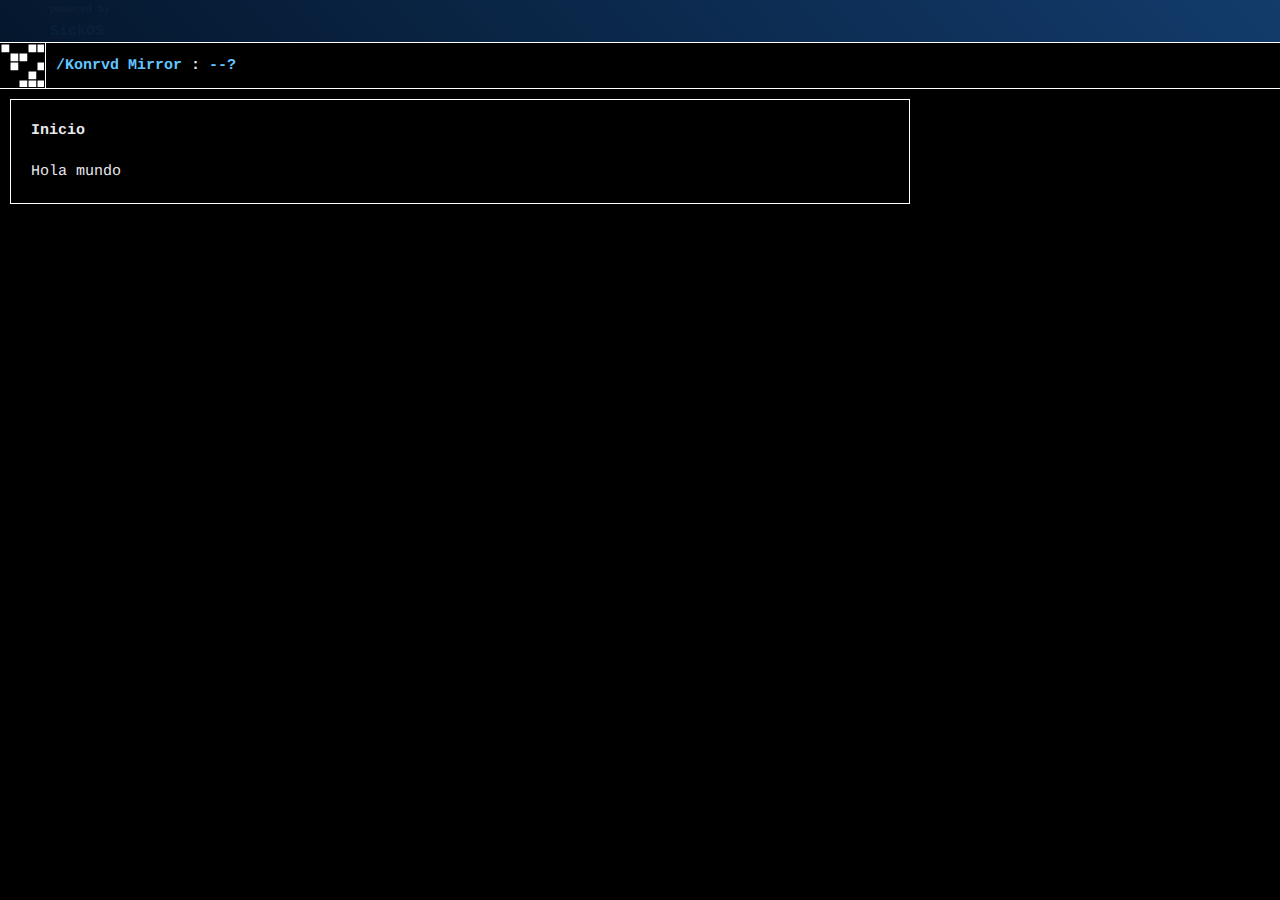
==== index.html @ f7f0498c "yeah" ====
<!DOCTYPE html>
<html>
	<head>
		<meta charset='utf-8'>
		<meta name="viewport" content="width=device-width, initial-scale=1.0">
		<script src="/jquery.min.js"></script>
		<script src="/flatdoc.js"></script>
		<script src="/sickos/apps/rando.js"></script>		
		<script>
			console.log("Si estas viendo esto me caes bien");

			window.addEventListener("load", () => {
				loadContent();
				generatePattern();				
			});
			window.addEventListener('popstate', (event) => {
				loadContent();
				generatePattern();
			});
			window.addEventListener('hashchange', function() {
				window.scrollTo(0, 0);
			});			
			function capitalizeString(title) {
				return title
					.toLowerCase()
					.replace(/\b\w/g, char => char.toUpperCase());
			}			
			function loadContent() {
				const mainTitle = "Konrvd Mirror";
				document.title = mainTitle;
				if (window.location.hash) {
					const page = window.location.hash.substring(1);
					Flatdoc.run({ fetcher: Flatdoc.file("/pages/" + page + ".md") });
					$(document).on('flatdoc:ready', function() {
						document.title = mainTitle +" - "+ capitalizeString(page);
					});
				} else {
					Flatdoc.run({ fetcher: Flatdoc.file('/pages/index.md') });
					$(document).on('flatdoc:ready', function() {
						document.title = mainTitle + " - Inicio";
					});					
				}
			}
		</script>		
		<link rel="stylesheet" type="text/css" href="/css/normalize.css"/>
		<link rel="stylesheet" type="text/css" href="/css/terminal.min.css"/>
		<link rel="stylesheet" type="text/css" href="/css/theme.css"/>
	</head>
	<body class="terminal" role='flatdoc'>
		<div class="colorbar gradient">
			<div class="pixelart-to-css"></div>
			<span id="sickos">powered by<br><strong><a href="/sickos">SickOS</a></strong></span>
		</div>
		<div class="terminal-nav">
			<div id="rando"></div>
			<div class="logo"> 
				<a href="/" target="_top">/Konrvd Mirror</a> :
				<a href="#bio">--?</a>
			</div>
		</div>
		<div class="container main" role='flatdoc-content'></div>
		</body>
		

</html>
---- css/terminal.min.css ----
:root{--global-font-size:15px;--global-line-height:1.4em;--global-space:10px;--font-stack:Menlo,Monaco,Lucida Console,Liberation Mono,DejaVu Sans Mono,Bitstream Vera Sans Mono,Courier New,monospace,serif;--mono-font-stack:Menlo,Monaco,Lucida Console,Liberation Mono,DejaVu Sans Mono,Bitstream Vera Sans Mono,Courier New,monospace,serif;--background-color:#fff;--page-width:60em;--font-color:#151515;--invert-font-color:#fff;--primary-color:#1a95e0;--secondary-color:#727578;--error-color:#d20962;--progress-bar-background:#727578;--progress-bar-fill:#151515;--code-bg-color:#e8eff2;--input-style:solid;--display-h1-decoration:none}*{box-sizing:border-box;text-rendering:geometricPrecision}::-moz-selection{background:var(--primary-color);color:var(--invert-font-color)}::selection{background:var(--primary-color);color:var(--invert-font-color)}body{font-size:var(--global-font-size);color:var(--font-color);line-height:var(--global-line-height);margin:0;font-family:var(--font-stack);word-wrap:break-word;background-color:var(--background-color)}.logo,h1,h2,h3,h4,h5,h6{line-height:var(--global-line-height)}a{cursor:pointer;color:var(--primary-color);text-decoration:none}a:hover{background-color:var(--primary-color);color:var(--invert-font-color)}em{font-size:var(--global-font-size);font-style:italic;font-family:var(--font-stack);color:var(--font-color)}blockquote,code,em,strong{line-height:var(--global-line-height)}.logo,blockquote,code,footer,h1,h2,h3,h4,h5,h6,header,li,ol,p,section,ul{float:none;margin:0;padding:0}.logo,blockquote,h1,ol,p,ul{margin-top:calc(var(--global-space) * 2);margin-bottom:calc(var(--global-space) * 2)}.logo,h1{position:relative;display:inline-block;display:table-cell;padding:calc(var(--global-space) * 2) 0 calc(var(--global-space) * 2);margin:0;overflow:hidden;font-weight:600}h1::after{content:"====================================================================================================";position:absolute;bottom:5px;left:0;display:var(--display-h1-decoration)}.logo+*,h1+*{margin-top:0}h2,h3,h4,h5,h6{position:relative;margin-bottom:var(--global-line-height);font-weight:600}blockquote{position:relative;padding-left:calc(var(--global-space) * 2);padding-left:2ch;overflow:hidden}blockquote::after{content:">\A>\A>\A>\A>\A>\A>\A>\A>\A>\A>\A>\A>\A>\A>\A>\A>\A>\A>\A>\A>\A>\A>\A>\A>\A>\A>\A>\A>\A>\A>\A>\A>\A>\A>\A>\A>\A>\A>\A>\A>\A>\A>\A>\A>\A>\A>\A>\A>\A>\A>\A>\A>\A>\A>\A>\A>\A>\A>\A>\A>\A>\A>\A>\A>\A>\A>\A>\A>\A>\A>\A>\A>\A>\A>\A>\A>\A>\A>\A>\A>\A>\A>\A>\A>\A>\A>\A>\A>\A>\A>\A>\A>\A>\A>\A>\A>\A>\A>\A>";white-space:pre;position:absolute;top:0;left:0;line-height:var(--global-line-height);color:#9ca2ab}code{font-weight:inherit;background-color:var(--code-bg-color);font-family:var(--mono-font-stack)}code::after,code::before{content:"`";display:inline}pre code::after,pre code::before{content:""}pre{display:block;word-break:break-all;word-wrap:break-word;color:var(--secondary-color);background-color:var(--background-color);border:1px solid var(--secondary-color);padding:var(--global-space);white-space:pre-wrap;white-space:-moz-pre-wrap;white-space:-pre-wrap;white-space:-o-pre-wrap}pre code{overflow-x:scroll;padding:0;margin:0;display:inline-block;min-width:100%;font-family:var(--mono-font-stack)}.terminal .logo,.terminal blockquote,.terminal code,.terminal h1,.terminal h2,.terminal h3,.terminal h4,.terminal h5,.terminal h6,.terminal strong{font-size:var(--global-font-size);font-style:normal;font-family:var(--font-stack);color:var(--font-color)}.terminal-prompt{position:relative;white-space:nowrap}.terminal-prompt::before{content:"> "}.terminal-prompt::after{content:"";-webkit-animation:cursor .8s infinite;animation:cursor .8s infinite;background:var(--primary-color);border-radius:0;display:inline-block;height:1em;margin-left:.2em;width:3px;bottom:-2px;position:relative}@-webkit-keyframes cursor{0%{opacity:0}50%{opacity:1}to{opacity:0}}@keyframes cursor{0%{opacity:0}50%{opacity:1}to{opacity:0}}li,li>ul>li{position:relative;display:block;padding-left:calc(var(--global-space) * 2)}nav>ul>li{padding-left:0}li::after{position:absolute;top:0;left:0}ul>li::after{content:"-"}nav ul>li::after{content:""}ol li::before{content:counters(item, ".") ". ";counter-increment:item}ol ol li::before{content:counters(item, ".") " ";counter-increment:item}.terminal-menu li::after,.terminal-menu li::before{display:none}ol{counter-reset:item}ol li:nth-child(n+10)::after{left:-7px}ol ol{margin-top:0;margin-bottom:0}.terminal-menu{width:100%}.terminal-nav{display:flex;flex-direction:column;align-items:flex-start}ul ul{margin-top:0;margin-bottom:0}.terminal-menu ul{list-style-type:none;padding:0!important;display:flex;flex-direction:column;width:100%;flex-grow:1;font-size:var(--global-font-size);margin-top:0}.terminal-menu li{display:flex;margin:0 0 .5em 0;padding:0}ol.terminal-toc li{border-bottom:1px dotted var(--secondary-color);padding:0;margin-bottom:15px}.terminal-menu li:last-child{margin-bottom:0}ol.terminal-toc li a{margin:4px 4px 4px 0;background:var(--background-color);position:relative;top:6px;text-align:left;padding-right:4px}.terminal-menu li a:not(.btn){text-decoration:none;display:block;width:100%;border:none;color:var(--secondary-color)}.terminal-menu li a.active{color:var(--font-color)}.terminal-menu li a:hover{background:0 0;color:inherit}ol.terminal-toc li::before{content:counters(item, ".") ". ";counter-increment:item;position:absolute;right:0;background:var(--background-color);padding:4px 0 4px 4px;bottom:-8px}ol.terminal-toc li a:hover{background:var(--primary-color);color:var(--invert-font-color)}hr{position:relative;overflow:hidden;margin:calc(var(--global-space) * 4) 0;border:0;border-bottom:1px dashed var(--secondary-color)}p{margin:0 0 var(--global-line-height);color:var(--global-font-color)}.container{max-width:var(--page-width)}.container,.container-fluid{margin:0 auto;padding:0 calc(var(--global-space) * 2)}img{width:100%}.progress-bar{height:8px;background-color:var(--progress-bar-background);margin:12px 0}.progress-bar.progress-bar-show-percent{margin-top:38px}.progress-bar-filled{background-color:var(--progress-bar-fill);height:100%;transition:width .3s ease;position:relative;width:0}.progress-bar-filled::before{content:"";border:6px solid transparent;border-top-color:var(--progress-bar-fill);position:absolute;top:-12px;right:-6px}.progress-bar-filled::after{color:var(--progress-bar-fill);content:attr(data-filled);display:block;font-size:12px;white-space:nowrap;position:absolute;border:6px solid transparent;top:-38px;right:0;transform:translateX(50%)}.progress-bar-no-arrow>.progress-bar-filled::after,.progress-bar-no-arrow>.progress-bar-filled::before{content:"";display:none;visibility:hidden;opacity:0}table{width:100%;border-collapse:collapse;margin:var(--global-line-height) 0;color:var(--font-color);font-size:var(--global-font-size)}table td,table th{vertical-align:top;border:1px solid var(--font-color);line-height:var(--global-line-height);padding:calc(var(--global-space)/ 2);font-size:1em}table thead th{font-size:1em}table tfoot tr th{font-weight:500}table caption{font-size:1em;margin:0 0 1em 0}table tbody td:first-child{font-weight:700;color:var(--secondary-color)}.form{width:100%}fieldset{border:1px solid var(--font-color);padding:1em}label{font-size:1em;color:var(--font-color)}input[type=email],input[type=number],input[type=password],input[type=search],input[type=text]{border:1px var(--input-style) var(--font-color);width:100%;padding:.7em .5em;font-size:1em;font-family:var(--font-stack);-webkit-appearance:none;border-radius:0}input[type=email]:active,input[type=email]:focus,input[type=number]:active,input[type=number]:focus,input[type=password]:active,input[type=password]:focus,input[type=search]:active,input[type=search]:focus,input[type=text]:active,input[type=text]:focus{outline:0;-webkit-appearance:none;border:1px solid var(--font-color)}input[type=email]:not(:placeholder-shown):invalid,input[type=number]:not(:placeholder-shown):invalid,input[type=password]:not(:placeholder-shown):invalid,input[type=search]:not(:placeholder-shown):invalid,input[type=text]:not(:placeholder-shown):invalid{border-color:var(--error-color)}input,textarea{color:var(--font-color);background-color:var(--background-color)}input::-webkit-input-placeholder,textarea::-webkit-input-placeholder{color:var(--secondary-color)!important;opacity:1}input::-moz-placeholder,textarea::-moz-placeholder{color:var(--secondary-color)!important;opacity:1}input:-ms-input-placeholder,textarea:-ms-input-placeholder{color:var(--secondary-color)!important;opacity:1}input::-ms-input-placeholder,textarea::-ms-input-placeholder{color:var(--secondary-color)!important;opacity:1}input::placeholder,textarea::placeholder{color:var(--secondary-color)!important;opacity:1}textarea{height:auto;width:100%;resize:none;border:1px var(--input-style) var(--font-color);padding:.5em;font-size:1em;font-family:var(--font-stack);-webkit-appearance:none;border-radius:0}textarea:focus{outline:0;-webkit-appearance:none;border:1px solid var(--font-color)}textarea:not(:placeholder-shown):invalid{border-color:var(--error-color)}input:-webkit-autofill,input:-webkit-autofill:focus textarea:-webkit-autofill,input:-webkit-autofill:hover,select:-webkit-autofill,select:-webkit-autofill:focus,select:-webkit-autofill:hover,textarea:-webkit-autofill:hover textarea:-webkit-autofill:focus{border:1px solid var(--font-color);-webkit-text-fill-color:var(--font-color);box-shadow:0 0 0 1000px var(--invert-font-color) inset;-webkit-box-shadow:0 0 0 1000px var(--invert-font-color) inset;transition:background-color 5000s ease-in-out 0s}.form-group{margin-bottom:var(--global-line-height);overflow:auto}.btn{border-style:solid;border-width:1px;display:inline-flex;align-items:center;justify-content:center;cursor:pointer;outline:0;padding:.65em 2em;font-size:1em;font-family:inherit;-webkit-user-select:none;-moz-user-select:none;-ms-user-select:none;user-select:none;position:relative;z-index:1}.btn:active{box-shadow:none}.btn.btn-ghost{border-color:var(--font-color);color:var(--font-color);background-color:transparent}.btn.btn-ghost:focus,.btn.btn-ghost:hover{border-color:var(--tertiary-color);color:var(--tertiary-color);z-index:2}.btn.btn-ghost:hover{background-color:transparent}.btn-block{width:100%;display:flex}.btn-default{background-color:var(--font-color);border-color:var(--invert-font-color);color:var(--invert-font-color)}.btn-default:focus:not(.btn-ghost),.btn-default:hover{background-color:var(--secondary-color);color:var(--invert-font-color)}.btn-default.btn-ghost:focus,.btn-default.btn-ghost:hover{border-color:var(--secondary-color);color:var(--secondary-color);z-index:2}.btn-error{color:var(--invert-font-color);background-color:var(--error-color);border:1px solid var(--error-color)}.btn-error:focus:not(.btn-ghost),.btn-error:hover{background-color:var(--error-color);border-color:var(--error-color)}.btn-error.btn-ghost{border-color:var(--error-color);color:var(--error-color)}.btn-error.btn-ghost:focus,.btn-error.btn-ghost:hover{border-color:var(--error-color);color:var(--error-color);z-index:2}.btn-primary{color:var(--invert-font-color);background-color:var(--primary-color);border:1px solid var(--primary-color)}.btn-primary:focus:not(.btn-ghost),.btn-primary:hover{background-color:var(--primary-color);border-color:var(--primary-color)}.btn-primary.btn-ghost{border-color:var(--primary-color);color:var(--primary-color)}.btn-primary.btn-ghost:focus,.btn-primary.btn-ghost:hover{border-color:var(--primary-color);color:var(--primary-color);z-index:2}.btn-small{padding:.5em 1.3em!important;font-size:.9em!important}.btn-group{overflow:auto}.btn-group .btn{float:left}.btn-group .btn-ghost:not(:first-child){margin-left:-1px}.terminal-card{border:1px solid var(--secondary-color)}.terminal-card>header{color:var(--invert-font-color);text-align:center;background-color:var(--secondary-color);padding:.5em 0}.terminal-card>div:first-of-type{padding:var(--global-space)}.terminal-timeline{position:relative;padding-left:70px}.terminal-timeline::before{content:' ';background:var(--secondary-color);display:inline-block;position:absolute;left:35px;width:2px;height:100%;z-index:400}.terminal-timeline .terminal-card{margin-bottom:25px}.terminal-timeline .terminal-card::before{content:' ';background:var(--invert-font-color);border:2px solid var(--secondary-color);display:inline-block;position:absolute;margin-top:25px;left:26px;width:15px;height:15px;z-index:400}.terminal-alert{color:var(--font-color);padding:1em;border:1px solid var(--font-color);margin-bottom:var(--global-space)}.terminal-alert-error{color:var(--error-color);border-color:var(--error-color)}.terminal-alert-primary{color:var(--primary-color);border-color:var(--primary-color)}@media screen and (max-width:960px){label{display:block;width:100%}pre::-webkit-scrollbar{height:3px}}@media screen and (max-width:480px){form{width:100%}}@media only screen and (min-width:30em){.terminal-nav{flex-direction:row;align-items:center}.terminal-menu ul{flex-direction:row;justify-items:flex-end;align-items:center;justify-content:flex-end;margin-top:calc(var(--global-space) * 2)}.terminal-menu li{margin:0;margin-right:2em}.terminal-menu li:last-child{margin-right:0}}.terminal-media:not(:last-child){margin-bottom:1.25rem}.terminal-media-left{padding-right:var(--global-space)}.terminal-media-left,.terminal-media-right{display:table-cell;vertical-align:top}.terminal-media-right{padding-left:var(--global-space)}.terminal-media-body{display:table-cell;vertical-align:top}.terminal-media-heading{font-size:1em;font-weight:700}.terminal-media-content{margin-top:.3rem}.terminal-placeholder{background-color:var(--secondary-color);text-align:center;color:var(--font-color);font-size:1rem;border:1px solid var(--secondary-color)}figure>img{padding:0}.terminal-avatarholder{width:calc(var(--global-space) * 5);height:calc(var(--global-space) * 5)}.terminal-avatarholder img{padding:0}figure{margin:0}figure>figcaption{color:var(--secondary-color);text-align:center}.hljs{display:block;overflow-x:auto;padding:.5em;background:var(--block-background-color);color:var(--font-color)}.hljs-comment,.hljs-quote{color:var(--secondary-color)}.hljs-variable{color:var(--font-color)}.hljs-built_in,.hljs-keyword,.hljs-name,.hljs-selector-tag,.hljs-tag{color:var(--primary-color)}.hljs-addition,.hljs-attribute,.hljs-literal,.hljs-section,.hljs-string,.hljs-template-tag,.hljs-template-variable,.hljs-title,.hljs-type{color:var(--secondary-color)}.hljs-string{color:var(--secondary-color)}.hljs-deletion,.hljs-meta,.hljs-selector-attr,.hljs-selector-pseudo{color:var(--primary-color)}.hljs-doctag{color:var(--secondary-color)}.hljs-attr{color:var(--primary-color)}.hljs-bullet,.hljs-link,.hljs-symbol{color:var(--primary-color)}.hljs-emphasis{font-style:italic}.hljs-strong{font-weight:700}
---- css/theme.css ----
@media screen and (max-width: 480px) {
	.logo{
		position:absolute;
		margin-top:12px;
		margin-left:50px;
	}
}

:root {
	--global-font-size: 15px;
	--global-line-height: 1.4em;
	--global-space: 10px;
	--font-stack: Menlo, Monaco, Lucida Console, Liberation Mono,
	DejaVu Sans Mono, Bitstream Vera Sans Mono, Courier New, monospace,
	serif;
	--mono-font-stack: Menlo, Monaco, Lucida Console, Liberation Mono,
	DejaVu Sans Mono, Bitstream Vera Sans Mono, Courier New, monospace,
	serif;
	--background-color: #000000;
	--page-width: 60em;
	--font-color: #e8e9ed;
	--invert-font-color: #222225;
	--secondary-color: #a3abba;
	--tertiary-color: #2596be;
	--primary-color: #62c4ff;
	--error-color: #ff3c74;
	--progress-bar-background: #3f3f44;
	--progress-bar-fill: #62c4ff;
	--code-bg-color: #3f3f44;
	--input-style: solid;
	--display-h1-decoration: none;
}

.terminal-card { border-color:var(--primary-color); }
.terminal-card header {	background-color:var(--primary-color); }
.terminal-card header a { color:var(--background-color); }

.meta {	font-size:var(--global-font-size); }
body {
  /* display: flex; */
  height: 100vh;
  margin: 0;
}

@keyframes gradient-animation {
  0% {
    background-position: 0% 50%;
  }
  50% {
    background-position: 100% 50%;
  }
  100% {
    background-position: 
 0% 50%;
  }
}

blockquote p:last-child { margin-block-end: 0em; }
hr { margin:30px 0px; }
.main { 
	border:1px solid #fff;
	margin:10px 10px;
}
.gradient {
  width: 100%;
  height: 43px;
  background: linear-gradient(45deg, #031326, #113866, #2b5e9b, #5885bc, #9bafc7);
  background-size: 400% 400%;
  animation: gradient-animation 4s ease-in-out infinite;
  border-bottom:1px solid #fff;
}
.terminal-nav { border-bottom:1px solid #fff; }
.logo { padding:0px 10px; }
.pixelart-to-css {
  position: absolute;
  animation: x 1.6s infinite;
  -webkit-animation: x 1.6s infinite;
  -moz-animation: x 1.6s infinite;
  -o-animation: x 1.6s infinite;
}

.pixelart-to-css {
  position: absolute;
  animation: x 1.6s infinite;
  -webkit-animation: x 1.6s infinite;
  -moz-animation: x 1.6s infinite;
  -o-animation: x 1.6s infinite;
}
@keyframes x {
0%, 10%{
  box-shadow: 8px 2px 0 0 rgba(255, 255, 255, 1), 10px 2px 0 0 rgba(255, 255, 255, 1), 12px 2px 0 0 rgba(255, 255, 255, 1), 14px 2px 0 0 rgba(255, 255, 255, 1), 16px 2px 0 0 rgba(255, 255, 255, 1), 18px 2px 0 0 rgba(255, 255, 255, 1), 20px 2px 0 0 rgba(255, 255, 255, 1), 22px 2px 0 0 rgba(255, 255, 255, 1), 24px 2px 0 0 rgba(255, 255, 255, 1), 26px 2px 0 0 rgba(255, 255, 255, 1), 28px 2px 0 0 rgba(255, 255, 255, 1), 30px 2px 0 0 rgba(255, 255, 255, 1), 32px 2px 0 0 rgba(255, 255, 255, 1), 6px 4px 0 0 rgba(255, 255, 255, 1), 8px 4px 0 0 rgba(98,98,98,1), 10px 4px 0 0 rgba(98,98,98,1), 12px 4px 0 0 rgba(98,98,98,1), 14px 4px 0 0 rgba(98,98,98,1), 16px 4px 0 0 rgba(98,98,98,1), 18px 4px 0 0 rgba(98,98,98,1), 20px 4px 0 0 rgba(98,98,98,1), 22px 4px 0 0 rgba(98,98,98,1), 24px 4px 0 0 rgba(98,98,98,1), 26px 4px 0 0 rgba(98,98,98,1), 28px 4px 0 0 rgba(98,98,98,1), 30px 4px 0 0 rgba(98,98,98,1), 32px 4px 0 0 rgba(255, 255, 255, 1), 34px 4px 0 0 rgba(255, 255, 255, 1), 6px 6px 0 0 rgba(255, 255, 255, 1), 8px 6px 0 0 rgba(98,98,98,1), 10px 6px 0 0 rgba(98,98,98,1), 12px 6px 0 0 rgba(255, 255, 255, 1), 14px 6px 0 0 rgba(255, 255, 255, 1), 16px 6px 0 0 rgba(255, 255, 255, 1), 18px 6px 0 0 rgba(255, 255, 255, 1), 20px 6px 0 0 rgba(255, 255, 255, 1), 22px 6px 0 0 rgba(255, 255, 255, 1), 24px 6px 0 0 rgba(255, 255, 255, 1), 26px 6px 0 0 rgba(255, 255, 255, 1), 28px 6px 0 0 rgba(98,98,98,1), 30px 6px 0 0 rgba(98,98,98,1), 32px 6px 0 0 rgba(255, 255, 255, 1), 34px 6px 0 0 rgba(98,98,98,1), 36px 6px 0 0 rgba(255, 255, 255, 1), 6px 8px 0 0 rgba(255, 255, 255, 1), 8px 8px 0 0 rgba(98,98,98,1), 10px 8px 0 0 rgba(255, 255, 255, 1), 12px 8px 0 0 rgba(255, 0, 0, 1), 14px 8px 0 0 rgba(255, 0, 0, 1), 16px 8px 0 0 rgba(255, 0, 0, 1), 18px 8px 0 0 rgba(255, 0, 0, 1), 20px 8px 0 0 rgba(255, 0, 0, 1), 22px 8px 0 0 rgba(255, 0, 0, 1), 24px 8px 0 0 rgba(255, 0, 0, 1), 26px 8px 0 0 rgba(255, 0, 0, 1), 28px 8px 0 0 rgba(255, 255, 255, 1), 30px 8px 0 0 rgba(98,98,98,1), 32px 8px 0 0 rgba(255, 255, 255, 1), 34px 8px 0 0 rgba(98,98,98,1), 36px 8px 0 0 rgba(98,98,98,1), 38px 8px 0 0 rgba(255, 255, 255, 1), 6px 10px 0 0 rgba(255, 255, 255, 1), 8px 10px 0 0 rgba(98,98,98,1), 10px 10px 0 0 rgba(255, 255, 255, 1), 12px 10px 0 0 rgba(255, 0, 0, 1), 14px 10px 0 0 rgba(255, 0, 0, 1), 16px 10px 0 0 rgba(251,251,0,1), 18px 10px 0 0 rgba(255, 0, 0, 1), 20px 10px 0 0 rgba(255, 0, 0, 1), 22px 10px 0 0 rgba(255, 0, 0, 1), 24px 10px 0 0 rgba(255, 0, 0, 1), 26px 10px 0 0 rgba(255, 0, 0, 1), 28px 10px 0 0 rgba(255, 255, 255, 1), 30px 10px 0 0 rgba(98,98,98,1), 32px 10px 0 0 rgba(255, 255, 255, 1), 34px 10px 0 0 rgba(98,98,98,1), 36px 10px 0 0 rgba(255, 255, 255, 1), 38px 10px 0 0 rgba(255, 255, 255, 1), 6px 12px 0 0 rgba(255, 255, 255, 1), 8px 12px 0 0 rgba(98,98,98,1), 10px 12px 0 0 rgba(255, 255, 255, 1), 12px 12px 0 0 rgba(255, 0, 0, 1), 14px 12px 0 0 rgba(251,251,0,1), 16px 12px 0 0 rgba(251,251,0,1), 18px 12px 0 0 rgba(251,251,0,1), 20px 12px 0 0 rgba(255, 0, 0, 1), 22px 12px 0 0 rgba(251,251,0,1), 24px 12px 0 0 rgba(255, 0, 0, 1), 26px 12px 0 0 rgba(255, 0, 0, 1), 28px 12px 0 0 rgba(255, 255, 255, 1), 30px 12px 0 0 rgba(98,98,98,1), 32px 12px 0 0 rgba(255, 255, 255, 1), 34px 12px 0 0 rgba(98,98,98,1), 36px 12px 0 0 rgba(98,98,98,1), 38px 12px 0 0 rgba(255, 255, 255, 1), 6px 14px 0 0 rgba(255, 255, 255, 1), 8px 14px 0 0 rgba(98,98,98,1), 10px 14px 0 0 rgba(255, 255, 255, 1), 12px 14px 0 0 rgba(255, 0, 0, 1), 14px 14px 0 0 rgba(255, 0, 0, 1), 16px 14px 0 0 rgba(251,251,0,1), 18px 14px 0 0 rgba(255, 0, 0, 1), 20px 14px 0 0 rgba(255, 0, 0, 1), 22px 14px 0 0 rgba(255, 0, 0, 1), 24px 14px 0 0 rgba(255, 0, 0, 1), 26px 14px 0 0 rgba(255, 0, 0, 1), 28px 14px 0 0 rgba(255, 255, 255, 1), 30px 14px 0 0 rgba(98,98,98,1), 32px 14px 0 0 rgba(255, 255, 255, 1), 34px 14px 0 0 rgba(98,98,98,1), 36px 14px 0 0 rgba(255, 255, 255, 1), 38px 14px 0 0 rgba(255, 255, 255, 1), 6px 16px 0 0 rgba(255, 255, 255, 1), 8px 16px 0 0 rgba(98,98,98,1), 10px 16px 0 0 rgba(255, 255, 255, 1), 12px 16px 0 0 rgba(255, 0, 0, 1), 14px 16px 0 0 rgba(255, 0, 0, 1), 16px 16px 0 0 rgba(255, 0, 0, 1), 18px 16px 0 0 rgba(255, 0, 0, 1), 20px 16px 0 0 rgba(251,251,0,1), 22px 16px 0 0 rgba(255, 0, 0, 1), 24px 16px 0 0 rgba(255, 0, 0, 1), 26px 16px 0 0 rgba(255, 0, 0, 1), 28px 16px 0 0 rgba(255, 255, 255, 1), 30px 16px 0 0 rgba(98,98,98,1), 32px 16px 0 0 rgba(255, 255, 255, 1), 34px 16px 0 0 rgba(98,98,98,1), 36px 16px 0 0 rgba(98,98,98,1), 38px 16px 0 0 rgba(255, 255, 255, 1), 6px 18px 0 0 rgba(255, 255, 255, 1), 8px 18px 0 0 rgba(98,98,98,1), 10px 18px 0 0 rgba(255, 255, 255, 1), 12px 18px 0 0 rgba(255, 0, 0, 1), 14px 18px 0 0 rgba(255, 0, 0, 1), 16px 18px 0 0 rgba(251,251,0,1), 18px 18px 0 0 rgba(255, 0, 0, 1), 20px 18px 0 0 rgba(255, 0, 0, 1), 22px 18px 0 0 rgba(255, 0, 0, 1), 24px 18px 0 0 rgba(255, 0, 0, 1), 26px 18px 0 0 rgba(255, 0, 0, 1), 28px 18px 0 0 rgba(255, 255, 255, 1), 30px 18px 0 0 rgba(98,98,98,1), 32px 18px 0 0 rgba(255, 255, 255, 1), 34px 18px 0 0 rgba(98,98,98,1), 36px 18px 0 0 rgba(255, 255, 255, 1), 38px 18px 0 0 rgba(255, 255, 255, 1), 6px 20px 0 0 rgba(255, 255, 255, 1), 8px 20px 0 0 rgba(98,98,98,1), 10px 20px 0 0 rgba(255, 255, 255, 1), 12px 20px 0 0 rgba(255, 0, 0, 1), 14px 20px 0 0 rgba(255, 0, 0, 1), 16px 20px 0 0 rgba(255, 0, 0, 1), 18px 20px 0 0 rgba(255, 0, 0, 1), 20px 20px 0 0 rgba(255, 0, 0, 1), 22px 20px 0 0 rgba(255, 0, 0, 1), 24px 20px 0 0 rgba(255, 0, 0, 1), 26px 20px 0 0 rgba(255, 0, 0, 1), 28px 20px 0 0 rgba(255, 255, 255, 1), 30px 20px 0 0 rgba(98,98,98,1), 32px 20px 0 0 rgba(255, 255, 255, 1), 34px 20px 0 0 rgba(98,98,98,1), 36px 20px 0 0 rgba(98,98,98,1), 38px 20px 0 0 rgba(255, 255, 255, 1), 6px 22px 0 0 rgba(255, 255, 255, 1), 8px 22px 0 0 rgba(98,98,98,1), 10px 22px 0 0 rgba(255, 255, 255, 1), 12px 22px 0 0 rgba(255, 0, 0, 1), 14px 22px 0 0 rgba(255, 0, 0, 1), 16px 22px 0 0 rgba(255, 0, 0, 1), 18px 22px 0 0 rgba(255, 0, 0, 1), 20px 22px 0 0 rgba(255, 0, 0, 1), 22px 22px 0 0 rgba(255, 0, 0, 1), 24px 22px 0 0 rgba(255, 0, 0, 1), 26px 22px 0 0 rgba(255, 0, 0, 1), 28px 22px 0 0 rgba(255, 255, 255, 1), 30px 22px 0 0 rgba(98,98,98,1), 32px 22px 0 0 rgba(255, 255, 255, 1), 34px 22px 0 0 rgba(98,98,98,1), 36px 22px 0 0 rgba(98,98,98,1), 38px 22px 0 0 rgba(255, 255, 255, 1), 6px 24px 0 0 rgba(255, 255, 255, 1), 8px 24px 0 0 rgba(98,98,98,1), 10px 24px 0 0 rgba(255, 255, 255, 1), 12px 24px 0 0 rgba(255, 0, 0, 1), 14px 24px 0 0 rgba(255, 0, 0, 1), 16px 24px 0 0 rgba(255, 0, 0, 1), 18px 24px 0 0 rgba(255, 0, 0, 1), 20px 24px 0 0 rgba(255, 0, 0, 1), 22px 24px 0 0 rgba(255, 0, 0, 1), 24px 24px 0 0 rgba(255, 0, 0, 1), 26px 24px 0 0 rgba(255, 0, 0, 1), 28px 24px 0 0 rgba(255, 255, 255, 1), 30px 24px 0 0 rgba(98,98,98,1), 32px 24px 0 0 rgba(255, 255, 255, 1), 34px 24px 0 0 rgba(98,98,98,1), 36px 24px 0 0 rgba(255, 255, 255, 1), 38px 24px 0 0 rgba(255, 255, 255, 1), 6px 26px 0 0 rgba(255, 255, 255, 1), 8px 26px 0 0 rgba(98,98,98,1), 10px 26px 0 0 rgba(98,98,98,1), 12px 26px 0 0 rgba(255, 255, 255, 1), 14px 26px 0 0 rgba(255, 255, 255, 1), 16px 26px 0 0 rgba(255, 255, 255, 1), 18px 26px 0 0 rgba(255, 255, 255, 1), 20px 26px 0 0 rgba(255, 255, 255, 1), 22px 26px 0 0 rgba(255, 255, 255, 1), 24px 26px 0 0 rgba(255, 255, 255, 1), 26px 26px 0 0 rgba(255, 255, 255, 1), 28px 26px 0 0 rgba(98,98,98,1), 30px 26px 0 0 rgba(98,98,98,1), 32px 26px 0 0 rgba(255, 255, 255, 1), 34px 26px 0 0 rgba(98,98,98,1), 36px 26px 0 0 rgba(255, 255, 255, 1), 38px 26px 0 0 rgba(255, 255, 255, 1), 6px 28px 0 0 rgba(255, 255, 255, 1), 8px 28px 0 0 rgba(98,98,98,1), 10px 28px 0 0 rgba(98,98,98,1), 12px 28px 0 0 rgba(98,98,98,1), 14px 28px 0 0 rgba(98,98,98,1), 16px 28px 0 0 rgba(98,98,98,1), 18px 28px 0 0 rgba(98,98,98,1), 20px 28px 0 0 rgba(98,98,98,1), 22px 28px 0 0 rgba(98,98,98,1), 24px 28px 0 0 rgba(98,98,98,1), 26px 28px 0 0 rgba(98,98,98,1), 28px 28px 0 0 rgba(98,98,98,1), 30px 28px 0 0 rgba(98,98,98,1), 32px 28px 0 0 rgba(255, 255, 255, 1), 34px 28px 0 0 rgba(98,98,98,1), 36px 28px 0 0 rgba(255, 255, 255, 1), 38px 28px 0 0 rgba(255, 255, 255, 1), 6px 30px 0 0 rgba(255, 255, 255, 1), 8px 30px 0 0 rgba(255, 255, 255, 1), 10px 30px 0 0 rgba(255, 255, 255, 1), 12px 30px 0 0 rgba(255, 255, 255, 1), 14px 30px 0 0 rgba(255, 255, 255, 1), 16px 30px 0 0 rgba(255, 255, 255, 1), 18px 30px 0 0 rgba(255, 255, 255, 1), 20px 30px 0 0 rgba(255, 255, 255, 1), 22px 30px 0 0 rgba(255, 255, 255, 1), 24px 30px 0 0 rgba(255, 255, 255, 1), 26px 30px 0 0 rgba(255, 255, 255, 1), 28px 30px 0 0 rgba(255, 255, 255, 1), 30px 30px 0 0 rgba(255, 255, 255, 1), 32px 30px 0 0 rgba(255, 255, 255, 1), 34px 30px 0 0 rgba(255, 255, 255, 1), 36px 30px 0 0 rgba(255, 255, 255, 1), 38px 30px 0 0 rgba(255, 255, 255, 1), 40px 30px 0 0 rgba(255, 255, 255, 1), 4px 32px 0 0 rgba(255, 255, 255, 1), 6px 32px 0 0 rgba(98,98,98,1), 8px 32px 0 0 rgba(98,98,98,1), 10px 32px 0 0 rgba(98,98,98,1), 12px 32px 0 0 rgba(98,98,98,1), 14px 32px 0 0 rgba(98,98,98,1), 16px 32px 0 0 rgba(98,98,98,1), 18px 32px 0 0 rgba(98,98,98,1), 20px 32px 0 0 rgba(98,98,98,1), 22px 32px 0 0 rgba(98,98,98,1), 24px 32px 0 0 rgba(98,98,98,1), 26px 32px 0 0 rgba(98,98,98,1), 28px 32px 0 0 rgba(98,98,98,1), 30px 32px 0 0 rgba(98,98,98,1), 32px 32px 0 0 rgba(98,98,98,1), 34px 32px 0 0 rgba(255, 255, 255, 1), 36px 32px 0 0 rgba(98,98,98,1), 38px 32px 0 0 rgba(98,98,98,1), 40px 32px 0 0 rgba(255, 255, 255, 1), 4px 34px 0 0 rgba(255, 255, 255, 1), 6px 34px 0 0 rgba(98,98,98,1), 8px 34px 0 0 rgba(98,98,98,1), 10px 34px 0 0 rgba(98,98,98,1), 12px 34px 0 0 rgba(98,98,98,1), 14px 34px 0 0 rgba(98,98,98,1), 16px 34px 0 0 rgba(98,98,98,1), 18px 34px 0 0 rgba(255, 152, 0, 1), 20px 34px 0 0 rgba(98,98,98,1), 22px 34px 0 0 rgba(139, 195, 74, 1), 24px 34px 0 0 rgba(98,98,98,1), 26px 34px 0 0 rgba(255, 255, 255, 1), 28px 34px 0 0 rgba(255, 255, 255, 1), 30px 34px 0 0 rgba(255, 255, 255, 1), 32px 34px 0 0 rgba(98,98,98,1), 34px 34px 0 0 rgba(255, 255, 255, 1), 36px 34px 0 0 rgba(98,98,98,1), 38px 34px 0 0 rgba(98,98,98,1), 40px 34px 0 0 rgba(255, 255, 255, 1), 2px 36px 0 0 rgba(255, 255, 255, 1), 4px 36px 0 0 rgba(98,98,98,1), 6px 36px 0 0 rgba(98,98,98,1), 8px 36px 0 0 rgba(98,98,98,1), 10px 36px 0 0 rgba(98,98,98,1), 12px 36px 0 0 rgba(98,98,98,1), 14px 36px 0 0 rgba(98,98,98,1), 16px 36px 0 0 rgba(98,98,98,1), 18px 36px 0 0 rgba(98,98,98,1), 20px 36px 0 0 rgba(98,98,98,1), 22px 36px 0 0 rgba(98,98,98,1), 24px 36px 0 0 rgba(98,98,98,1), 26px 36px 0 0 rgba(98,98,98,1), 28px 36px 0 0 rgba(98,98,98,1), 30px 36px 0 0 rgba(98,98,98,1), 32px 36px 0 0 rgba(98,98,98,1), 34px 36px 0 0 rgba(255, 255, 255, 1), 36px 36px 0 0 rgba(98,98,98,1), 38px 36px 0 0 rgba(98,98,98,1), 40px 36px 0 0 rgba(255, 255, 255, 1), 2px 38px 0 0 rgba(255, 255, 255, 1), 4px 38px 0 0 rgba(255, 255, 255, 1), 6px 38px 0 0 rgba(255, 255, 255, 1), 8px 38px 0 0 rgba(255, 255, 255, 1), 10px 38px 0 0 rgba(255, 255, 255, 1), 12px 38px 0 0 rgba(255, 255, 255, 1), 14px 38px 0 0 rgba(255, 255, 255, 1), 16px 38px 0 0 rgba(255, 255, 255, 1), 18px 38px 0 0 rgba(255, 255, 255, 1), 20px 38px 0 0 rgba(255, 255, 255, 1), 22px 38px 0 0 rgba(255, 255, 255, 1), 24px 38px 0 0 rgba(255, 255, 255, 1), 26px 38px 0 0 rgba(255, 255, 255, 1), 28px 38px 0 0 rgba(255, 255, 255, 1), 30px 38px 0 0 rgba(255, 255, 255, 1), 32px 38px 0 0 rgba(255, 255, 255, 1), 34px 38px 0 0 rgba(255, 255, 255, 1), 36px 38px 0 0 rgba(255, 255, 255, 1), 38px 38px 0 0 rgba(255, 255, 255, 1), 40px 38px 0 0 rgba(255, 255, 255, 1);height: 2px; width: 2px;
  }
10.01%, 20%{
  box-shadow: 8px 2px 0 0 rgba(255, 255, 255, 1), 10px 2px 0 0 rgba(255, 255, 255, 1), 12px 2px 0 0 rgba(255, 255, 255, 1), 14px 2px 0 0 rgba(255, 255, 255, 1), 16px 2px 0 0 rgba(255, 255, 255, 1), 18px 2px 0 0 rgba(255, 255, 255, 1), 20px 2px 0 0 rgba(255, 255, 255, 1), 22px 2px 0 0 rgba(255, 255, 255, 1), 24px 2px 0 0 rgba(255, 255, 255, 1), 26px 2px 0 0 rgba(255, 255, 255, 1), 28px 2px 0 0 rgba(255, 255, 255, 1), 30px 2px 0 0 rgba(255, 255, 255, 1), 32px 2px 0 0 rgba(255, 255, 255, 1), 6px 4px 0 0 rgba(255, 255, 255, 1), 8px 4px 0 0 rgba(98,98,98,1), 10px 4px 0 0 rgba(98,98,98,1), 12px 4px 0 0 rgba(98,98,98,1), 14px 4px 0 0 rgba(98,98,98,1), 16px 4px 0 0 rgba(98,98,98,1), 18px 4px 0 0 rgba(98,98,98,1), 20px 4px 0 0 rgba(98,98,98,1), 22px 4px 0 0 rgba(98,98,98,1), 24px 4px 0 0 rgba(98,98,98,1), 26px 4px 0 0 rgba(98,98,98,1), 28px 4px 0 0 rgba(98,98,98,1), 30px 4px 0 0 rgba(98,98,98,1), 32px 4px 0 0 rgba(255, 255, 255, 1), 34px 4px 0 0 rgba(255, 255, 255, 1), 6px 6px 0 0 rgba(255, 255, 255, 1), 8px 6px 0 0 rgba(98,98,98,1), 10px 6px 0 0 rgba(98,98,98,1), 12px 6px 0 0 rgba(255, 255, 255, 1), 14px 6px 0 0 rgba(255, 255, 255, 1), 16px 6px 0 0 rgba(255, 255, 255, 1), 18px 6px 0 0 rgba(255, 255, 255, 1), 20px 6px 0 0 rgba(255, 255, 255, 1), 22px 6px 0 0 rgba(255, 255, 255, 1), 24px 6px 0 0 rgba(255, 255, 255, 1), 26px 6px 0 0 rgba(255, 255, 255, 1), 28px 6px 0 0 rgba(98,98,98,1), 30px 6px 0 0 rgba(98,98,98,1), 32px 6px 0 0 rgba(255, 255, 255, 1), 34px 6px 0 0 rgba(98,98,98,1), 36px 6px 0 0 rgba(255, 255, 255, 1), 6px 8px 0 0 rgba(255, 255, 255, 1), 8px 8px 0 0 rgba(98,98,98,1), 10px 8px 0 0 rgba(255, 255, 255, 1), 12px 8px 0 0 rgba(0, 0, 0, 1), 14px 8px 0 0 rgba(0, 0, 0, 1), 16px 8px 0 0 rgba(0, 0, 0, 1), 18px 8px 0 0 rgba(0, 0, 0, 1), 20px 8px 0 0 rgba(0, 0, 0, 1), 22px 8px 0 0 rgba(0, 0, 0, 1), 24px 8px 0 0 rgba(255, 255, 255, 1), 26px 8px 0 0 rgba(255, 255, 255, 1), 28px 8px 0 0 rgba(255, 255, 255, 1), 30px 8px 0 0 rgba(98,98,98,1), 32px 8px 0 0 rgba(255, 255, 255, 1), 34px 8px 0 0 rgba(98,98,98,1), 36px 8px 0 0 rgba(98,98,98,1), 38px 8px 0 0 rgba(255, 255, 255, 1), 6px 10px 0 0 rgba(255, 255, 255, 1), 8px 10px 0 0 rgba(98,98,98,1), 10px 10px 0 0 rgba(255, 255, 255, 1), 12px 10px 0 0 rgba(0, 0, 0, 1), 14px 10px 0 0 rgba(0, 0, 0, 1), 16px 10px 0 0 rgba(255, 255, 255, 1), 18px 10px 0 0 rgba(255, 255, 255, 1), 20px 10px 0 0 rgba(255, 255, 255, 1), 22px 10px 0 0 rgba(255, 255, 255, 1), 24px 10px 0 0 rgba(255, 255, 255, 1), 26px 10px 0 0 rgba(255, 255, 255, 1), 28px 10px 0 0 rgba(255, 255, 255, 1), 30px 10px 0 0 rgba(98,98,98,1), 32px 10px 0 0 rgba(255, 255, 255, 1), 34px 10px 0 0 rgba(98,98,98,1), 36px 10px 0 0 rgba(255, 255, 255, 1), 38px 10px 0 0 rgba(255, 255, 255, 1), 6px 12px 0 0 rgba(255, 255, 255, 1), 8px 12px 0 0 rgba(98,98,98,1), 10px 12px 0 0 rgba(255, 255, 255, 1), 12px 12px 0 0 rgba(0, 0, 0, 1), 14px 12px 0 0 rgba(255, 255, 255, 1), 16px 12px 0 0 rgba(0, 0, 0, 1), 18px 12px 0 0 rgba(0, 0, 0, 1), 20px 12px 0 0 rgba(255, 255, 255, 1), 22px 12px 0 0 rgba(0, 0, 0, 1), 24px 12px 0 0 rgba(0, 0, 0, 1), 26px 12px 0 0 rgba(255, 255, 255, 1), 28px 12px 0 0 rgba(255, 255, 255, 1), 30px 12px 0 0 rgba(98,98,98,1), 32px 12px 0 0 rgba(255, 255, 255, 1), 34px 12px 0 0 rgba(98,98,98,1), 36px 12px 0 0 rgba(98,98,98,1), 38px 12px 0 0 rgba(255, 255, 255, 1), 6px 14px 0 0 rgba(255, 255, 255, 1), 8px 14px 0 0 rgba(98,98,98,1), 10px 14px 0 0 rgba(255, 255, 255, 1), 12px 14px 0 0 rgba(0, 0, 0, 1), 14px 14px 0 0 rgba(0, 0, 0, 1), 16px 14px 0 0 rgba(255, 255, 255, 1), 18px 14px 0 0 rgba(0, 0, 0, 1), 20px 14px 0 0 rgba(0, 0, 0, 1), 22px 14px 0 0 rgba(255, 255, 255, 1), 24px 14px 0 0 rgba(0, 0, 0, 1), 26px 14px 0 0 rgba(255, 255, 255, 1), 28px 14px 0 0 rgba(255, 255, 255, 1), 30px 14px 0 0 rgba(98,98,98,1), 32px 14px 0 0 rgba(255, 255, 255, 1), 34px 14px 0 0 rgba(98,98,98,1), 36px 14px 0 0 rgba(255, 255, 255, 1), 38px 14px 0 0 rgba(255, 255, 255, 1), 6px 16px 0 0 rgba(255, 255, 255, 1), 8px 16px 0 0 rgba(98,98,98,1), 10px 16px 0 0 rgba(255, 255, 255, 1), 12px 16px 0 0 rgba(0, 0, 0, 1), 14px 16px 0 0 rgba(0, 0, 0, 1), 16px 16px 0 0 rgba(255, 255, 255, 1), 18px 16px 0 0 rgba(0, 0, 0, 1), 20px 16px 0 0 rgba(255, 255, 255, 1), 22px 16px 0 0 rgba(255, 255, 255, 1), 24px 16px 0 0 rgba(255, 255, 255, 1), 26px 16px 0 0 rgba(255, 255, 255, 1), 28px 16px 0 0 rgba(255, 255, 255, 1), 30px 16px 0 0 rgba(98,98,98,1), 32px 16px 0 0 rgba(255, 255, 255, 1), 34px 16px 0 0 rgba(98,98,98,1), 36px 16px 0 0 rgba(98,98,98,1), 38px 16px 0 0 rgba(255, 255, 255, 1), 6px 18px 0 0 rgba(255, 255, 255, 1), 8px 18px 0 0 rgba(98,98,98,1), 10px 18px 0 0 rgba(255, 255, 255, 1), 12px 18px 0 0 rgba(0, 0, 0, 1), 14px 18px 0 0 rgba(0, 0, 0, 1), 16px 18px 0 0 rgba(0, 0, 0, 1), 18px 18px 0 0 rgba(255, 255, 255, 1), 20px 18px 0 0 rgba(0, 0, 0, 1), 22px 18px 0 0 rgba(0, 0, 0, 1), 24px 18px 0 0 rgba(0, 0, 0, 1), 26px 18px 0 0 rgba(255, 255, 255, 1), 28px 18px 0 0 rgba(255, 255, 255, 1), 30px 18px 0 0 rgba(98,98,98,1), 32px 18px 0 0 rgba(255, 255, 255, 1), 34px 18px 0 0 rgba(98,98,98,1), 36px 18px 0 0 rgba(255, 255, 255, 1), 38px 18px 0 0 rgba(255, 255, 255, 1), 6px 20px 0 0 rgba(255, 255, 255, 1), 8px 20px 0 0 rgba(98,98,98,1), 10px 20px 0 0 rgba(255, 255, 255, 1), 12px 20px 0 0 rgba(0, 0, 0, 1), 14px 20px 0 0 rgba(0, 0, 0, 1), 16px 20px 0 0 rgba(0, 0, 0, 1), 18px 20px 0 0 rgba(255, 255, 255, 1), 20px 20px 0 0 rgba(255, 255, 255, 1), 22px 20px 0 0 rgba(255, 255, 255, 1), 24px 20px 0 0 rgba(255, 255, 255, 1), 26px 20px 0 0 rgba(255, 255, 255, 1), 28px 20px 0 0 rgba(255, 255, 255, 1), 30px 20px 0 0 rgba(98,98,98,1), 32px 20px 0 0 rgba(255, 255, 255, 1), 34px 20px 0 0 rgba(98,98,98,1), 36px 20px 0 0 rgba(98,98,98,1), 38px 20px 0 0 rgba(255, 255, 255, 1), 6px 22px 0 0 rgba(255, 255, 255, 1), 8px 22px 0 0 rgba(98,98,98,1), 10px 22px 0 0 rgba(255, 255, 255, 1), 12px 22px 0 0 rgba(0, 0, 0, 1), 14px 22px 0 0 rgba(255, 255, 255, 1), 16px 22px 0 0 rgba(255, 255, 255, 1), 18px 22px 0 0 rgba(0, 0, 0, 1), 20px 22px 0 0 rgba(255, 255, 255, 1), 22px 22px 0 0 rgba(255, 255, 255, 1), 24px 22px 0 0 rgba(255, 255, 255, 1), 26px 22px 0 0 rgba(255, 255, 255, 1), 28px 22px 0 0 rgba(255, 255, 255, 1), 30px 22px 0 0 rgba(98,98,98,1), 32px 22px 0 0 rgba(255, 255, 255, 1), 34px 22px 0 0 rgba(98,98,98,1), 36px 22px 0 0 rgba(98,98,98,1), 38px 22px 0 0 rgba(255, 255, 255, 1), 6px 24px 0 0 rgba(255, 255, 255, 1), 8px 24px 0 0 rgba(98,98,98,1), 10px 24px 0 0 rgba(255, 255, 255, 1), 12px 24px 0 0 rgba(255, 255, 255, 1), 14px 24px 0 0 rgba(0, 0, 0, 1), 16px 24px 0 0 rgba(0, 0, 0, 1), 18px 24px 0 0 rgba(0, 0, 0, 1), 20px 24px 0 0 rgba(0, 0, 0, 1), 22px 24px 0 0 rgba(0, 0, 0, 1), 24px 24px 0 0 rgba(255, 255, 255, 1), 26px 24px 0 0 rgba(255, 255, 255, 1), 28px 24px 0 0 rgba(255, 255, 255, 1), 30px 24px 0 0 rgba(98,98,98,1), 32px 24px 0 0 rgba(255, 255, 255, 1), 34px 24px 0 0 rgba(98,98,98,1), 36px 24px 0 0 rgba(255, 255, 255, 1), 38px 24px 0 0 rgba(255, 255, 255, 1), 6px 26px 0 0 rgba(255, 255, 255, 1), 8px 26px 0 0 rgba(98,98,98,1), 10px 26px 0 0 rgba(98,98,98,1), 12px 26px 0 0 rgba(255, 255, 255, 1), 14px 26px 0 0 rgba(255, 255, 255, 1), 16px 26px 0 0 rgba(255, 255, 255, 1), 18px 26px 0 0 rgba(255, 255, 255, 1), 20px 26px 0 0 rgba(255, 255, 255, 1), 22px 26px 0 0 rgba(255, 255, 255, 1), 24px 26px 0 0 rgba(255, 255, 255, 1), 26px 26px 0 0 rgba(255, 255, 255, 1), 28px 26px 0 0 rgba(98,98,98,1), 30px 26px 0 0 rgba(98,98,98,1), 32px 26px 0 0 rgba(255, 255, 255, 1), 34px 26px 0 0 rgba(98,98,98,1), 36px 26px 0 0 rgba(255, 255, 255, 1), 38px 26px 0 0 rgba(255, 255, 255, 1), 6px 28px 0 0 rgba(255, 255, 255, 1), 8px 28px 0 0 rgba(98,98,98,1), 10px 28px 0 0 rgba(98,98,98,1), 12px 28px 0 0 rgba(98,98,98,1), 14px 28px 0 0 rgba(98,98,98,1), 16px 28px 0 0 rgba(98,98,98,1), 18px 28px 0 0 rgba(98,98,98,1), 20px 28px 0 0 rgba(98,98,98,1), 22px 28px 0 0 rgba(98,98,98,1), 24px 28px 0 0 rgba(98,98,98,1), 26px 28px 0 0 rgba(98,98,98,1), 28px 28px 0 0 rgba(98,98,98,1), 30px 28px 0 0 rgba(98,98,98,1), 32px 28px 0 0 rgba(255, 255, 255, 1), 34px 28px 0 0 rgba(98,98,98,1), 36px 28px 0 0 rgba(255, 255, 255, 1), 38px 28px 0 0 rgba(255, 255, 255, 1), 6px 30px 0 0 rgba(255, 255, 255, 1), 8px 30px 0 0 rgba(255, 255, 255, 1), 10px 30px 0 0 rgba(255, 255, 255, 1), 12px 30px 0 0 rgba(255, 255, 255, 1), 14px 30px 0 0 rgba(255, 255, 255, 1), 16px 30px 0 0 rgba(255, 255, 255, 1), 18px 30px 0 0 rgba(255, 255, 255, 1), 20px 30px 0 0 rgba(255, 255, 255, 1), 22px 30px 0 0 rgba(255, 255, 255, 1), 24px 30px 0 0 rgba(255, 255, 255, 1), 26px 30px 0 0 rgba(255, 255, 255, 1), 28px 30px 0 0 rgba(255, 255, 255, 1), 30px 30px 0 0 rgba(255, 255, 255, 1), 32px 30px 0 0 rgba(255, 255, 255, 1), 34px 30px 0 0 rgba(255, 255, 255, 1), 36px 30px 0 0 rgba(255, 255, 255, 1), 38px 30px 0 0 rgba(255, 255, 255, 1), 40px 30px 0 0 rgba(255, 255, 255, 1), 4px 32px 0 0 rgba(255, 255, 255, 1), 6px 32px 0 0 rgba(98,98,98,1), 8px 32px 0 0 rgba(98,98,98,1), 10px 32px 0 0 rgba(98,98,98,1), 12px 32px 0 0 rgba(98,98,98,1), 14px 32px 0 0 rgba(98,98,98,1), 16px 32px 0 0 rgba(98,98,98,1), 18px 32px 0 0 rgba(98,98,98,1), 20px 32px 0 0 rgba(98,98,98,1), 22px 32px 0 0 rgba(98,98,98,1), 24px 32px 0 0 rgba(98,98,98,1), 26px 32px 0 0 rgba(98,98,98,1), 28px 32px 0 0 rgba(98,98,98,1), 30px 32px 0 0 rgba(98,98,98,1), 32px 32px 0 0 rgba(98,98,98,1), 34px 32px 0 0 rgba(255, 255, 255, 1), 36px 32px 0 0 rgba(98,98,98,1), 38px 32px 0 0 rgba(98,98,98,1), 40px 32px 0 0 rgba(255, 255, 255, 1), 4px 34px 0 0 rgba(255, 255, 255, 1), 6px 34px 0 0 rgba(98,98,98,1), 8px 34px 0 0 rgba(98,98,98,1), 10px 34px 0 0 rgba(98,98,98,1), 12px 34px 0 0 rgba(98,98,98,1), 14px 34px 0 0 rgba(98,98,98,1), 16px 34px 0 0 rgba(98,98,98,1), 18px 34px 0 0 rgba(255, 152, 0, 1), 20px 34px 0 0 rgba(98,98,98,1), 22px 34px 0 0 rgba(139, 195, 74, 1), 24px 34px 0 0 rgba(98,98,98,1), 26px 34px 0 0 rgba(255, 255, 255, 1), 28px 34px 0 0 rgba(255, 255, 255, 1), 30px 34px 0 0 rgba(255, 255, 255, 1), 32px 34px 0 0 rgba(98,98,98,1), 34px 34px 0 0 rgba(255, 255, 255, 1), 36px 34px 0 0 rgba(98,98,98,1), 38px 34px 0 0 rgba(98,98,98,1), 40px 34px 0 0 rgba(255, 255, 255, 1), 2px 36px 0 0 rgba(255, 255, 255, 1), 4px 36px 0 0 rgba(98,98,98,1), 6px 36px 0 0 rgba(98,98,98,1), 8px 36px 0 0 rgba(98,98,98,1), 10px 36px 0 0 rgba(98,98,98,1), 12px 36px 0 0 rgba(98,98,98,1), 14px 36px 0 0 rgba(98,98,98,1), 16px 36px 0 0 rgba(98,98,98,1), 18px 36px 0 0 rgba(98,98,98,1), 20px 36px 0 0 rgba(98,98,98,1), 22px 36px 0 0 rgba(98,98,98,1), 24px 36px 0 0 rgba(98,98,98,1), 26px 36px 0 0 rgba(98,98,98,1), 28px 36px 0 0 rgba(98,98,98,1), 30px 36px 0 0 rgba(98,98,98,1), 32px 36px 0 0 rgba(98,98,98,1), 34px 36px 0 0 rgba(255, 255, 255, 1), 36px 36px 0 0 rgba(98,98,98,1), 38px 36px 0 0 rgba(98,98,98,1), 40px 36px 0 0 rgba(255, 255, 255, 1), 2px 38px 0 0 rgba(255, 255, 255, 1), 4px 38px 0 0 rgba(255, 255, 255, 1), 6px 38px 0 0 rgba(255, 255, 255, 1), 8px 38px 0 0 rgba(255, 255, 255, 1), 10px 38px 0 0 rgba(255, 255, 255, 1), 12px 38px 0 0 rgba(255, 255, 255, 1), 14px 38px 0 0 rgba(255, 255, 255, 1), 16px 38px 0 0 rgba(255, 255, 255, 1), 18px 38px 0 0 rgba(255, 255, 255, 1), 20px 38px 0 0 rgba(255, 255, 255, 1), 22px 38px 0 0 rgba(255, 255, 255, 1), 24px 38px 0 0 rgba(255, 255, 255, 1), 26px 38px 0 0 rgba(255, 255, 255, 1), 28px 38px 0 0 rgba(255, 255, 255, 1), 30px 38px 0 0 rgba(255, 255, 255, 1), 32px 38px 0 0 rgba(255, 255, 255, 1), 34px 38px 0 0 rgba(255, 255, 255, 1), 36px 38px 0 0 rgba(255, 255, 255, 1), 38px 38px 0 0 rgba(255, 255, 255, 1), 40px 38px 0 0 rgba(255, 255, 255, 1);height: 2px; width: 2px;
  }
20.01%, 30%{
  box-shadow: 8px 2px 0 0 rgba(255, 255, 255, 1), 10px 2px 0 0 rgba(255, 255, 255, 1), 12px 2px 0 0 rgba(255, 255, 255, 1), 14px 2px 0 0 rgba(255, 255, 255, 1), 16px 2px 0 0 rgba(255, 255, 255, 1), 18px 2px 0 0 rgba(255, 255, 255, 1), 20px 2px 0 0 rgba(255, 255, 255, 1), 22px 2px 0 0 rgba(255, 255, 255, 1), 24px 2px 0 0 rgba(255, 255, 255, 1), 26px 2px 0 0 rgba(255, 255, 255, 1), 28px 2px 0 0 rgba(255, 255, 255, 1), 30px 2px 0 0 rgba(255, 255, 255, 1), 32px 2px 0 0 rgba(255, 255, 255, 1), 6px 4px 0 0 rgba(255, 255, 255, 1), 8px 4px 0 0 rgba(98,98,98,1), 10px 4px 0 0 rgba(98,98,98,1), 12px 4px 0 0 rgba(98,98,98,1), 14px 4px 0 0 rgba(98,98,98,1), 16px 4px 0 0 rgba(98,98,98,1), 18px 4px 0 0 rgba(98,98,98,1), 20px 4px 0 0 rgba(98,98,98,1), 22px 4px 0 0 rgba(98,98,98,1), 24px 4px 0 0 rgba(98,98,98,1), 26px 4px 0 0 rgba(98,98,98,1), 28px 4px 0 0 rgba(98,98,98,1), 30px 4px 0 0 rgba(98,98,98,1), 32px 4px 0 0 rgba(255, 255, 255, 1), 34px 4px 0 0 rgba(255, 255, 255, 1), 6px 6px 0 0 rgba(255, 255, 255, 1), 8px 6px 0 0 rgba(98,98,98,1), 10px 6px 0 0 rgba(98,98,98,1), 12px 6px 0 0 rgba(255, 255, 255, 1), 14px 6px 0 0 rgba(255, 255, 255, 1), 16px 6px 0 0 rgba(255, 255, 255, 1), 18px 6px 0 0 rgba(255, 255, 255, 1), 20px 6px 0 0 rgba(255, 255, 255, 1), 22px 6px 0 0 rgba(255, 255, 255, 1), 24px 6px 0 0 rgba(255, 255, 255, 1), 26px 6px 0 0 rgba(255, 255, 255, 1), 28px 6px 0 0 rgba(98,98,98,1), 30px 6px 0 0 rgba(98,98,98,1), 32px 6px 0 0 rgba(255, 255, 255, 1), 34px 6px 0 0 rgba(98,98,98,1), 36px 6px 0 0 rgba(255, 255, 255, 1), 6px 8px 0 0 rgba(255, 255, 255, 1), 8px 8px 0 0 rgba(98,98,98,1), 10px 8px 0 0 rgba(255, 255, 255, 1), 12px 8px 0 0 rgba(96, 125, 139, 1), 14px 8px 0 0 rgba(96, 125, 139, 1), 16px 8px 0 0 rgba(96, 125, 139, 1), 18px 8px 0 0 rgba(96, 125, 139, 1), 20px 8px 0 0 rgba(96, 125, 139, 1), 22px 8px 0 0 rgba(48, 63, 70, 1), 24px 8px 0 0 rgba(48, 63, 70, 1), 26px 8px 0 0 rgba(48, 63, 70, 1), 28px 8px 0 0 rgba(255, 255, 255, 1), 30px 8px 0 0 rgba(98,98,98,1), 32px 8px 0 0 rgba(255, 255, 255, 1), 34px 8px 0 0 rgba(98,98,98,1), 36px 8px 0 0 rgba(98,98,98,1), 38px 8px 0 0 rgba(255, 255, 255, 1), 6px 10px 0 0 rgba(255, 255, 255, 1), 8px 10px 0 0 rgba(98,98,98,1), 10px 10px 0 0 rgba(255, 255, 255, 1), 12px 10px 0 0 rgba(224,130,108,1), 14px 10px 0 0 rgba(224,130,108,1), 16px 10px 0 0 rgba(255, 0, 0, 1), 18px 10px 0 0 rgba(224,130,108,1), 20px 10px 0 0 rgba(255, 0, 0, 1), 22px 10px 0 0 rgba(96, 125, 139, 1), 24px 10px 0 0 rgba(48, 63, 70, 1), 26px 10px 0 0 rgba(48, 63, 70, 1), 28px 10px 0 0 rgba(255, 255, 255, 1), 30px 10px 0 0 rgba(98,98,98,1), 32px 10px 0 0 rgba(255, 255, 255, 1), 34px 10px 0 0 rgba(98,98,98,1), 36px 10px 0 0 rgba(255, 255, 255, 1), 38px 10px 0 0 rgba(255, 255, 255, 1), 6px 12px 0 0 rgba(255, 255, 255, 1), 8px 12px 0 0 rgba(98,98,98,1), 10px 12px 0 0 rgba(255, 255, 255, 1), 12px 12px 0 0 rgba(224,130,108,1), 14px 12px 0 0 rgba(0, 0, 0, 1), 16px 12px 0 0 rgba(255, 0, 0, 1), 18px 12px 0 0 rgba(0, 0, 0, 1), 20px 12px 0 0 rgba(224,130,108,1), 22px 12px 0 0 rgba(96, 125, 139, 1), 24px 12px 0 0 rgba(96, 125, 139, 1), 26px 12px 0 0 rgba(48, 63, 70, 1), 28px 12px 0 0 rgba(255, 255, 255, 1), 30px 12px 0 0 rgba(98,98,98,1), 32px 12px 0 0 rgba(255, 255, 255, 1), 34px 12px 0 0 rgba(98,98,98,1), 36px 12px 0 0 rgba(98,98,98,1), 38px 12px 0 0 rgba(255, 255, 255, 1), 6px 14px 0 0 rgba(255, 255, 255, 1), 8px 14px 0 0 rgba(98,98,98,1), 10px 14px 0 0 rgba(255, 255, 255, 1), 12px 14px 0 0 rgba(224,130,108,1), 14px 14px 0 0 rgba(255, 0, 0, 1), 16px 14px 0 0 rgba(255, 0, 0, 1), 18px 14px 0 0 rgba(251,251,0,1), 20px 14px 0 0 rgba(255, 0, 0, 1), 22px 14px 0 0 rgba(96, 125, 139, 1), 24px 14px 0 0 rgba(96, 125, 139, 1), 26px 14px 0 0 rgba(96, 125, 139, 1), 28px 14px 0 0 rgba(255, 255, 255, 1), 30px 14px 0 0 rgba(98,98,98,1), 32px 14px 0 0 rgba(255, 255, 255, 1), 34px 14px 0 0 rgba(98,98,98,1), 36px 14px 0 0 rgba(255, 255, 255, 1), 38px 14px 0 0 rgba(255, 255, 255, 1), 6px 16px 0 0 rgba(255, 255, 255, 1), 8px 16px 0 0 rgba(98,98,98,1), 10px 16px 0 0 rgba(255, 255, 255, 1), 12px 16px 0 0 rgba(224,130,108,1), 14px 16px 0 0 rgba(224,130,108,1), 16px 16px 0 0 rgba(255, 0, 0, 1), 18px 16px 0 0 rgba(251,251,0,1), 20px 16px 0 0 rgba(56, 53, 53, 1), 22px 16px 0 0 rgba(0, 0, 0, 1), 24px 16px 0 0 rgba(96, 125, 139, 1), 26px 16px 0 0 rgba(96, 125, 139, 1), 28px 16px 0 0 rgba(255, 255, 255, 1), 30px 16px 0 0 rgba(98,98,98,1), 32px 16px 0 0 rgba(255, 255, 255, 1), 34px 16px 0 0 rgba(98,98,98,1), 36px 16px 0 0 rgba(98,98,98,1), 38px 16px 0 0 rgba(255, 255, 255, 1), 6px 18px 0 0 rgba(255, 255, 255, 1), 8px 18px 0 0 rgba(98,98,98,1), 10px 18px 0 0 rgba(255, 255, 255, 1), 12px 18px 0 0 rgba(224,130,108,1), 14px 18px 0 0 rgba(224,130,108,1), 16px 18px 0 0 rgba(255, 0, 0, 1), 18px 18px 0 0 rgba(224,130,108,1), 20px 18px 0 0 rgba(56, 53, 53, 1), 22px 18px 0 0 rgba(56, 53, 53, 1), 24px 18px 0 0 rgba(0, 0, 0, 1), 26px 18px 0 0 rgba(96, 125, 139, 1), 28px 18px 0 0 rgba(255, 255, 255, 1), 30px 18px 0 0 rgba(98,98,98,1), 32px 18px 0 0 rgba(255, 255, 255, 1), 34px 18px 0 0 rgba(98,98,98,1), 36px 18px 0 0 rgba(255, 255, 255, 1), 38px 18px 0 0 rgba(255, 255, 255, 1), 6px 20px 0 0 rgba(255, 255, 255, 1), 8px 20px 0 0 rgba(98,98,98,1), 10px 20px 0 0 rgba(255, 255, 255, 1), 12px 20px 0 0 rgba(224,130,108,1), 14px 20px 0 0 rgba(96, 125, 139, 1), 16px 20px 0 0 rgba(96, 125, 139, 1), 18px 20px 0 0 rgba(224,130,108,1), 20px 20px 0 0 rgba(0, 0, 0, 1), 22px 20px 0 0 rgba(56, 53, 53, 1), 24px 20px 0 0 rgba(0, 0, 0, 1), 26px 20px 0 0 rgba(96, 125, 139, 1), 28px 20px 0 0 rgba(255, 255, 255, 1), 30px 20px 0 0 rgba(98,98,98,1), 32px 20px 0 0 rgba(255, 255, 255, 1), 34px 20px 0 0 rgba(98,98,98,1), 36px 20px 0 0 rgba(98,98,98,1), 38px 20px 0 0 rgba(255, 255, 255, 1), 6px 22px 0 0 rgba(255, 255, 255, 1), 8px 22px 0 0 rgba(98,98,98,1), 10px 22px 0 0 rgba(255, 255, 255, 1), 12px 22px 0 0 rgba(158, 158, 158, 1), 14px 22px 0 0 rgba(255, 0, 0, 1), 16px 22px 0 0 rgba(158, 158, 158, 1), 18px 22px 0 0 rgba(0, 0, 0, 1), 20px 22px 0 0 rgba(121, 85, 72, 1), 22px 22px 0 0 rgba(0, 0, 0, 1), 24px 22px 0 0 rgba(158, 158, 158, 1), 26px 22px 0 0 rgba(255, 0, 0, 1), 28px 22px 0 0 rgba(255, 255, 255, 1), 30px 22px 0 0 rgba(98,98,98,1), 32px 22px 0 0 rgba(255, 255, 255, 1), 34px 22px 0 0 rgba(98,98,98,1), 36px 22px 0 0 rgba(98,98,98,1), 38px 22px 0 0 rgba(255, 255, 255, 1), 6px 24px 0 0 rgba(255, 255, 255, 1), 8px 24px 0 0 rgba(98,98,98,1), 10px 24px 0 0 rgba(255, 255, 255, 1), 12px 24px 0 0 rgba(158, 158, 158, 1), 14px 24px 0 0 rgba(158, 158, 158, 1), 16px 24px 0 0 rgba(158, 158, 158, 1), 18px 24px 0 0 rgba(0, 0, 0, 1), 20px 24px 0 0 rgba(255, 152, 0, 1), 22px 24px 0 0 rgba(0, 0, 0, 1), 24px 24px 0 0 rgba(158, 158, 158, 1), 26px 24px 0 0 rgba(158, 158, 158, 1), 28px 24px 0 0 rgba(255, 255, 255, 1), 30px 24px 0 0 rgba(98,98,98,1), 32px 24px 0 0 rgba(255, 255, 255, 1), 34px 24px 0 0 rgba(98,98,98,1), 36px 24px 0 0 rgba(255, 255, 255, 1), 38px 24px 0 0 rgba(255, 255, 255, 1), 6px 26px 0 0 rgba(255, 255, 255, 1), 8px 26px 0 0 rgba(98,98,98,1), 10px 26px 0 0 rgba(98,98,98,1), 12px 26px 0 0 rgba(255, 255, 255, 1), 14px 26px 0 0 rgba(255, 255, 255, 1), 16px 26px 0 0 rgba(255, 255, 255, 1), 18px 26px 0 0 rgba(255, 255, 255, 1), 20px 26px 0 0 rgba(255, 255, 255, 1), 22px 26px 0 0 rgba(255, 255, 255, 1), 24px 26px 0 0 rgba(255, 255, 255, 1), 26px 26px 0 0 rgba(255, 255, 255, 1), 28px 26px 0 0 rgba(98,98,98,1), 30px 26px 0 0 rgba(98,98,98,1), 32px 26px 0 0 rgba(255, 255, 255, 1), 34px 26px 0 0 rgba(98,98,98,1), 36px 26px 0 0 rgba(255, 255, 255, 1), 38px 26px 0 0 rgba(255, 255, 255, 1), 6px 28px 0 0 rgba(255, 255, 255, 1), 8px 28px 0 0 rgba(98,98,98,1), 10px 28px 0 0 rgba(98,98,98,1), 12px 28px 0 0 rgba(98,98,98,1), 14px 28px 0 0 rgba(98,98,98,1), 16px 28px 0 0 rgba(98,98,98,1), 18px 28px 0 0 rgba(98,98,98,1), 20px 28px 0 0 rgba(98,98,98,1), 22px 28px 0 0 rgba(98,98,98,1), 24px 28px 0 0 rgba(98,98,98,1), 26px 28px 0 0 rgba(98,98,98,1), 28px 28px 0 0 rgba(98,98,98,1), 30px 28px 0 0 rgba(98,98,98,1), 32px 28px 0 0 rgba(255, 255, 255, 1), 34px 28px 0 0 rgba(98,98,98,1), 36px 28px 0 0 rgba(255, 255, 255, 1), 38px 28px 0 0 rgba(255, 255, 255, 1), 6px 30px 0 0 rgba(255, 255, 255, 1), 8px 30px 0 0 rgba(255, 255, 255, 1), 10px 30px 0 0 rgba(255, 255, 255, 1), 12px 30px 0 0 rgba(255, 255, 255, 1), 14px 30px 0 0 rgba(255, 255, 255, 1), 16px 30px 0 0 rgba(255, 255, 255, 1), 18px 30px 0 0 rgba(255, 255, 255, 1), 20px 30px 0 0 rgba(255, 255, 255, 1), 22px 30px 0 0 rgba(255, 255, 255, 1), 24px 30px 0 0 rgba(255, 255, 255, 1), 26px 30px 0 0 rgba(255, 255, 255, 1), 28px 30px 0 0 rgba(255, 255, 255, 1), 30px 30px 0 0 rgba(255, 255, 255, 1), 32px 30px 0 0 rgba(255, 255, 255, 1), 34px 30px 0 0 rgba(255, 255, 255, 1), 36px 30px 0 0 rgba(255, 255, 255, 1), 38px 30px 0 0 rgba(255, 255, 255, 1), 40px 30px 0 0 rgba(255, 255, 255, 1), 4px 32px 0 0 rgba(255, 255, 255, 1), 6px 32px 0 0 rgba(98,98,98,1), 8px 32px 0 0 rgba(98,98,98,1), 10px 32px 0 0 rgba(98,98,98,1), 12px 32px 0 0 rgba(98,98,98,1), 14px 32px 0 0 rgba(98,98,98,1), 16px 32px 0 0 rgba(98,98,98,1), 18px 32px 0 0 rgba(98,98,98,1), 20px 32px 0 0 rgba(98,98,98,1), 22px 32px 0 0 rgba(98,98,98,1), 24px 32px 0 0 rgba(98,98,98,1), 26px 32px 0 0 rgba(98,98,98,1), 28px 32px 0 0 rgba(98,98,98,1), 30px 32px 0 0 rgba(98,98,98,1), 32px 32px 0 0 rgba(98,98,98,1), 34px 32px 0 0 rgba(255, 255, 255, 1), 36px 32px 0 0 rgba(98,98,98,1), 38px 32px 0 0 rgba(98,98,98,1), 40px 32px 0 0 rgba(255, 255, 255, 1), 4px 34px 0 0 rgba(255, 255, 255, 1), 6px 34px 0 0 rgba(98,98,98,1), 8px 34px 0 0 rgba(98,98,98,1), 10px 34px 0 0 rgba(98,98,98,1), 12px 34px 0 0 rgba(98,98,98,1), 14px 34px 0 0 rgba(98,98,98,1), 16px 34px 0 0 rgba(98,98,98,1), 18px 34px 0 0 rgba(0, 0, 0, 1), 20px 34px 0 0 rgba(98,98,98,1), 22px 34px 0 0 rgba(139, 195, 74, 1), 24px 34px 0 0 rgba(98,98,98,1), 26px 34px 0 0 rgba(255, 255, 255, 1), 28px 34px 0 0 rgba(255, 255, 255, 1), 30px 34px 0 0 rgba(255, 255, 255, 1), 32px 34px 0 0 rgba(98,98,98,1), 34px 34px 0 0 rgba(255, 255, 255, 1), 36px 34px 0 0 rgba(98,98,98,1), 38px 34px 0 0 rgba(98,98,98,1), 40px 34px 0 0 rgba(255, 255, 255, 1), 2px 36px 0 0 rgba(255, 255, 255, 1), 4px 36px 0 0 rgba(98,98,98,1), 6px 36px 0 0 rgba(98,98,98,1), 8px 36px 0 0 rgba(98,98,98,1), 10px 36px 0 0 rgba(98,98,98,1), 12px 36px 0 0 rgba(98,98,98,1), 14px 36px 0 0 rgba(98,98,98,1), 16px 36px 0 0 rgba(98,98,98,1), 18px 36px 0 0 rgba(98,98,98,1), 20px 36px 0 0 rgba(98,98,98,1), 22px 36px 0 0 rgba(98,98,98,1), 24px 36px 0 0 rgba(98,98,98,1), 26px 36px 0 0 rgba(98,98,98,1), 28px 36px 0 0 rgba(98,98,98,1), 30px 36px 0 0 rgba(98,98,98,1), 32px 36px 0 0 rgba(98,98,98,1), 34px 36px 0 0 rgba(255, 255, 255, 1), 36px 36px 0 0 rgba(98,98,98,1), 38px 36px 0 0 rgba(98,98,98,1), 40px 36px 0 0 rgba(255, 255, 255, 1), 2px 38px 0 0 rgba(255, 255, 255, 1), 4px 38px 0 0 rgba(255, 255, 255, 1), 6px 38px 0 0 rgba(255, 255, 255, 1), 8px 38px 0 0 rgba(255, 255, 255, 1), 10px 38px 0 0 rgba(255, 255, 255, 1), 12px 38px 0 0 rgba(255, 255, 255, 1), 14px 38px 0 0 rgba(255, 255, 255, 1), 16px 38px 0 0 rgba(255, 255, 255, 1), 18px 38px 0 0 rgba(255, 255, 255, 1), 20px 38px 0 0 rgba(255, 255, 255, 1), 22px 38px 0 0 rgba(255, 255, 255, 1), 24px 38px 0 0 rgba(255, 255, 255, 1), 26px 38px 0 0 rgba(255, 255, 255, 1), 28px 38px 0 0 rgba(255, 255, 255, 1), 30px 38px 0 0 rgba(255, 255, 255, 1), 32px 38px 0 0 rgba(255, 255, 255, 1), 34px 38px 0 0 rgba(255, 255, 255, 1), 36px 38px 0 0 rgba(255, 255, 255, 1), 38px 38px 0 0 rgba(255, 255, 255, 1), 40px 38px 0 0 rgba(255, 255, 255, 1);height: 2px; width: 2px;
  }
30.01%, 40%{
  box-shadow: 8px 2px 0 0 rgba(255, 255, 255, 1), 10px 2px 0 0 rgba(255, 255, 255, 1), 12px 2px 0 0 rgba(255, 255, 255, 1), 14px 2px 0 0 rgba(255, 255, 255, 1), 16px 2px 0 0 rgba(255, 255, 255, 1), 18px 2px 0 0 rgba(255, 255, 255, 1), 20px 2px 0 0 rgba(255, 255, 255, 1), 22px 2px 0 0 rgba(255, 255, 255, 1), 24px 2px 0 0 rgba(255, 255, 255, 1), 26px 2px 0 0 rgba(255, 255, 255, 1), 28px 2px 0 0 rgba(255, 255, 255, 1), 30px 2px 0 0 rgba(255, 255, 255, 1), 32px 2px 0 0 rgba(255, 255, 255, 1), 6px 4px 0 0 rgba(255, 255, 255, 1), 8px 4px 0 0 rgba(98,98,98,1), 10px 4px 0 0 rgba(98,98,98,1), 12px 4px 0 0 rgba(98,98,98,1), 14px 4px 0 0 rgba(98,98,98,1), 16px 4px 0 0 rgba(98,98,98,1), 18px 4px 0 0 rgba(98,98,98,1), 20px 4px 0 0 rgba(98,98,98,1), 22px 4px 0 0 rgba(98,98,98,1), 24px 4px 0 0 rgba(98,98,98,1), 26px 4px 0 0 rgba(98,98,98,1), 28px 4px 0 0 rgba(98,98,98,1), 30px 4px 0 0 rgba(98,98,98,1), 32px 4px 0 0 rgba(255, 255, 255, 1), 34px 4px 0 0 rgba(255, 255, 255, 1), 6px 6px 0 0 rgba(255, 255, 255, 1), 8px 6px 0 0 rgba(98,98,98,1), 10px 6px 0 0 rgba(98,98,98,1), 12px 6px 0 0 rgba(255, 255, 255, 1), 14px 6px 0 0 rgba(255, 255, 255, 1), 16px 6px 0 0 rgba(255, 255, 255, 1), 18px 6px 0 0 rgba(255, 255, 255, 1), 20px 6px 0 0 rgba(255, 255, 255, 1), 22px 6px 0 0 rgba(255, 255, 255, 1), 24px 6px 0 0 rgba(255, 255, 255, 1), 26px 6px 0 0 rgba(255, 255, 255, 1), 28px 6px 0 0 rgba(98,98,98,1), 30px 6px 0 0 rgba(98,98,98,1), 32px 6px 0 0 rgba(255, 255, 255, 1), 34px 6px 0 0 rgba(98,98,98,1), 36px 6px 0 0 rgba(255, 255, 255, 1), 6px 8px 0 0 rgba(255, 255, 255, 1), 8px 8px 0 0 rgba(98,98,98,1), 10px 8px 0 0 rgba(255, 255, 255, 1), 12px 8px 0 0 rgba(255, 0, 0, 1), 14px 8px 0 0 rgba(255, 0, 0, 1), 16px 8px 0 0 rgba(255, 0, 0, 1), 18px 8px 0 0 rgba(255, 0, 0, 1), 20px 8px 0 0 rgba(255, 0, 0, 1), 22px 8px 0 0 rgba(255, 0, 0, 1), 24px 8px 0 0 rgba(255, 0, 0, 1), 26px 8px 0 0 rgba(158, 158, 158, 1), 28px 8px 0 0 rgba(255, 255, 255, 1), 30px 8px 0 0 rgba(98,98,98,1), 32px 8px 0 0 rgba(255, 255, 255, 1), 34px 8px 0 0 rgba(98,98,98,1), 36px 8px 0 0 rgba(98,98,98,1), 38px 8px 0 0 rgba(255, 255, 255, 1), 6px 10px 0 0 rgba(255, 255, 255, 1), 8px 10px 0 0 rgba(98,98,98,1), 10px 10px 0 0 rgba(255, 255, 255, 1), 12px 10px 0 0 rgba(255, 0, 0, 1), 14px 10px 0 0 rgba(255, 193, 7, 1), 16px 10px 0 0 rgba(255, 0, 0, 1), 18px 10px 0 0 rgba(255, 193, 7, 1), 20px 10px 0 0 rgba(255, 0, 0, 1), 22px 10px 0 0 rgba(255, 193, 7, 1), 24px 10px 0 0 rgba(255, 0, 0, 1), 26px 10px 0 0 rgba(158, 158, 158, 1), 28px 10px 0 0 rgba(255, 255, 255, 1), 30px 10px 0 0 rgba(98,98,98,1), 32px 10px 0 0 rgba(255, 255, 255, 1), 34px 10px 0 0 rgba(98,98,98,1), 36px 10px 0 0 rgba(255, 255, 255, 1), 38px 10px 0 0 rgba(255, 255, 255, 1), 6px 12px 0 0 rgba(255, 255, 255, 1), 8px 12px 0 0 rgba(98,98,98,1), 10px 12px 0 0 rgba(255, 255, 255, 1), 12px 12px 0 0 rgba(255, 0, 0, 1), 14px 12px 0 0 rgba(255, 193, 7, 1), 16px 12px 0 0 rgba(255, 193, 7, 1), 18px 12px 0 0 rgba(255, 193, 7, 1), 20px 12px 0 0 rgba(255, 193, 7, 1), 22px 12px 0 0 rgba(255, 193, 7, 1), 24px 12px 0 0 rgba(255, 0, 0, 1), 26px 12px 0 0 rgba(158, 158, 158, 1), 28px 12px 0 0 rgba(255, 255, 255, 1), 30px 12px 0 0 rgba(98,98,98,1), 32px 12px 0 0 rgba(255, 255, 255, 1), 34px 12px 0 0 rgba(98,98,98,1), 36px 12px 0 0 rgba(98,98,98,1), 38px 12px 0 0 rgba(255, 255, 255, 1), 6px 14px 0 0 rgba(255, 255, 255, 1), 8px 14px 0 0 rgba(98,98,98,1), 10px 14px 0 0 rgba(255, 255, 255, 1), 12px 14px 0 0 rgba(255, 0, 0, 1), 14px 14px 0 0 rgba(255, 193, 7, 1), 16px 14px 0 0 rgba(0, 188, 212, 1), 18px 14px 0 0 rgba(255, 193, 7, 1), 20px 14px 0 0 rgba(255, 193, 7, 1), 22px 14px 0 0 rgba(255, 193, 7, 1), 24px 14px 0 0 rgba(255, 0, 0, 1), 26px 14px 0 0 rgba(158, 158, 158, 1), 28px 14px 0 0 rgba(255, 255, 255, 1), 30px 14px 0 0 rgba(98,98,98,1), 32px 14px 0 0 rgba(255, 255, 255, 1), 34px 14px 0 0 rgba(98,98,98,1), 36px 14px 0 0 rgba(255, 255, 255, 1), 38px 14px 0 0 rgba(255, 255, 255, 1), 6px 16px 0 0 rgba(255, 255, 255, 1), 8px 16px 0 0 rgba(98,98,98,1), 10px 16px 0 0 rgba(255, 255, 255, 1), 12px 16px 0 0 rgba(255, 0, 0, 1), 14px 16px 0 0 rgba(0, 0, 0, 1), 16px 16px 0 0 rgba(255, 205, 210, 1), 18px 16px 0 0 rgba(0, 0, 0, 1), 20px 16px 0 0 rgba(251,251,0,1), 22px 16px 0 0 rgba(251,251,0,1), 24px 16px 0 0 rgba(255, 0, 0, 1), 26px 16px 0 0 rgba(158, 158, 158, 1), 28px 16px 0 0 rgba(255, 255, 255, 1), 30px 16px 0 0 rgba(98,98,98,1), 32px 16px 0 0 rgba(255, 255, 255, 1), 34px 16px 0 0 rgba(98,98,98,1), 36px 16px 0 0 rgba(98,98,98,1), 38px 16px 0 0 rgba(255, 255, 255, 1), 6px 18px 0 0 rgba(255, 255, 255, 1), 8px 18px 0 0 rgba(98,98,98,1), 10px 18px 0 0 rgba(255, 255, 255, 1), 12px 18px 0 0 rgba(67,33,33,1), 14px 18px 0 0 rgba(255, 205, 210, 1), 16px 18px 0 0 rgba(255, 205, 210, 1), 18px 18px 0 0 rgba(255, 205, 210, 1), 20px 18px 0 0 rgba(255, 205, 210, 1), 22px 18px 0 0 rgba(251,251,0,1), 24px 18px 0 0 rgba(67,33,33,1), 26px 18px 0 0 rgba(158, 158, 158, 1), 28px 18px 0 0 rgba(255, 255, 255, 1), 30px 18px 0 0 rgba(98,98,98,1), 32px 18px 0 0 rgba(255, 255, 255, 1), 34px 18px 0 0 rgba(98,98,98,1), 36px 18px 0 0 rgba(255, 255, 255, 1), 38px 18px 0 0 rgba(255, 255, 255, 1), 6px 20px 0 0 rgba(255, 255, 255, 1), 8px 20px 0 0 rgba(98,98,98,1), 10px 20px 0 0 rgba(255, 255, 255, 1), 12px 20px 0 0 rgba(67,33,33,1), 14px 20px 0 0 rgba(96, 125, 139, 1), 16px 20px 0 0 rgba(96, 125, 139, 1), 18px 20px 0 0 rgba(96, 125, 139, 1), 20px 20px 0 0 rgba(48, 63, 70, 1), 22px 20px 0 0 rgba(48, 63, 70, 1), 24px 20px 0 0 rgba(158, 158, 158, 1), 26px 20px 0 0 rgba(158, 158, 158, 1), 28px 20px 0 0 rgba(255, 255, 255, 1), 30px 20px 0 0 rgba(98,98,98,1), 32px 20px 0 0 rgba(255, 255, 255, 1), 34px 20px 0 0 rgba(98,98,98,1), 36px 20px 0 0 rgba(98,98,98,1), 38px 20px 0 0 rgba(255, 255, 255, 1), 6px 22px 0 0 rgba(255, 255, 255, 1), 8px 22px 0 0 rgba(98,98,98,1), 10px 22px 0 0 rgba(255, 255, 255, 1), 12px 22px 0 0 rgba(67,33,33,1), 14px 22px 0 0 rgba(96, 125, 139, 1), 16px 22px 0 0 rgba(96, 125, 139, 1), 18px 22px 0 0 rgba(96, 125, 139, 1), 20px 22px 0 0 rgba(96, 125, 139, 1), 22px 22px 0 0 rgba(96, 125, 139, 1), 24px 22px 0 0 rgba(96, 125, 139, 1), 26px 22px 0 0 rgba(96, 125, 139, 1), 28px 22px 0 0 rgba(255, 255, 255, 1), 30px 22px 0 0 rgba(98,98,98,1), 32px 22px 0 0 rgba(255, 255, 255, 1), 34px 22px 0 0 rgba(98,98,98,1), 36px 22px 0 0 rgba(98,98,98,1), 38px 22px 0 0 rgba(255, 255, 255, 1), 6px 24px 0 0 rgba(255, 255, 255, 1), 8px 24px 0 0 rgba(98,98,98,1), 10px 24px 0 0 rgba(255, 255, 255, 1), 12px 24px 0 0 rgba(67,33,33,1), 14px 24px 0 0 rgba(96, 125, 139, 1), 16px 24px 0 0 rgba(48, 63, 70, 1), 18px 24px 0 0 rgba(48, 63, 70, 1), 20px 24px 0 0 rgba(48, 63, 70, 1), 22px 24px 0 0 rgba(48, 63, 70, 1), 24px 24px 0 0 rgba(48, 63, 70, 1), 26px 24px 0 0 rgba(158, 158, 158, 1), 28px 24px 0 0 rgba(255, 255, 255, 1), 30px 24px 0 0 rgba(98,98,98,1), 32px 24px 0 0 rgba(255, 255, 255, 1), 34px 24px 0 0 rgba(98,98,98,1), 36px 24px 0 0 rgba(255, 255, 255, 1), 38px 24px 0 0 rgba(255, 255, 255, 1), 6px 26px 0 0 rgba(255, 255, 255, 1), 8px 26px 0 0 rgba(98,98,98,1), 10px 26px 0 0 rgba(98,98,98,1), 12px 26px 0 0 rgba(255, 255, 255, 1), 14px 26px 0 0 rgba(255, 255, 255, 1), 16px 26px 0 0 rgba(255, 255, 255, 1), 18px 26px 0 0 rgba(255, 255, 255, 1), 20px 26px 0 0 rgba(255, 255, 255, 1), 22px 26px 0 0 rgba(255, 255, 255, 1), 24px 26px 0 0 rgba(255, 255, 255, 1), 26px 26px 0 0 rgba(255, 255, 255, 1), 28px 26px 0 0 rgba(98,98,98,1), 30px 26px 0 0 rgba(98,98,98,1), 32px 26px 0 0 rgba(255, 255, 255, 1), 34px 26px 0 0 rgba(98,98,98,1), 36px 26px 0 0 rgba(255, 255, 255, 1), 38px 26px 0 0 rgba(255, 255, 255, 1), 6px 28px 0 0 rgba(255, 255, 255, 1), 8px 28px 0 0 rgba(98,98,98,1), 10px 28px 0 0 rgba(98,98,98,1), 12px 28px 0 0 rgba(98,98,98,1), 14px 28px 0 0 rgba(98,98,98,1), 16px 28px 0 0 rgba(98,98,98,1), 18px 28px 0 0 rgba(98,98,98,1), 20px 28px 0 0 rgba(98,98,98,1), 22px 28px 0 0 rgba(98,98,98,1), 24px 28px 0 0 rgba(98,98,98,1), 26px 28px 0 0 rgba(98,98,98,1), 28px 28px 0 0 rgba(98,98,98,1), 30px 28px 0 0 rgba(98,98,98,1), 32px 28px 0 0 rgba(255, 255, 255, 1), 34px 28px 0 0 rgba(98,98,98,1), 36px 28px 0 0 rgba(255, 255, 255, 1), 38px 28px 0 0 rgba(255, 255, 255, 1), 6px 30px 0 0 rgba(255, 255, 255, 1), 8px 30px 0 0 rgba(255, 255, 255, 1), 10px 30px 0 0 rgba(255, 255, 255, 1), 12px 30px 0 0 rgba(255, 255, 255, 1), 14px 30px 0 0 rgba(255, 255, 255, 1), 16px 30px 0 0 rgba(255, 255, 255, 1), 18px 30px 0 0 rgba(255, 255, 255, 1), 20px 30px 0 0 rgba(255, 255, 255, 1), 22px 30px 0 0 rgba(255, 255, 255, 1), 24px 30px 0 0 rgba(255, 255, 255, 1), 26px 30px 0 0 rgba(255, 255, 255, 1), 28px 30px 0 0 rgba(255, 255, 255, 1), 30px 30px 0 0 rgba(255, 255, 255, 1), 32px 30px 0 0 rgba(255, 255, 255, 1), 34px 30px 0 0 rgba(255, 255, 255, 1), 36px 30px 0 0 rgba(255, 255, 255, 1), 38px 30px 0 0 rgba(255, 255, 255, 1), 40px 30px 0 0 rgba(255, 255, 255, 1), 4px 32px 0 0 rgba(255, 255, 255, 1), 6px 32px 0 0 rgba(98,98,98,1), 8px 32px 0 0 rgba(98,98,98,1), 10px 32px 0 0 rgba(98,98,98,1), 12px 32px 0 0 rgba(98,98,98,1), 14px 32px 0 0 rgba(98,98,98,1), 16px 32px 0 0 rgba(98,98,98,1), 18px 32px 0 0 rgba(98,98,98,1), 20px 32px 0 0 rgba(98,98,98,1), 22px 32px 0 0 rgba(98,98,98,1), 24px 32px 0 0 rgba(98,98,98,1), 26px 32px 0 0 rgba(98,98,98,1), 28px 32px 0 0 rgba(98,98,98,1), 30px 32px 0 0 rgba(98,98,98,1), 32px 32px 0 0 rgba(98,98,98,1), 34px 32px 0 0 rgba(255, 255, 255, 1), 36px 32px 0 0 rgba(98,98,98,1), 38px 32px 0 0 rgba(98,98,98,1), 40px 32px 0 0 rgba(255, 255, 255, 1), 4px 34px 0 0 rgba(255, 255, 255, 1), 6px 34px 0 0 rgba(98,98,98,1), 8px 34px 0 0 rgba(98,98,98,1), 10px 34px 0 0 rgba(98,98,98,1), 12px 34px 0 0 rgba(98,98,98,1), 14px 34px 0 0 rgba(98,98,98,1), 16px 34px 0 0 rgba(98,98,98,1), 18px 34px 0 0 rgba(0, 0, 0, 1), 20px 34px 0 0 rgba(98,98,98,1), 22px 34px 0 0 rgba(139, 195, 74, 1), 24px 34px 0 0 rgba(98,98,98,1), 26px 34px 0 0 rgba(255, 255, 255, 1), 28px 34px 0 0 rgba(255, 255, 255, 1), 30px 34px 0 0 rgba(255, 255, 255, 1), 32px 34px 0 0 rgba(98,98,98,1), 34px 34px 0 0 rgba(255, 255, 255, 1), 36px 34px 0 0 rgba(98,98,98,1), 38px 34px 0 0 rgba(98,98,98,1), 40px 34px 0 0 rgba(255, 255, 255, 1), 2px 36px 0 0 rgba(255, 255, 255, 1), 4px 36px 0 0 rgba(98,98,98,1), 6px 36px 0 0 rgba(98,98,98,1), 8px 36px 0 0 rgba(98,98,98,1), 10px 36px 0 0 rgba(98,98,98,1), 12px 36px 0 0 rgba(98,98,98,1), 14px 36px 0 0 rgba(98,98,98,1), 16px 36px 0 0 rgba(98,98,98,1), 18px 36px 0 0 rgba(98,98,98,1), 20px 36px 0 0 rgba(98,98,98,1), 22px 36px 0 0 rgba(98,98,98,1), 24px 36px 0 0 rgba(98,98,98,1), 26px 36px 0 0 rgba(98,98,98,1), 28px 36px 0 0 rgba(98,98,98,1), 30px 36px 0 0 rgba(98,98,98,1), 32px 36px 0 0 rgba(98,98,98,1), 34px 36px 0 0 rgba(255, 255, 255, 1), 36px 36px 0 0 rgba(98,98,98,1), 38px 36px 0 0 rgba(98,98,98,1), 40px 36px 0 0 rgba(255, 255, 255, 1), 2px 38px 0 0 rgba(255, 255, 255, 1), 4px 38px 0 0 rgba(255, 255, 255, 1), 6px 38px 0 0 rgba(255, 255, 255, 1), 8px 38px 0 0 rgba(255, 255, 255, 1), 10px 38px 0 0 rgba(255, 255, 255, 1), 12px 38px 0 0 rgba(255, 255, 255, 1), 14px 38px 0 0 rgba(255, 255, 255, 1), 16px 38px 0 0 rgba(255, 255, 255, 1), 18px 38px 0 0 rgba(255, 255, 255, 1), 20px 38px 0 0 rgba(255, 255, 255, 1), 22px 38px 0 0 rgba(255, 255, 255, 1), 24px 38px 0 0 rgba(255, 255, 255, 1), 26px 38px 0 0 rgba(255, 255, 255, 1), 28px 38px 0 0 rgba(255, 255, 255, 1), 30px 38px 0 0 rgba(255, 255, 255, 1), 32px 38px 0 0 rgba(255, 255, 255, 1), 34px 38px 0 0 rgba(255, 255, 255, 1), 36px 38px 0 0 rgba(255, 255, 255, 1), 38px 38px 0 0 rgba(255, 255, 255, 1), 40px 38px 0 0 rgba(255, 255, 255, 1);height: 2px; width: 2px;
  }
40.01%, 50%{
  box-shadow: 8px 2px 0 0 rgba(255, 255, 255, 1), 10px 2px 0 0 rgba(255, 255, 255, 1), 12px 2px 0 0 rgba(255, 255, 255, 1), 14px 2px 0 0 rgba(255, 255, 255, 1), 16px 2px 0 0 rgba(255, 255, 255, 1), 18px 2px 0 0 rgba(255, 255, 255, 1), 20px 2px 0 0 rgba(255, 255, 255, 1), 22px 2px 0 0 rgba(255, 255, 255, 1), 24px 2px 0 0 rgba(255, 255, 255, 1), 26px 2px 0 0 rgba(255, 255, 255, 1), 28px 2px 0 0 rgba(255, 255, 255, 1), 30px 2px 0 0 rgba(255, 255, 255, 1), 32px 2px 0 0 rgba(255, 255, 255, 1), 6px 4px 0 0 rgba(255, 255, 255, 1), 8px 4px 0 0 rgba(98,98,98,1), 10px 4px 0 0 rgba(98,98,98,1), 12px 4px 0 0 rgba(98,98,98,1), 14px 4px 0 0 rgba(98,98,98,1), 16px 4px 0 0 rgba(98,98,98,1), 18px 4px 0 0 rgba(98,98,98,1), 20px 4px 0 0 rgba(98,98,98,1), 22px 4px 0 0 rgba(98,98,98,1), 24px 4px 0 0 rgba(98,98,98,1), 26px 4px 0 0 rgba(98,98,98,1), 28px 4px 0 0 rgba(98,98,98,1), 30px 4px 0 0 rgba(98,98,98,1), 32px 4px 0 0 rgba(255, 255, 255, 1), 34px 4px 0 0 rgba(255, 255, 255, 1), 6px 6px 0 0 rgba(255, 255, 255, 1), 8px 6px 0 0 rgba(98,98,98,1), 10px 6px 0 0 rgba(98,98,98,1), 12px 6px 0 0 rgba(255, 255, 255, 1), 14px 6px 0 0 rgba(255, 255, 255, 1), 16px 6px 0 0 rgba(255, 255, 255, 1), 18px 6px 0 0 rgba(255, 255, 255, 1), 20px 6px 0 0 rgba(255, 255, 255, 1), 22px 6px 0 0 rgba(255, 255, 255, 1), 24px 6px 0 0 rgba(255, 255, 255, 1), 26px 6px 0 0 rgba(255, 255, 255, 1), 28px 6px 0 0 rgba(98,98,98,1), 30px 6px 0 0 rgba(98,98,98,1), 32px 6px 0 0 rgba(255, 255, 255, 1), 34px 6px 0 0 rgba(98,98,98,1), 36px 6px 0 0 rgba(255, 255, 255, 1), 6px 8px 0 0 rgba(255, 255, 255, 1), 8px 8px 0 0 rgba(98,98,98,1), 10px 8px 0 0 rgba(255, 255, 255, 1), 12px 8px 0 0 rgba(255, 255, 255, 1), 14px 8px 0 0 rgba(251,251,0,1), 16px 8px 0 0 rgba(0, 188, 212, 1), 18px 8px 0 0 rgba(76, 175, 80, 1), 20px 8px 0 0 rgba(233, 30, 99, 1), 22px 8px 0 0 rgba(255, 0, 0, 1), 24px 8px 0 0 rgba(63, 81, 181, 1), 26px 8px 0 0 rgba(0, 0, 0, 1), 28px 8px 0 0 rgba(255, 255, 255, 1), 30px 8px 0 0 rgba(98,98,98,1), 32px 8px 0 0 rgba(255, 255, 255, 1), 34px 8px 0 0 rgba(98,98,98,1), 36px 8px 0 0 rgba(98,98,98,1), 38px 8px 0 0 rgba(255, 255, 255, 1), 6px 10px 0 0 rgba(255, 255, 255, 1), 8px 10px 0 0 rgba(98,98,98,1), 10px 10px 0 0 rgba(255, 255, 255, 1), 12px 10px 0 0 rgba(255, 255, 255, 1), 14px 10px 0 0 rgba(251,251,0,1), 16px 10px 0 0 rgba(0, 188, 212, 1), 18px 10px 0 0 rgba(76, 175, 80, 1), 20px 10px 0 0 rgba(233, 30, 99, 1), 22px 10px 0 0 rgba(255, 0, 0, 1), 24px 10px 0 0 rgba(63, 81, 181, 1), 26px 10px 0 0 rgba(0, 0, 0, 1), 28px 10px 0 0 rgba(255, 255, 255, 1), 30px 10px 0 0 rgba(98,98,98,1), 32px 10px 0 0 rgba(255, 255, 255, 1), 34px 10px 0 0 rgba(98,98,98,1), 36px 10px 0 0 rgba(255, 255, 255, 1), 38px 10px 0 0 rgba(255, 255, 255, 1), 6px 12px 0 0 rgba(255, 255, 255, 1), 8px 12px 0 0 rgba(98,98,98,1), 10px 12px 0 0 rgba(255, 255, 255, 1), 12px 12px 0 0 rgba(255, 255, 255, 1), 14px 12px 0 0 rgba(251,251,0,1), 16px 12px 0 0 rgba(0, 188, 212, 1), 18px 12px 0 0 rgba(76, 175, 80, 1), 20px 12px 0 0 rgba(233, 30, 99, 1), 22px 12px 0 0 rgba(255, 0, 0, 1), 24px 12px 0 0 rgba(63, 81, 181, 1), 26px 12px 0 0 rgba(0, 0, 0, 1), 28px 12px 0 0 rgba(255, 255, 255, 1), 30px 12px 0 0 rgba(98,98,98,1), 32px 12px 0 0 rgba(255, 255, 255, 1), 34px 12px 0 0 rgba(98,98,98,1), 36px 12px 0 0 rgba(98,98,98,1), 38px 12px 0 0 rgba(255, 255, 255, 1), 6px 14px 0 0 rgba(255, 255, 255, 1), 8px 14px 0 0 rgba(98,98,98,1), 10px 14px 0 0 rgba(255, 255, 255, 1), 12px 14px 0 0 rgba(255, 255, 255, 1), 14px 14px 0 0 rgba(251,251,0,1), 16px 14px 0 0 rgba(0, 188, 212, 1), 18px 14px 0 0 rgba(76, 175, 80, 1), 20px 14px 0 0 rgba(233, 30, 99, 1), 22px 14px 0 0 rgba(255, 0, 0, 1), 24px 14px 0 0 rgba(63, 81, 181, 1), 26px 14px 0 0 rgba(0, 0, 0, 1), 28px 14px 0 0 rgba(255, 255, 255, 1), 30px 14px 0 0 rgba(98,98,98,1), 32px 14px 0 0 rgba(255, 255, 255, 1), 34px 14px 0 0 rgba(98,98,98,1), 36px 14px 0 0 rgba(255, 255, 255, 1), 38px 14px 0 0 rgba(255, 255, 255, 1), 6px 16px 0 0 rgba(255, 255, 255, 1), 8px 16px 0 0 rgba(98,98,98,1), 10px 16px 0 0 rgba(255, 255, 255, 1), 12px 16px 0 0 rgba(255, 255, 255, 1), 14px 16px 0 0 rgba(251,251,0,1), 16px 16px 0 0 rgba(0, 188, 212, 1), 18px 16px 0 0 rgba(76, 175, 80, 1), 20px 16px 0 0 rgba(233, 30, 99, 1), 22px 16px 0 0 rgba(255, 0, 0, 1), 24px 16px 0 0 rgba(63, 81, 181, 1), 26px 16px 0 0 rgba(0, 0, 0, 1), 28px 16px 0 0 rgba(255, 255, 255, 1), 30px 16px 0 0 rgba(98,98,98,1), 32px 16px 0 0 rgba(255, 255, 255, 1), 34px 16px 0 0 rgba(98,98,98,1), 36px 16px 0 0 rgba(98,98,98,1), 38px 16px 0 0 rgba(255, 255, 255, 1), 6px 18px 0 0 rgba(255, 255, 255, 1), 8px 18px 0 0 rgba(98,98,98,1), 10px 18px 0 0 rgba(255, 255, 255, 1), 12px 18px 0 0 rgba(255, 255, 255, 1), 14px 18px 0 0 rgba(251,251,0,1), 16px 18px 0 0 rgba(0, 188, 212, 1), 18px 18px 0 0 rgba(76, 175, 80, 1), 20px 18px 0 0 rgba(233, 30, 99, 1), 22px 18px 0 0 rgba(255, 0, 0, 1), 24px 18px 0 0 rgba(63, 81, 181, 1), 26px 18px 0 0 rgba(0, 0, 0, 1), 28px 18px 0 0 rgba(255, 255, 255, 1), 30px 18px 0 0 rgba(98,98,98,1), 32px 18px 0 0 rgba(255, 255, 255, 1), 34px 18px 0 0 rgba(98,98,98,1), 36px 18px 0 0 rgba(255, 255, 255, 1), 38px 18px 0 0 rgba(255, 255, 255, 1), 6px 20px 0 0 rgba(255, 255, 255, 1), 8px 20px 0 0 rgba(98,98,98,1), 10px 20px 0 0 rgba(255, 255, 255, 1), 12px 20px 0 0 rgba(63, 81, 181, 1), 14px 20px 0 0 rgba(0, 0, 0, 1), 16px 20px 0 0 rgba(233, 30, 99, 1), 18px 20px 0 0 rgba(0, 0, 0, 1), 20px 20px 0 0 rgba(255, 255, 255, 1), 22px 20px 0 0 rgba(0, 0, 0, 1), 24px 20px 0 0 rgba(158, 158, 158, 1), 26px 20px 0 0 rgba(0, 0, 0, 1), 28px 20px 0 0 rgba(255, 255, 255, 1), 30px 20px 0 0 rgba(98,98,98,1), 32px 20px 0 0 rgba(255, 255, 255, 1), 34px 20px 0 0 rgba(98,98,98,1), 36px 20px 0 0 rgba(98,98,98,1), 38px 20px 0 0 rgba(255, 255, 255, 1), 6px 22px 0 0 rgba(255, 255, 255, 1), 8px 22px 0 0 rgba(98,98,98,1), 10px 22px 0 0 rgba(255, 255, 255, 1), 12px 22px 0 0 rgba(158, 158, 158, 1), 14px 22px 0 0 rgba(63, 81, 181, 1), 16px 22px 0 0 rgba(63, 81, 181, 1), 18px 22px 0 0 rgba(48, 63, 70, 1), 20px 22px 0 0 rgba(48, 63, 70, 1), 22px 22px 0 0 rgba(0, 0, 0, 1), 24px 22px 0 0 rgba(0, 0, 0, 1), 26px 22px 0 0 rgba(0, 0, 0, 1), 28px 22px 0 0 rgba(255, 255, 255, 1), 30px 22px 0 0 rgba(98,98,98,1), 32px 22px 0 0 rgba(255, 255, 255, 1), 34px 22px 0 0 rgba(98,98,98,1), 36px 22px 0 0 rgba(98,98,98,1), 38px 22px 0 0 rgba(255, 255, 255, 1), 6px 24px 0 0 rgba(255, 255, 255, 1), 8px 24px 0 0 rgba(98,98,98,1), 10px 24px 0 0 rgba(255, 255, 255, 1), 12px 24px 0 0 rgba(158, 158, 158, 1), 14px 24px 0 0 rgba(63, 81, 181, 1), 16px 24px 0 0 rgba(63, 81, 181, 1), 18px 24px 0 0 rgba(48, 63, 70, 1), 20px 24px 0 0 rgba(48, 63, 70, 1), 22px 24px 0 0 rgba(0, 0, 0, 1), 24px 24px 0 0 rgba(0, 0, 0, 1), 26px 24px 0 0 rgba(0, 0, 0, 1), 28px 24px 0 0 rgba(255, 255, 255, 1), 30px 24px 0 0 rgba(98,98,98,1), 32px 24px 0 0 rgba(255, 255, 255, 1), 34px 24px 0 0 rgba(98,98,98,1), 36px 24px 0 0 rgba(255, 255, 255, 1), 38px 24px 0 0 rgba(255, 255, 255, 1), 6px 26px 0 0 rgba(255, 255, 255, 1), 8px 26px 0 0 rgba(98,98,98,1), 10px 26px 0 0 rgba(98,98,98,1), 12px 26px 0 0 rgba(255, 255, 255, 1), 14px 26px 0 0 rgba(255, 255, 255, 1), 16px 26px 0 0 rgba(255, 255, 255, 1), 18px 26px 0 0 rgba(255, 255, 255, 1), 20px 26px 0 0 rgba(255, 255, 255, 1), 22px 26px 0 0 rgba(255, 255, 255, 1), 24px 26px 0 0 rgba(255, 255, 255, 1), 26px 26px 0 0 rgba(255, 255, 255, 1), 28px 26px 0 0 rgba(98,98,98,1), 30px 26px 0 0 rgba(98,98,98,1), 32px 26px 0 0 rgba(255, 255, 255, 1), 34px 26px 0 0 rgba(98,98,98,1), 36px 26px 0 0 rgba(255, 255, 255, 1), 38px 26px 0 0 rgba(255, 255, 255, 1), 6px 28px 0 0 rgba(255, 255, 255, 1), 8px 28px 0 0 rgba(98,98,98,1), 10px 28px 0 0 rgba(98,98,98,1), 12px 28px 0 0 rgba(98,98,98,1), 14px 28px 0 0 rgba(98,98,98,1), 16px 28px 0 0 rgba(98,98,98,1), 18px 28px 0 0 rgba(98,98,98,1), 20px 28px 0 0 rgba(98,98,98,1), 22px 28px 0 0 rgba(98,98,98,1), 24px 28px 0 0 rgba(98,98,98,1), 26px 28px 0 0 rgba(98,98,98,1), 28px 28px 0 0 rgba(98,98,98,1), 30px 28px 0 0 rgba(98,98,98,1), 32px 28px 0 0 rgba(255, 255, 255, 1), 34px 28px 0 0 rgba(98,98,98,1), 36px 28px 0 0 rgba(255, 255, 255, 1), 38px 28px 0 0 rgba(255, 255, 255, 1), 6px 30px 0 0 rgba(255, 255, 255, 1), 8px 30px 0 0 rgba(255, 255, 255, 1), 10px 30px 0 0 rgba(255, 255, 255, 1), 12px 30px 0 0 rgba(255, 255, 255, 1), 14px 30px 0 0 rgba(255, 255, 255, 1), 16px 30px 0 0 rgba(255, 255, 255, 1), 18px 30px 0 0 rgba(255, 255, 255, 1), 20px 30px 0 0 rgba(255, 255, 255, 1), 22px 30px 0 0 rgba(255, 255, 255, 1), 24px 30px 0 0 rgba(255, 255, 255, 1), 26px 30px 0 0 rgba(255, 255, 255, 1), 28px 30px 0 0 rgba(255, 255, 255, 1), 30px 30px 0 0 rgba(255, 255, 255, 1), 32px 30px 0 0 rgba(255, 255, 255, 1), 34px 30px 0 0 rgba(255, 255, 255, 1), 36px 30px 0 0 rgba(255, 255, 255, 1), 38px 30px 0 0 rgba(255, 255, 255, 1), 40px 30px 0 0 rgba(255, 255, 255, 1), 4px 32px 0 0 rgba(255, 255, 255, 1), 6px 32px 0 0 rgba(98,98,98,1), 8px 32px 0 0 rgba(98,98,98,1), 10px 32px 0 0 rgba(98,98,98,1), 12px 32px 0 0 rgba(98,98,98,1), 14px 32px 0 0 rgba(98,98,98,1), 16px 32px 0 0 rgba(98,98,98,1), 18px 32px 0 0 rgba(98,98,98,1), 20px 32px 0 0 rgba(98,98,98,1), 22px 32px 0 0 rgba(98,98,98,1), 24px 32px 0 0 rgba(98,98,98,1), 26px 32px 0 0 rgba(98,98,98,1), 28px 32px 0 0 rgba(98,98,98,1), 30px 32px 0 0 rgba(98,98,98,1), 32px 32px 0 0 rgba(98,98,98,1), 34px 32px 0 0 rgba(255, 255, 255, 1), 36px 32px 0 0 rgba(98,98,98,1), 38px 32px 0 0 rgba(98,98,98,1), 40px 32px 0 0 rgba(255, 255, 255, 1), 4px 34px 0 0 rgba(255, 255, 255, 1), 6px 34px 0 0 rgba(98,98,98,1), 8px 34px 0 0 rgba(98,98,98,1), 10px 34px 0 0 rgba(98,98,98,1), 12px 34px 0 0 rgba(98,98,98,1), 14px 34px 0 0 rgba(98,98,98,1), 16px 34px 0 0 rgba(98,98,98,1), 18px 34px 0 0 rgba(255, 152, 0, 1), 20px 34px 0 0 rgba(98,98,98,1), 22px 34px 0 0 rgba(139, 195, 74, 1), 24px 34px 0 0 rgba(98,98,98,1), 26px 34px 0 0 rgba(255, 255, 255, 1), 28px 34px 0 0 rgba(255, 255, 255, 1), 30px 34px 0 0 rgba(255, 255, 255, 1), 32px 34px 0 0 rgba(98,98,98,1), 34px 34px 0 0 rgba(255, 255, 255, 1), 36px 34px 0 0 rgba(98,98,98,1), 38px 34px 0 0 rgba(98,98,98,1), 40px 34px 0 0 rgba(255, 255, 255, 1), 2px 36px 0 0 rgba(255, 255, 255, 1), 4px 36px 0 0 rgba(98,98,98,1), 6px 36px 0 0 rgba(98,98,98,1), 8px 36px 0 0 rgba(98,98,98,1), 10px 36px 0 0 rgba(98,98,98,1), 12px 36px 0 0 rgba(98,98,98,1), 14px 36px 0 0 rgba(98,98,98,1), 16px 36px 0 0 rgba(98,98,98,1), 18px 36px 0 0 rgba(98,98,98,1), 20px 36px 0 0 rgba(98,98,98,1), 22px 36px 0 0 rgba(98,98,98,1), 24px 36px 0 0 rgba(98,98,98,1), 26px 36px 0 0 rgba(98,98,98,1), 28px 36px 0 0 rgba(98,98,98,1), 30px 36px 0 0 rgba(98,98,98,1), 32px 36px 0 0 rgba(98,98,98,1), 34px 36px 0 0 rgba(255, 255, 255, 1), 36px 36px 0 0 rgba(98,98,98,1), 38px 36px 0 0 rgba(98,98,98,1), 40px 36px 0 0 rgba(255, 255, 255, 1), 2px 38px 0 0 rgba(255, 255, 255, 1), 4px 38px 0 0 rgba(255, 255, 255, 1), 6px 38px 0 0 rgba(255, 255, 255, 1), 8px 38px 0 0 rgba(255, 255, 255, 1), 10px 38px 0 0 rgba(255, 255, 255, 1), 12px 38px 0 0 rgba(255, 255, 255, 1), 14px 38px 0 0 rgba(255, 255, 255, 1), 16px 38px 0 0 rgba(255, 255, 255, 1), 18px 38px 0 0 rgba(255, 255, 255, 1), 20px 38px 0 0 rgba(255, 255, 255, 1), 22px 38px 0 0 rgba(255, 255, 255, 1), 24px 38px 0 0 rgba(255, 255, 255, 1), 26px 38px 0 0 rgba(255, 255, 255, 1), 28px 38px 0 0 rgba(255, 255, 255, 1), 30px 38px 0 0 rgba(255, 255, 255, 1), 32px 38px 0 0 rgba(255, 255, 255, 1), 34px 38px 0 0 rgba(255, 255, 255, 1), 36px 38px 0 0 rgba(255, 255, 255, 1), 38px 38px 0 0 rgba(255, 255, 255, 1), 40px 38px 0 0 rgba(255, 255, 255, 1);height: 2px; width: 2px;
  }
50.01%, 60%{
  box-shadow: 8px 2px 0 0 rgba(255, 255, 255, 1), 10px 2px 0 0 rgba(255, 255, 255, 1), 12px 2px 0 0 rgba(255, 255, 255, 1), 14px 2px 0 0 rgba(255, 255, 255, 1), 16px 2px 0 0 rgba(255, 255, 255, 1), 18px 2px 0 0 rgba(255, 255, 255, 1), 20px 2px 0 0 rgba(255, 255, 255, 1), 22px 2px 0 0 rgba(255, 255, 255, 1), 24px 2px 0 0 rgba(255, 255, 255, 1), 26px 2px 0 0 rgba(255, 255, 255, 1), 28px 2px 0 0 rgba(255, 255, 255, 1), 30px 2px 0 0 rgba(255, 255, 255, 1), 32px 2px 0 0 rgba(255, 255, 255, 1), 6px 4px 0 0 rgba(255, 255, 255, 1), 8px 4px 0 0 rgba(98,98,98,1), 10px 4px 0 0 rgba(98,98,98,1), 12px 4px 0 0 rgba(98,98,98,1), 14px 4px 0 0 rgba(98,98,98,1), 16px 4px 0 0 rgba(98,98,98,1), 18px 4px 0 0 rgba(98,98,98,1), 20px 4px 0 0 rgba(98,98,98,1), 22px 4px 0 0 rgba(98,98,98,1), 24px 4px 0 0 rgba(98,98,98,1), 26px 4px 0 0 rgba(98,98,98,1), 28px 4px 0 0 rgba(98,98,98,1), 30px 4px 0 0 rgba(98,98,98,1), 32px 4px 0 0 rgba(255, 255, 255, 1), 34px 4px 0 0 rgba(255, 255, 255, 1), 6px 6px 0 0 rgba(255, 255, 255, 1), 8px 6px 0 0 rgba(98,98,98,1), 10px 6px 0 0 rgba(98,98,98,1), 12px 6px 0 0 rgba(255, 255, 255, 1), 14px 6px 0 0 rgba(255, 255, 255, 1), 16px 6px 0 0 rgba(255, 255, 255, 1), 18px 6px 0 0 rgba(255, 255, 255, 1), 20px 6px 0 0 rgba(255, 255, 255, 1), 22px 6px 0 0 rgba(255, 255, 255, 1), 24px 6px 0 0 rgba(255, 255, 255, 1), 26px 6px 0 0 rgba(255, 255, 255, 1), 28px 6px 0 0 rgba(98,98,98,1), 30px 6px 0 0 rgba(98,98,98,1), 32px 6px 0 0 rgba(255, 255, 255, 1), 34px 6px 0 0 rgba(98,98,98,1), 36px 6px 0 0 rgba(255, 255, 255, 1), 6px 8px 0 0 rgba(255, 255, 255, 1), 8px 8px 0 0 rgba(98,98,98,1), 10px 8px 0 0 rgba(255, 255, 255, 1), 12px 8px 0 0 rgba(33, 150, 243, 1), 14px 8px 0 0 rgba(255, 255, 255, 1), 16px 8px 0 0 rgba(255, 255, 255, 1), 18px 8px 0 0 rgba(33, 150, 243, 1), 20px 8px 0 0 rgba(33, 150, 243, 1), 22px 8px 0 0 rgba(33, 150, 243, 1), 24px 8px 0 0 rgba(255, 255, 255, 1), 26px 8px 0 0 rgba(255, 255, 255, 1), 28px 8px 0 0 rgba(255, 255, 255, 1), 30px 8px 0 0 rgba(98,98,98,1), 32px 8px 0 0 rgba(255, 255, 255, 1), 34px 8px 0 0 rgba(98,98,98,1), 36px 8px 0 0 rgba(98,98,98,1), 38px 8px 0 0 rgba(255, 255, 255, 1), 6px 10px 0 0 rgba(255, 255, 255, 1), 8px 10px 0 0 rgba(98,98,98,1), 10px 10px 0 0 rgba(255, 255, 255, 1), 12px 10px 0 0 rgba(33, 150, 243, 1), 14px 10px 0 0 rgba(33, 150, 243, 1), 16px 10px 0 0 rgba(33, 150, 243, 1), 18px 10px 0 0 rgba(255, 255, 255, 1), 20px 10px 0 0 rgba(33, 150, 243, 1), 22px 10px 0 0 rgba(33, 150, 243, 1), 24px 10px 0 0 rgba(33, 150, 243, 1), 26px 10px 0 0 rgba(255, 255, 255, 1), 28px 10px 0 0 rgba(255, 255, 255, 1), 30px 10px 0 0 rgba(98,98,98,1), 32px 10px 0 0 rgba(255, 255, 255, 1), 34px 10px 0 0 rgba(98,98,98,1), 36px 10px 0 0 rgba(255, 255, 255, 1), 38px 10px 0 0 rgba(255, 255, 255, 1), 6px 12px 0 0 rgba(255, 255, 255, 1), 8px 12px 0 0 rgba(98,98,98,1), 10px 12px 0 0 rgba(255, 255, 255, 1), 12px 12px 0 0 rgba(255, 255, 255, 1), 14px 12px 0 0 rgba(33, 150, 243, 1), 16px 12px 0 0 rgba(33, 150, 243, 1), 18px 12px 0 0 rgba(33, 150, 243, 1), 20px 12px 0 0 rgba(33, 150, 243, 1), 22px 12px 0 0 rgba(33, 150, 243, 1), 24px 12px 0 0 rgba(33, 150, 243, 1), 26px 12px 0 0 rgba(33, 150, 243, 1), 28px 12px 0 0 rgba(255, 255, 255, 1), 30px 12px 0 0 rgba(98,98,98,1), 32px 12px 0 0 rgba(255, 255, 255, 1), 34px 12px 0 0 rgba(98,98,98,1), 36px 12px 0 0 rgba(98,98,98,1), 38px 12px 0 0 rgba(255, 255, 255, 1), 6px 14px 0 0 rgba(255, 255, 255, 1), 8px 14px 0 0 rgba(98,98,98,1), 10px 14px 0 0 rgba(255, 255, 255, 1), 12px 14px 0 0 rgba(33, 150, 243, 1), 14px 14px 0 0 rgba(33, 150, 243, 1), 16px 14px 0 0 rgba(33, 150, 243, 1), 18px 14px 0 0 rgba(255, 255, 255, 1), 20px 14px 0 0 rgba(33, 150, 243, 1), 22px 14px 0 0 rgba(33, 150, 243, 1), 24px 14px 0 0 rgba(33, 150, 243, 1), 26px 14px 0 0 rgba(33, 150, 243, 1), 28px 14px 0 0 rgba(255, 255, 255, 1), 30px 14px 0 0 rgba(98,98,98,1), 32px 14px 0 0 rgba(255, 255, 255, 1), 34px 14px 0 0 rgba(98,98,98,1), 36px 14px 0 0 rgba(255, 255, 255, 1), 38px 14px 0 0 rgba(255, 255, 255, 1), 6px 16px 0 0 rgba(255, 255, 255, 1), 8px 16px 0 0 rgba(98,98,98,1), 10px 16px 0 0 rgba(255, 255, 255, 1), 12px 16px 0 0 rgba(33, 150, 243, 1), 14px 16px 0 0 rgba(255, 255, 255, 1), 16px 16px 0 0 rgba(33, 150, 243, 1), 18px 16px 0 0 rgba(33, 150, 243, 1), 20px 16px 0 0 rgba(255, 255, 255, 1), 22px 16px 0 0 rgba(33, 150, 243, 1), 24px 16px 0 0 rgba(255, 255, 255, 1), 26px 16px 0 0 rgba(33, 150, 243, 1), 28px 16px 0 0 rgba(255, 255, 255, 1), 30px 16px 0 0 rgba(98,98,98,1), 32px 16px 0 0 rgba(255, 255, 255, 1), 34px 16px 0 0 rgba(98,98,98,1), 36px 16px 0 0 rgba(98,98,98,1), 38px 16px 0 0 rgba(255, 255, 255, 1), 6px 18px 0 0 rgba(255, 255, 255, 1), 8px 18px 0 0 rgba(98,98,98,1), 10px 18px 0 0 rgba(255, 255, 255, 1), 12px 18px 0 0 rgba(33, 150, 243, 1), 14px 18px 0 0 rgba(139, 195, 74, 1), 16px 18px 0 0 rgba(76, 175, 80, 1), 18px 18px 0 0 rgba(76, 175, 80, 1), 20px 18px 0 0 rgba(33, 150, 243, 1), 22px 18px 0 0 rgba(255, 255, 255, 1), 24px 18px 0 0 rgba(255, 255, 255, 1), 26px 18px 0 0 rgba(255, 255, 255, 1), 28px 18px 0 0 rgba(255, 255, 255, 1), 30px 18px 0 0 rgba(98,98,98,1), 32px 18px 0 0 rgba(255, 255, 255, 1), 34px 18px 0 0 rgba(98,98,98,1), 36px 18px 0 0 rgba(255, 255, 255, 1), 38px 18px 0 0 rgba(255, 255, 255, 1), 6px 20px 0 0 rgba(255, 255, 255, 1), 8px 20px 0 0 rgba(98,98,98,1), 10px 20px 0 0 rgba(255, 255, 255, 1), 12px 20px 0 0 rgba(139, 195, 74, 1), 14px 20px 0 0 rgba(139, 195, 74, 1), 16px 20px 0 0 rgba(139, 195, 74, 1), 18px 20px 0 0 rgba(139, 195, 74, 1), 20px 20px 0 0 rgba(76, 175, 80, 1), 22px 20px 0 0 rgba(76, 175, 80, 1), 24px 20px 0 0 rgba(255, 255, 255, 1), 26px 20px 0 0 rgba(255, 255, 255, 1), 28px 20px 0 0 rgba(255, 255, 255, 1), 30px 20px 0 0 rgba(98,98,98,1), 32px 20px 0 0 rgba(255, 255, 255, 1), 34px 20px 0 0 rgba(98,98,98,1), 36px 20px 0 0 rgba(98,98,98,1), 38px 20px 0 0 rgba(255, 255, 255, 1), 6px 22px 0 0 rgba(255, 255, 255, 1), 8px 22px 0 0 rgba(98,98,98,1), 10px 22px 0 0 rgba(255, 255, 255, 1), 12px 22px 0 0 rgba(139, 195, 74, 1), 14px 22px 0 0 rgba(139, 195, 74, 1), 16px 22px 0 0 rgba(139, 195, 74, 1), 18px 22px 0 0 rgba(76, 175, 80, 1), 20px 22px 0 0 rgba(139, 195, 74, 1), 22px 22px 0 0 rgba(139, 195, 74, 1), 24px 22px 0 0 rgba(139, 195, 74, 1), 26px 22px 0 0 rgba(139, 195, 74, 1), 28px 22px 0 0 rgba(255, 255, 255, 1), 30px 22px 0 0 rgba(98,98,98,1), 32px 22px 0 0 rgba(255, 255, 255, 1), 34px 22px 0 0 rgba(98,98,98,1), 36px 22px 0 0 rgba(98,98,98,1), 38px 22px 0 0 rgba(255, 255, 255, 1), 6px 24px 0 0 rgba(255, 255, 255, 1), 8px 24px 0 0 rgba(98,98,98,1), 10px 24px 0 0 rgba(255, 255, 255, 1), 12px 24px 0 0 rgba(139, 195, 74, 1), 14px 24px 0 0 rgba(76, 175, 80, 1), 16px 24px 0 0 rgba(76, 175, 80, 1), 18px 24px 0 0 rgba(76, 175, 80, 1), 20px 24px 0 0 rgba(76, 175, 80, 1), 22px 24px 0 0 rgba(76, 175, 80, 1), 24px 24px 0 0 rgba(76, 175, 80, 1), 26px 24px 0 0 rgba(76, 175, 80, 1), 28px 24px 0 0 rgba(255, 255, 255, 1), 30px 24px 0 0 rgba(98,98,98,1), 32px 24px 0 0 rgba(255, 255, 255, 1), 34px 24px 0 0 rgba(98,98,98,1), 36px 24px 0 0 rgba(255, 255, 255, 1), 38px 24px 0 0 rgba(255, 255, 255, 1), 6px 26px 0 0 rgba(255, 255, 255, 1), 8px 26px 0 0 rgba(98,98,98,1), 10px 26px 0 0 rgba(98,98,98,1), 12px 26px 0 0 rgba(255, 255, 255, 1), 14px 26px 0 0 rgba(255, 255, 255, 1), 16px 26px 0 0 rgba(255, 255, 255, 1), 18px 26px 0 0 rgba(255, 255, 255, 1), 20px 26px 0 0 rgba(255, 255, 255, 1), 22px 26px 0 0 rgba(255, 255, 255, 1), 24px 26px 0 0 rgba(255, 255, 255, 1), 26px 26px 0 0 rgba(255, 255, 255, 1), 28px 26px 0 0 rgba(98,98,98,1), 30px 26px 0 0 rgba(98,98,98,1), 32px 26px 0 0 rgba(255, 255, 255, 1), 34px 26px 0 0 rgba(98,98,98,1), 36px 26px 0 0 rgba(255, 255, 255, 1), 38px 26px 0 0 rgba(255, 255, 255, 1), 6px 28px 0 0 rgba(255, 255, 255, 1), 8px 28px 0 0 rgba(98,98,98,1), 10px 28px 0 0 rgba(98,98,98,1), 12px 28px 0 0 rgba(98,98,98,1), 14px 28px 0 0 rgba(98,98,98,1), 16px 28px 0 0 rgba(98,98,98,1), 18px 28px 0 0 rgba(98,98,98,1), 20px 28px 0 0 rgba(98,98,98,1), 22px 28px 0 0 rgba(98,98,98,1), 24px 28px 0 0 rgba(98,98,98,1), 26px 28px 0 0 rgba(98,98,98,1), 28px 28px 0 0 rgba(98,98,98,1), 30px 28px 0 0 rgba(98,98,98,1), 32px 28px 0 0 rgba(255, 255, 255, 1), 34px 28px 0 0 rgba(98,98,98,1), 36px 28px 0 0 rgba(255, 255, 255, 1), 38px 28px 0 0 rgba(255, 255, 255, 1), 6px 30px 0 0 rgba(255, 255, 255, 1), 8px 30px 0 0 rgba(255, 255, 255, 1), 10px 30px 0 0 rgba(255, 255, 255, 1), 12px 30px 0 0 rgba(255, 255, 255, 1), 14px 30px 0 0 rgba(255, 255, 255, 1), 16px 30px 0 0 rgba(255, 255, 255, 1), 18px 30px 0 0 rgba(255, 255, 255, 1), 20px 30px 0 0 rgba(255, 255, 255, 1), 22px 30px 0 0 rgba(255, 255, 255, 1), 24px 30px 0 0 rgba(255, 255, 255, 1), 26px 30px 0 0 rgba(255, 255, 255, 1), 28px 30px 0 0 rgba(255, 255, 255, 1), 30px 30px 0 0 rgba(255, 255, 255, 1), 32px 30px 0 0 rgba(255, 255, 255, 1), 34px 30px 0 0 rgba(255, 255, 255, 1), 36px 30px 0 0 rgba(255, 255, 255, 1), 38px 30px 0 0 rgba(255, 255, 255, 1), 40px 30px 0 0 rgba(255, 255, 255, 1), 4px 32px 0 0 rgba(255, 255, 255, 1), 6px 32px 0 0 rgba(98,98,98,1), 8px 32px 0 0 rgba(98,98,98,1), 10px 32px 0 0 rgba(98,98,98,1), 12px 32px 0 0 rgba(98,98,98,1), 14px 32px 0 0 rgba(98,98,98,1), 16px 32px 0 0 rgba(98,98,98,1), 18px 32px 0 0 rgba(98,98,98,1), 20px 32px 0 0 rgba(98,98,98,1), 22px 32px 0 0 rgba(98,98,98,1), 24px 32px 0 0 rgba(98,98,98,1), 26px 32px 0 0 rgba(98,98,98,1), 28px 32px 0 0 rgba(98,98,98,1), 30px 32px 0 0 rgba(98,98,98,1), 32px 32px 0 0 rgba(98,98,98,1), 34px 32px 0 0 rgba(255, 255, 255, 1), 36px 32px 0 0 rgba(98,98,98,1), 38px 32px 0 0 rgba(98,98,98,1), 40px 32px 0 0 rgba(255, 255, 255, 1), 4px 34px 0 0 rgba(255, 255, 255, 1), 6px 34px 0 0 rgba(98,98,98,1), 8px 34px 0 0 rgba(98,98,98,1), 10px 34px 0 0 rgba(98,98,98,1), 12px 34px 0 0 rgba(98,98,98,1), 14px 34px 0 0 rgba(98,98,98,1), 16px 34px 0 0 rgba(98,98,98,1), 18px 34px 0 0 rgba(255, 152, 0, 1), 20px 34px 0 0 rgba(98,98,98,1), 22px 34px 0 0 rgba(139, 195, 74, 1), 24px 34px 0 0 rgba(98,98,98,1), 26px 34px 0 0 rgba(255, 255, 255, 1), 28px 34px 0 0 rgba(255, 255, 255, 1), 30px 34px 0 0 rgba(255, 255, 255, 1), 32px 34px 0 0 rgba(98,98,98,1), 34px 34px 0 0 rgba(255, 255, 255, 1), 36px 34px 0 0 rgba(98,98,98,1), 38px 34px 0 0 rgba(98,98,98,1), 40px 34px 0 0 rgba(255, 255, 255, 1), 2px 36px 0 0 rgba(255, 255, 255, 1), 4px 36px 0 0 rgba(98,98,98,1), 6px 36px 0 0 rgba(98,98,98,1), 8px 36px 0 0 rgba(98,98,98,1), 10px 36px 0 0 rgba(98,98,98,1), 12px 36px 0 0 rgba(98,98,98,1), 14px 36px 0 0 rgba(98,98,98,1), 16px 36px 0 0 rgba(98,98,98,1), 18px 36px 0 0 rgba(98,98,98,1), 20px 36px 0 0 rgba(98,98,98,1), 22px 36px 0 0 rgba(98,98,98,1), 24px 36px 0 0 rgba(98,98,98,1), 26px 36px 0 0 rgba(98,98,98,1), 28px 36px 0 0 rgba(98,98,98,1), 30px 36px 0 0 rgba(98,98,98,1), 32px 36px 0 0 rgba(98,98,98,1), 34px 36px 0 0 rgba(255, 255, 255, 1), 36px 36px 0 0 rgba(98,98,98,1), 38px 36px 0 0 rgba(98,98,98,1), 40px 36px 0 0 rgba(255, 255, 255, 1), 2px 38px 0 0 rgba(255, 255, 255, 1), 4px 38px 0 0 rgba(255, 255, 255, 1), 6px 38px 0 0 rgba(255, 255, 255, 1), 8px 38px 0 0 rgba(255, 255, 255, 1), 10px 38px 0 0 rgba(255, 255, 255, 1), 12px 38px 0 0 rgba(255, 255, 255, 1), 14px 38px 0 0 rgba(255, 255, 255, 1), 16px 38px 0 0 rgba(255, 255, 255, 1), 18px 38px 0 0 rgba(255, 255, 255, 1), 20px 38px 0 0 rgba(255, 255, 255, 1), 22px 38px 0 0 rgba(255, 255, 255, 1), 24px 38px 0 0 rgba(255, 255, 255, 1), 26px 38px 0 0 rgba(255, 255, 255, 1), 28px 38px 0 0 rgba(255, 255, 255, 1), 30px 38px 0 0 rgba(255, 255, 255, 1), 32px 38px 0 0 rgba(255, 255, 255, 1), 34px 38px 0 0 rgba(255, 255, 255, 1), 36px 38px 0 0 rgba(255, 255, 255, 1), 38px 38px 0 0 rgba(255, 255, 255, 1), 40px 38px 0 0 rgba(255, 255, 255, 1);height: 2px; width: 2px;
  }
60.01%, 70%{
  box-shadow: 8px 2px 0 0 rgba(255, 255, 255, 1), 10px 2px 0 0 rgba(255, 255, 255, 1), 12px 2px 0 0 rgba(255, 255, 255, 1), 14px 2px 0 0 rgba(255, 255, 255, 1), 16px 2px 0 0 rgba(255, 255, 255, 1), 18px 2px 0 0 rgba(255, 255, 255, 1), 20px 2px 0 0 rgba(255, 255, 255, 1), 22px 2px 0 0 rgba(255, 255, 255, 1), 24px 2px 0 0 rgba(255, 255, 255, 1), 26px 2px 0 0 rgba(255, 255, 255, 1), 28px 2px 0 0 rgba(255, 255, 255, 1), 30px 2px 0 0 rgba(255, 255, 255, 1), 32px 2px 0 0 rgba(255, 255, 255, 1), 6px 4px 0 0 rgba(255, 255, 255, 1), 8px 4px 0 0 rgba(98,98,98,1), 10px 4px 0 0 rgba(98,98,98,1), 12px 4px 0 0 rgba(98,98,98,1), 14px 4px 0 0 rgba(98,98,98,1), 16px 4px 0 0 rgba(98,98,98,1), 18px 4px 0 0 rgba(98,98,98,1), 20px 4px 0 0 rgba(98,98,98,1), 22px 4px 0 0 rgba(98,98,98,1), 24px 4px 0 0 rgba(98,98,98,1), 26px 4px 0 0 rgba(98,98,98,1), 28px 4px 0 0 rgba(98,98,98,1), 30px 4px 0 0 rgba(98,98,98,1), 32px 4px 0 0 rgba(255, 255, 255, 1), 34px 4px 0 0 rgba(255, 255, 255, 1), 6px 6px 0 0 rgba(255, 255, 255, 1), 8px 6px 0 0 rgba(98,98,98,1), 10px 6px 0 0 rgba(98,98,98,1), 12px 6px 0 0 rgba(255, 255, 255, 1), 14px 6px 0 0 rgba(255, 255, 255, 1), 16px 6px 0 0 rgba(255, 255, 255, 1), 18px 6px 0 0 rgba(255, 255, 255, 1), 20px 6px 0 0 rgba(255, 255, 255, 1), 22px 6px 0 0 rgba(255, 255, 255, 1), 24px 6px 0 0 rgba(255, 255, 255, 1), 26px 6px 0 0 rgba(255, 255, 255, 1), 28px 6px 0 0 rgba(98,98,98,1), 30px 6px 0 0 rgba(98,98,98,1), 32px 6px 0 0 rgba(255, 255, 255, 1), 34px 6px 0 0 rgba(98,98,98,1), 36px 6px 0 0 rgba(255, 255, 255, 1), 6px 8px 0 0 rgba(255, 255, 255, 1), 8px 8px 0 0 rgba(98,98,98,1), 10px 8px 0 0 rgba(255, 255, 255, 1), 12px 8px 0 0 rgba(48, 63, 70, 1), 14px 8px 0 0 rgba(48, 63, 70, 1), 16px 8px 0 0 rgba(48, 63, 70, 1), 18px 8px 0 0 rgba(255, 255, 255, 1), 20px 8px 0 0 rgba(48, 63, 70, 1), 22px 8px 0 0 rgba(48, 63, 70, 1), 24px 8px 0 0 rgba(255, 255, 255, 1), 26px 8px 0 0 rgba(0, 0, 0, 1), 28px 8px 0 0 rgba(255, 255, 255, 1), 30px 8px 0 0 rgba(98,98,98,1), 32px 8px 0 0 rgba(255, 255, 255, 1), 34px 8px 0 0 rgba(98,98,98,1), 36px 8px 0 0 rgba(98,98,98,1), 38px 8px 0 0 rgba(255, 255, 255, 1), 6px 10px 0 0 rgba(255, 255, 255, 1), 8px 10px 0 0 rgba(98,98,98,1), 10px 10px 0 0 rgba(255, 255, 255, 1), 12px 10px 0 0 rgba(48, 63, 70, 1), 14px 10px 0 0 rgba(48, 63, 70, 1), 16px 10px 0 0 rgba(48, 63, 70, 1), 18px 10px 0 0 rgba(255, 255, 255, 1), 20px 10px 0 0 rgba(0, 0, 0, 1), 22px 10px 0 0 rgba(48, 63, 70, 1), 24px 10px 0 0 rgba(48, 63, 70, 1), 26px 10px 0 0 rgba(255, 255, 255, 1), 28px 10px 0 0 rgba(255, 255, 255, 1), 30px 10px 0 0 rgba(98,98,98,1), 32px 10px 0 0 rgba(255, 255, 255, 1), 34px 10px 0 0 rgba(98,98,98,1), 36px 10px 0 0 rgba(255, 255, 255, 1), 38px 10px 0 0 rgba(255, 255, 255, 1), 6px 12px 0 0 rgba(255, 255, 255, 1), 8px 12px 0 0 rgba(98,98,98,1), 10px 12px 0 0 rgba(255, 255, 255, 1), 12px 12px 0 0 rgba(48, 63, 70, 1), 14px 12px 0 0 rgba(255, 255, 255, 1), 16px 12px 0 0 rgba(255, 255, 255, 1), 18px 12px 0 0 rgba(255, 255, 255, 1), 20px 12px 0 0 rgba(255, 255, 255, 1), 22px 12px 0 0 rgba(255, 255, 255, 1), 24px 12px 0 0 rgba(48, 63, 70, 1), 26px 12px 0 0 rgba(48, 63, 70, 1), 28px 12px 0 0 rgba(255, 255, 255, 1), 30px 12px 0 0 rgba(98,98,98,1), 32px 12px 0 0 rgba(255, 255, 255, 1), 34px 12px 0 0 rgba(98,98,98,1), 36px 12px 0 0 rgba(98,98,98,1), 38px 12px 0 0 rgba(255, 255, 255, 1), 6px 14px 0 0 rgba(255, 255, 255, 1), 8px 14px 0 0 rgba(98,98,98,1), 10px 14px 0 0 rgba(255, 255, 255, 1), 12px 14px 0 0 rgba(48, 63, 70, 1), 14px 14px 0 0 rgba(48, 63, 70, 1), 16px 14px 0 0 rgba(0, 0, 0, 1), 18px 14px 0 0 rgba(255, 255, 255, 1), 20px 14px 0 0 rgba(0, 0, 0, 1), 22px 14px 0 0 rgba(0, 0, 0, 1), 24px 14px 0 0 rgba(0, 0, 0, 1), 26px 14px 0 0 rgba(48, 63, 70, 1), 28px 14px 0 0 rgba(255, 255, 255, 1), 30px 14px 0 0 rgba(98,98,98,1), 32px 14px 0 0 rgba(255, 255, 255, 1), 34px 14px 0 0 rgba(98,98,98,1), 36px 14px 0 0 rgba(255, 255, 255, 1), 38px 14px 0 0 rgba(255, 255, 255, 1), 6px 16px 0 0 rgba(255, 255, 255, 1), 8px 16px 0 0 rgba(98,98,98,1), 10px 16px 0 0 rgba(255, 255, 255, 1), 12px 16px 0 0 rgba(48, 63, 70, 1), 14px 16px 0 0 rgba(48, 63, 70, 1), 16px 16px 0 0 rgba(48, 63, 70, 1), 18px 16px 0 0 rgba(255, 255, 255, 1), 20px 16px 0 0 rgba(0, 0, 0, 1), 22px 16px 0 0 rgba(48, 63, 70, 1), 24px 16px 0 0 rgba(48, 63, 70, 1), 26px 16px 0 0 rgba(48, 63, 70, 1), 28px 16px 0 0 rgba(255, 255, 255, 1), 30px 16px 0 0 rgba(98,98,98,1), 32px 16px 0 0 rgba(255, 255, 255, 1), 34px 16px 0 0 rgba(98,98,98,1), 36px 16px 0 0 rgba(98,98,98,1), 38px 16px 0 0 rgba(255, 255, 255, 1), 6px 18px 0 0 rgba(255, 255, 255, 1), 8px 18px 0 0 rgba(98,98,98,1), 10px 18px 0 0 rgba(255, 255, 255, 1), 12px 18px 0 0 rgba(48, 63, 70, 1), 14px 18px 0 0 rgba(255, 255, 255, 1), 16px 18px 0 0 rgba(255, 255, 255, 1), 18px 18px 0 0 rgba(255, 255, 255, 1), 20px 18px 0 0 rgba(255, 255, 255, 1), 22px 18px 0 0 rgba(255, 255, 255, 1), 24px 18px 0 0 rgba(48, 63, 70, 1), 26px 18px 0 0 rgba(48, 63, 70, 1), 28px 18px 0 0 rgba(255, 255, 255, 1), 30px 18px 0 0 rgba(98,98,98,1), 32px 18px 0 0 rgba(255, 255, 255, 1), 34px 18px 0 0 rgba(98,98,98,1), 36px 18px 0 0 rgba(255, 255, 255, 1), 38px 18px 0 0 rgba(255, 255, 255, 1), 6px 20px 0 0 rgba(255, 255, 255, 1), 8px 20px 0 0 rgba(98,98,98,1), 10px 20px 0 0 rgba(255, 255, 255, 1), 12px 20px 0 0 rgba(48, 63, 70, 1), 14px 20px 0 0 rgba(48, 63, 70, 1), 16px 20px 0 0 rgba(0, 0, 0, 1), 18px 20px 0 0 rgba(255, 255, 255, 1), 20px 20px 0 0 rgba(0, 0, 0, 1), 22px 20px 0 0 rgba(0, 0, 0, 1), 24px 20px 0 0 rgba(0, 0, 0, 1), 26px 20px 0 0 rgba(48, 63, 70, 1), 28px 20px 0 0 rgba(255, 255, 255, 1), 30px 20px 0 0 rgba(98,98,98,1), 32px 20px 0 0 rgba(255, 255, 255, 1), 34px 20px 0 0 rgba(98,98,98,1), 36px 20px 0 0 rgba(98,98,98,1), 38px 20px 0 0 rgba(255, 255, 255, 1), 6px 22px 0 0 rgba(255, 255, 255, 1), 8px 22px 0 0 rgba(98,98,98,1), 10px 22px 0 0 rgba(255, 255, 255, 1), 12px 22px 0 0 rgba(255, 255, 255, 1), 14px 22px 0 0 rgba(48, 63, 70, 1), 16px 22px 0 0 rgba(48, 63, 70, 1), 18px 22px 0 0 rgba(255, 255, 255, 1), 20px 22px 0 0 rgba(0, 0, 0, 1), 22px 22px 0 0 rgba(48, 63, 70, 1), 24px 22px 0 0 rgba(48, 63, 70, 1), 26px 22px 0 0 rgba(255, 255, 255, 1), 28px 22px 0 0 rgba(255, 255, 255, 1), 30px 22px 0 0 rgba(98,98,98,1), 32px 22px 0 0 rgba(255, 255, 255, 1), 34px 22px 0 0 rgba(98,98,98,1), 36px 22px 0 0 rgba(98,98,98,1), 38px 22px 0 0 rgba(255, 255, 255, 1), 6px 24px 0 0 rgba(255, 255, 255, 1), 8px 24px 0 0 rgba(98,98,98,1), 10px 24px 0 0 rgba(255, 255, 255, 1), 12px 24px 0 0 rgba(0, 0, 0, 1), 14px 24px 0 0 rgba(255, 255, 255, 1), 16px 24px 0 0 rgba(48, 63, 70, 1), 18px 24px 0 0 rgba(48, 63, 70, 1), 20px 24px 0 0 rgba(0, 0, 0, 1), 22px 24px 0 0 rgba(48, 63, 70, 1), 24px 24px 0 0 rgba(255, 255, 255, 1), 26px 24px 0 0 rgba(0, 0, 0, 1), 28px 24px 0 0 rgba(255, 255, 255, 1), 30px 24px 0 0 rgba(98,98,98,1), 32px 24px 0 0 rgba(255, 255, 255, 1), 34px 24px 0 0 rgba(98,98,98,1), 36px 24px 0 0 rgba(255, 255, 255, 1), 38px 24px 0 0 rgba(255, 255, 255, 1), 6px 26px 0 0 rgba(255, 255, 255, 1), 8px 26px 0 0 rgba(98,98,98,1), 10px 26px 0 0 rgba(98,98,98,1), 12px 26px 0 0 rgba(255, 255, 255, 1), 14px 26px 0 0 rgba(255, 255, 255, 1), 16px 26px 0 0 rgba(255, 255, 255, 1), 18px 26px 0 0 rgba(255, 255, 255, 1), 20px 26px 0 0 rgba(255, 255, 255, 1), 22px 26px 0 0 rgba(255, 255, 255, 1), 24px 26px 0 0 rgba(255, 255, 255, 1), 26px 26px 0 0 rgba(255, 255, 255, 1), 28px 26px 0 0 rgba(98,98,98,1), 30px 26px 0 0 rgba(98,98,98,1), 32px 26px 0 0 rgba(255, 255, 255, 1), 34px 26px 0 0 rgba(98,98,98,1), 36px 26px 0 0 rgba(255, 255, 255, 1), 38px 26px 0 0 rgba(255, 255, 255, 1), 6px 28px 0 0 rgba(255, 255, 255, 1), 8px 28px 0 0 rgba(98,98,98,1), 10px 28px 0 0 rgba(98,98,98,1), 12px 28px 0 0 rgba(98,98,98,1), 14px 28px 0 0 rgba(98,98,98,1), 16px 28px 0 0 rgba(98,98,98,1), 18px 28px 0 0 rgba(98,98,98,1), 20px 28px 0 0 rgba(98,98,98,1), 22px 28px 0 0 rgba(98,98,98,1), 24px 28px 0 0 rgba(98,98,98,1), 26px 28px 0 0 rgba(98,98,98,1), 28px 28px 0 0 rgba(98,98,98,1), 30px 28px 0 0 rgba(98,98,98,1), 32px 28px 0 0 rgba(255, 255, 255, 1), 34px 28px 0 0 rgba(98,98,98,1), 36px 28px 0 0 rgba(255, 255, 255, 1), 38px 28px 0 0 rgba(255, 255, 255, 1), 6px 30px 0 0 rgba(255, 255, 255, 1), 8px 30px 0 0 rgba(255, 255, 255, 1), 10px 30px 0 0 rgba(255, 255, 255, 1), 12px 30px 0 0 rgba(255, 255, 255, 1), 14px 30px 0 0 rgba(255, 255, 255, 1), 16px 30px 0 0 rgba(255, 255, 255, 1), 18px 30px 0 0 rgba(255, 255, 255, 1), 20px 30px 0 0 rgba(255, 255, 255, 1), 22px 30px 0 0 rgba(255, 255, 255, 1), 24px 30px 0 0 rgba(255, 255, 255, 1), 26px 30px 0 0 rgba(255, 255, 255, 1), 28px 30px 0 0 rgba(255, 255, 255, 1), 30px 30px 0 0 rgba(255, 255, 255, 1), 32px 30px 0 0 rgba(255, 255, 255, 1), 34px 30px 0 0 rgba(255, 255, 255, 1), 36px 30px 0 0 rgba(255, 255, 255, 1), 38px 30px 0 0 rgba(255, 255, 255, 1), 40px 30px 0 0 rgba(255, 255, 255, 1), 4px 32px 0 0 rgba(255, 255, 255, 1), 6px 32px 0 0 rgba(98,98,98,1), 8px 32px 0 0 rgba(98,98,98,1), 10px 32px 0 0 rgba(98,98,98,1), 12px 32px 0 0 rgba(98,98,98,1), 14px 32px 0 0 rgba(98,98,98,1), 16px 32px 0 0 rgba(98,98,98,1), 18px 32px 0 0 rgba(98,98,98,1), 20px 32px 0 0 rgba(98,98,98,1), 22px 32px 0 0 rgba(98,98,98,1), 24px 32px 0 0 rgba(98,98,98,1), 26px 32px 0 0 rgba(98,98,98,1), 28px 32px 0 0 rgba(98,98,98,1), 30px 32px 0 0 rgba(98,98,98,1), 32px 32px 0 0 rgba(98,98,98,1), 34px 32px 0 0 rgba(255, 255, 255, 1), 36px 32px 0 0 rgba(98,98,98,1), 38px 32px 0 0 rgba(98,98,98,1), 40px 32px 0 0 rgba(255, 255, 255, 1), 4px 34px 0 0 rgba(255, 255, 255, 1), 6px 34px 0 0 rgba(98,98,98,1), 8px 34px 0 0 rgba(98,98,98,1), 10px 34px 0 0 rgba(98,98,98,1), 12px 34px 0 0 rgba(98,98,98,1), 14px 34px 0 0 rgba(98,98,98,1), 16px 34px 0 0 rgba(98,98,98,1), 18px 34px 0 0 rgba(0, 0, 0, 1), 20px 34px 0 0 rgba(98,98,98,1), 22px 34px 0 0 rgba(139, 195, 74, 1), 24px 34px 0 0 rgba(98,98,98,1), 26px 34px 0 0 rgba(255, 255, 255, 1), 28px 34px 0 0 rgba(255, 255, 255, 1), 30px 34px 0 0 rgba(255, 255, 255, 1), 32px 34px 0 0 rgba(98,98,98,1), 34px 34px 0 0 rgba(255, 255, 255, 1), 36px 34px 0 0 rgba(98,98,98,1), 38px 34px 0 0 rgba(98,98,98,1), 40px 34px 0 0 rgba(255, 255, 255, 1), 2px 36px 0 0 rgba(255, 255, 255, 1), 4px 36px 0 0 rgba(98,98,98,1), 6px 36px 0 0 rgba(98,98,98,1), 8px 36px 0 0 rgba(98,98,98,1), 10px 36px 0 0 rgba(98,98,98,1), 12px 36px 0 0 rgba(98,98,98,1), 14px 36px 0 0 rgba(98,98,98,1), 16px 36px 0 0 rgba(98,98,98,1), 18px 36px 0 0 rgba(98,98,98,1), 20px 36px 0 0 rgba(98,98,98,1), 22px 36px 0 0 rgba(98,98,98,1), 24px 36px 0 0 rgba(98,98,98,1), 26px 36px 0 0 rgba(98,98,98,1), 28px 36px 0 0 rgba(98,98,98,1), 30px 36px 0 0 rgba(98,98,98,1), 32px 36px 0 0 rgba(98,98,98,1), 34px 36px 0 0 rgba(255, 255, 255, 1), 36px 36px 0 0 rgba(98,98,98,1), 38px 36px 0 0 rgba(98,98,98,1), 40px 36px 0 0 rgba(255, 255, 255, 1), 2px 38px 0 0 rgba(255, 255, 255, 1), 4px 38px 0 0 rgba(255, 255, 255, 1), 6px 38px 0 0 rgba(255, 255, 255, 1), 8px 38px 0 0 rgba(255, 255, 255, 1), 10px 38px 0 0 rgba(255, 255, 255, 1), 12px 38px 0 0 rgba(255, 255, 255, 1), 14px 38px 0 0 rgba(255, 255, 255, 1), 16px 38px 0 0 rgba(255, 255, 255, 1), 18px 38px 0 0 rgba(255, 255, 255, 1), 20px 38px 0 0 rgba(255, 255, 255, 1), 22px 38px 0 0 rgba(255, 255, 255, 1), 24px 38px 0 0 rgba(255, 255, 255, 1), 26px 38px 0 0 rgba(255, 255, 255, 1), 28px 38px 0 0 rgba(255, 255, 255, 1), 30px 38px 0 0 rgba(255, 255, 255, 1), 32px 38px 0 0 rgba(255, 255, 255, 1), 34px 38px 0 0 rgba(255, 255, 255, 1), 36px 38px 0 0 rgba(255, 255, 255, 1), 38px 38px 0 0 rgba(255, 255, 255, 1), 40px 38px 0 0 rgba(255, 255, 255, 1);height: 2px; width: 2px;
  }
70.01%, 80%{
  box-shadow: 8px 2px 0 0 rgba(255, 255, 255, 1), 10px 2px 0 0 rgba(255, 255, 255, 1), 12px 2px 0 0 rgba(255, 255, 255, 1), 14px 2px 0 0 rgba(255, 255, 255, 1), 16px 2px 0 0 rgba(255, 255, 255, 1), 18px 2px 0 0 rgba(255, 255, 255, 1), 20px 2px 0 0 rgba(255, 255, 255, 1), 22px 2px 0 0 rgba(255, 255, 255, 1), 24px 2px 0 0 rgba(255, 255, 255, 1), 26px 2px 0 0 rgba(255, 255, 255, 1), 28px 2px 0 0 rgba(255, 255, 255, 1), 30px 2px 0 0 rgba(255, 255, 255, 1), 32px 2px 0 0 rgba(255, 255, 255, 1), 6px 4px 0 0 rgba(255, 255, 255, 1), 8px 4px 0 0 rgba(98,98,98,1), 10px 4px 0 0 rgba(98,98,98,1), 12px 4px 0 0 rgba(98,98,98,1), 14px 4px 0 0 rgba(98,98,98,1), 16px 4px 0 0 rgba(98,98,98,1), 18px 4px 0 0 rgba(98,98,98,1), 20px 4px 0 0 rgba(98,98,98,1), 22px 4px 0 0 rgba(98,98,98,1), 24px 4px 0 0 rgba(98,98,98,1), 26px 4px 0 0 rgba(98,98,98,1), 28px 4px 0 0 rgba(98,98,98,1), 30px 4px 0 0 rgba(98,98,98,1), 32px 4px 0 0 rgba(255, 255, 255, 1), 34px 4px 0 0 rgba(255, 255, 255, 1), 6px 6px 0 0 rgba(255, 255, 255, 1), 8px 6px 0 0 rgba(98,98,98,1), 10px 6px 0 0 rgba(98,98,98,1), 12px 6px 0 0 rgba(255, 255, 255, 1), 14px 6px 0 0 rgba(255, 255, 255, 1), 16px 6px 0 0 rgba(255, 255, 255, 1), 18px 6px 0 0 rgba(255, 255, 255, 1), 20px 6px 0 0 rgba(255, 255, 255, 1), 22px 6px 0 0 rgba(255, 255, 255, 1), 24px 6px 0 0 rgba(255, 255, 255, 1), 26px 6px 0 0 rgba(255, 255, 255, 1), 28px 6px 0 0 rgba(98,98,98,1), 30px 6px 0 0 rgba(98,98,98,1), 32px 6px 0 0 rgba(255, 255, 255, 1), 34px 6px 0 0 rgba(98,98,98,1), 36px 6px 0 0 rgba(255, 255, 255, 1), 6px 8px 0 0 rgba(255, 255, 255, 1), 8px 8px 0 0 rgba(98,98,98,1), 10px 8px 0 0 rgba(255, 255, 255, 1), 12px 8px 0 0 rgba(255, 205, 210, 1), 14px 8px 0 0 rgba(255, 205, 210, 1), 16px 8px 0 0 rgba(255, 205, 210, 1), 18px 8px 0 0 rgba(255, 205, 210, 1), 20px 8px 0 0 rgba(255, 205, 210, 1), 22px 8px 0 0 rgba(255, 205, 210, 1), 24px 8px 0 0 rgba(255, 205, 210, 1), 26px 8px 0 0 rgba(255, 205, 210, 1), 28px 8px 0 0 rgba(255, 255, 255, 1), 30px 8px 0 0 rgba(98,98,98,1), 32px 8px 0 0 rgba(255, 255, 255, 1), 34px 8px 0 0 rgba(98,98,98,1), 36px 8px 0 0 rgba(98,98,98,1), 38px 8px 0 0 rgba(255, 255, 255, 1), 6px 10px 0 0 rgba(255, 255, 255, 1), 8px 10px 0 0 rgba(98,98,98,1), 10px 10px 0 0 rgba(255, 255, 255, 1), 12px 10px 0 0 rgba(255, 205, 210, 1), 14px 10px 0 0 rgba(255, 205, 210, 1), 16px 10px 0 0 rgba(0, 0, 0, 1), 18px 10px 0 0 rgba(255, 205, 210, 1), 20px 10px 0 0 rgba(255, 0, 0, 1), 22px 10px 0 0 rgba(0, 0, 0, 1), 24px 10px 0 0 rgba(255, 205, 210, 1), 26px 10px 0 0 rgba(255, 205, 210, 1), 28px 10px 0 0 rgba(255, 255, 255, 1), 30px 10px 0 0 rgba(98,98,98,1), 32px 10px 0 0 rgba(255, 255, 255, 1), 34px 10px 0 0 rgba(98,98,98,1), 36px 10px 0 0 rgba(255, 255, 255, 1), 38px 10px 0 0 rgba(255, 255, 255, 1), 6px 12px 0 0 rgba(255, 255, 255, 1), 8px 12px 0 0 rgba(98,98,98,1), 10px 12px 0 0 rgba(255, 255, 255, 1), 12px 12px 0 0 rgba(255, 205, 210, 1), 14px 12px 0 0 rgba(0, 0, 0, 1), 16px 12px 0 0 rgba(255, 255, 255, 1), 18px 12px 0 0 rgba(0, 0, 0, 1), 20px 12px 0 0 rgba(0, 0, 0, 1), 22px 12px 0 0 rgba(255, 0, 0, 1), 24px 12px 0 0 rgba(0, 0, 0, 1), 26px 12px 0 0 rgba(255, 205, 210, 1), 28px 12px 0 0 rgba(255, 255, 255, 1), 30px 12px 0 0 rgba(98,98,98,1), 32px 12px 0 0 rgba(255, 255, 255, 1), 34px 12px 0 0 rgba(98,98,98,1), 36px 12px 0 0 rgba(98,98,98,1), 38px 12px 0 0 rgba(255, 255, 255, 1), 6px 14px 0 0 rgba(255, 255, 255, 1), 8px 14px 0 0 rgba(98,98,98,1), 10px 14px 0 0 rgba(255, 255, 255, 1), 12px 14px 0 0 rgba(255, 205, 210, 1), 14px 14px 0 0 rgba(0, 0, 0, 1), 16px 14px 0 0 rgba(255, 255, 255, 1), 18px 14px 0 0 rgba(255, 255, 255, 1), 20px 14px 0 0 rgba(255, 255, 255, 1), 22px 14px 0 0 rgba(255, 255, 255, 1), 24px 14px 0 0 rgba(0, 0, 0, 1), 26px 14px 0 0 rgba(255, 205, 210, 1), 28px 14px 0 0 rgba(255, 255, 255, 1), 30px 14px 0 0 rgba(98,98,98,1), 32px 14px 0 0 rgba(255, 255, 255, 1), 34px 14px 0 0 rgba(98,98,98,1), 36px 14px 0 0 rgba(255, 255, 255, 1), 38px 14px 0 0 rgba(255, 255, 255, 1), 6px 16px 0 0 rgba(255, 255, 255, 1), 8px 16px 0 0 rgba(98,98,98,1), 10px 16px 0 0 rgba(255, 255, 255, 1), 12px 16px 0 0 rgba(255, 205, 210, 1), 14px 16px 0 0 rgba(0, 0, 0, 1), 16px 16px 0 0 rgba(0, 0, 0, 1), 18px 16px 0 0 rgba(255, 255, 255, 1), 20px 16px 0 0 rgba(255, 255, 255, 1), 22px 16px 0 0 rgba(0, 0, 0, 1), 24px 16px 0 0 rgba(0, 0, 0, 1), 26px 16px 0 0 rgba(255, 205, 210, 1), 28px 16px 0 0 rgba(255, 255, 255, 1), 30px 16px 0 0 rgba(98,98,98,1), 32px 16px 0 0 rgba(255, 255, 255, 1), 34px 16px 0 0 rgba(98,98,98,1), 36px 16px 0 0 rgba(98,98,98,1), 38px 16px 0 0 rgba(255, 255, 255, 1), 6px 18px 0 0 rgba(255, 255, 255, 1), 8px 18px 0 0 rgba(98,98,98,1), 10px 18px 0 0 rgba(255, 255, 255, 1), 12px 18px 0 0 rgba(255, 205, 210, 1), 14px 18px 0 0 rgba(0, 0, 0, 1), 16px 18px 0 0 rgba(255, 255, 255, 1), 18px 18px 0 0 rgba(255, 255, 255, 1), 20px 18px 0 0 rgba(255, 255, 255, 1), 22px 18px 0 0 rgba(255, 255, 255, 1), 24px 18px 0 0 rgba(0, 0, 0, 1), 26px 18px 0 0 rgba(255, 205, 210, 1), 28px 18px 0 0 rgba(255, 255, 255, 1), 30px 18px 0 0 rgba(98,98,98,1), 32px 18px 0 0 rgba(255, 255, 255, 1), 34px 18px 0 0 rgba(98,98,98,1), 36px 18px 0 0 rgba(255, 255, 255, 1), 38px 18px 0 0 rgba(255, 255, 255, 1), 6px 20px 0 0 rgba(255, 255, 255, 1), 8px 20px 0 0 rgba(98,98,98,1), 10px 20px 0 0 rgba(255, 255, 255, 1), 12px 20px 0 0 rgba(255, 205, 210, 1), 14px 20px 0 0 rgba(255, 205, 210, 1), 16px 20px 0 0 rgba(0, 0, 0, 1), 18px 20px 0 0 rgba(0, 0, 0, 1), 20px 20px 0 0 rgba(0, 0, 0, 1), 22px 20px 0 0 rgba(0, 0, 0, 1), 24px 20px 0 0 rgba(255, 205, 210, 1), 26px 20px 0 0 rgba(255, 205, 210, 1), 28px 20px 0 0 rgba(255, 255, 255, 1), 30px 20px 0 0 rgba(98,98,98,1), 32px 20px 0 0 rgba(255, 255, 255, 1), 34px 20px 0 0 rgba(98,98,98,1), 36px 20px 0 0 rgba(98,98,98,1), 38px 20px 0 0 rgba(255, 255, 255, 1), 6px 22px 0 0 rgba(255, 255, 255, 1), 8px 22px 0 0 rgba(98,98,98,1), 10px 22px 0 0 rgba(255, 255, 255, 1), 12px 22px 0 0 rgba(255, 205, 210, 1), 14px 22px 0 0 rgba(0, 0, 0, 1), 16px 22px 0 0 rgba(233, 30, 99, 1), 18px 22px 0 0 rgba(255, 255, 255, 1), 20px 22px 0 0 rgba(255, 255, 255, 1), 22px 22px 0 0 rgba(233, 30, 99, 1), 24px 22px 0 0 rgba(0, 0, 0, 1), 26px 22px 0 0 rgba(255, 205, 210, 1), 28px 22px 0 0 rgba(255, 255, 255, 1), 30px 22px 0 0 rgba(98,98,98,1), 32px 22px 0 0 rgba(255, 255, 255, 1), 34px 22px 0 0 rgba(98,98,98,1), 36px 22px 0 0 rgba(98,98,98,1), 38px 22px 0 0 rgba(255, 255, 255, 1), 6px 24px 0 0 rgba(255, 255, 255, 1), 8px 24px 0 0 rgba(98,98,98,1), 10px 24px 0 0 rgba(255, 255, 255, 1), 12px 24px 0 0 rgba(255, 205, 210, 1), 14px 24px 0 0 rgba(0, 0, 0, 1), 16px 24px 0 0 rgba(233, 30, 99, 1), 18px 24px 0 0 rgba(233, 30, 99, 1), 20px 24px 0 0 rgba(233, 30, 99, 1), 22px 24px 0 0 rgba(233, 30, 99, 1), 24px 24px 0 0 rgba(0, 0, 0, 1), 26px 24px 0 0 rgba(255, 205, 210, 1), 28px 24px 0 0 rgba(255, 255, 255, 1), 30px 24px 0 0 rgba(98,98,98,1), 32px 24px 0 0 rgba(255, 255, 255, 1), 34px 24px 0 0 rgba(98,98,98,1), 36px 24px 0 0 rgba(255, 255, 255, 1), 38px 24px 0 0 rgba(255, 255, 255, 1), 6px 26px 0 0 rgba(255, 255, 255, 1), 8px 26px 0 0 rgba(98,98,98,1), 10px 26px 0 0 rgba(98,98,98,1), 12px 26px 0 0 rgba(255, 255, 255, 1), 14px 26px 0 0 rgba(255, 255, 255, 1), 16px 26px 0 0 rgba(255, 255, 255, 1), 18px 26px 0 0 rgba(255, 255, 255, 1), 20px 26px 0 0 rgba(255, 255, 255, 1), 22px 26px 0 0 rgba(255, 255, 255, 1), 24px 26px 0 0 rgba(255, 255, 255, 1), 26px 26px 0 0 rgba(255, 255, 255, 1), 28px 26px 0 0 rgba(98,98,98,1), 30px 26px 0 0 rgba(98,98,98,1), 32px 26px 0 0 rgba(255, 255, 255, 1), 34px 26px 0 0 rgba(98,98,98,1), 36px 26px 0 0 rgba(255, 255, 255, 1), 38px 26px 0 0 rgba(255, 255, 255, 1), 6px 28px 0 0 rgba(255, 255, 255, 1), 8px 28px 0 0 rgba(98,98,98,1), 10px 28px 0 0 rgba(98,98,98,1), 12px 28px 0 0 rgba(98,98,98,1), 14px 28px 0 0 rgba(98,98,98,1), 16px 28px 0 0 rgba(98,98,98,1), 18px 28px 0 0 rgba(98,98,98,1), 20px 28px 0 0 rgba(98,98,98,1), 22px 28px 0 0 rgba(98,98,98,1), 24px 28px 0 0 rgba(98,98,98,1), 26px 28px 0 0 rgba(98,98,98,1), 28px 28px 0 0 rgba(98,98,98,1), 30px 28px 0 0 rgba(98,98,98,1), 32px 28px 0 0 rgba(255, 255, 255, 1), 34px 28px 0 0 rgba(98,98,98,1), 36px 28px 0 0 rgba(255, 255, 255, 1), 38px 28px 0 0 rgba(255, 255, 255, 1), 6px 30px 0 0 rgba(255, 255, 255, 1), 8px 30px 0 0 rgba(255, 255, 255, 1), 10px 30px 0 0 rgba(255, 255, 255, 1), 12px 30px 0 0 rgba(255, 255, 255, 1), 14px 30px 0 0 rgba(255, 255, 255, 1), 16px 30px 0 0 rgba(255, 255, 255, 1), 18px 30px 0 0 rgba(255, 255, 255, 1), 20px 30px 0 0 rgba(255, 255, 255, 1), 22px 30px 0 0 rgba(255, 255, 255, 1), 24px 30px 0 0 rgba(255, 255, 255, 1), 26px 30px 0 0 rgba(255, 255, 255, 1), 28px 30px 0 0 rgba(255, 255, 255, 1), 30px 30px 0 0 rgba(255, 255, 255, 1), 32px 30px 0 0 rgba(255, 255, 255, 1), 34px 30px 0 0 rgba(255, 255, 255, 1), 36px 30px 0 0 rgba(255, 255, 255, 1), 38px 30px 0 0 rgba(255, 255, 255, 1), 40px 30px 0 0 rgba(255, 255, 255, 1), 4px 32px 0 0 rgba(255, 255, 255, 1), 6px 32px 0 0 rgba(98,98,98,1), 8px 32px 0 0 rgba(98,98,98,1), 10px 32px 0 0 rgba(98,98,98,1), 12px 32px 0 0 rgba(98,98,98,1), 14px 32px 0 0 rgba(98,98,98,1), 16px 32px 0 0 rgba(98,98,98,1), 18px 32px 0 0 rgba(98,98,98,1), 20px 32px 0 0 rgba(98,98,98,1), 22px 32px 0 0 rgba(98,98,98,1), 24px 32px 0 0 rgba(98,98,98,1), 26px 32px 0 0 rgba(98,98,98,1), 28px 32px 0 0 rgba(98,98,98,1), 30px 32px 0 0 rgba(98,98,98,1), 32px 32px 0 0 rgba(98,98,98,1), 34px 32px 0 0 rgba(255, 255, 255, 1), 36px 32px 0 0 rgba(98,98,98,1), 38px 32px 0 0 rgba(98,98,98,1), 40px 32px 0 0 rgba(255, 255, 255, 1), 4px 34px 0 0 rgba(255, 255, 255, 1), 6px 34px 0 0 rgba(98,98,98,1), 8px 34px 0 0 rgba(98,98,98,1), 10px 34px 0 0 rgba(98,98,98,1), 12px 34px 0 0 rgba(98,98,98,1), 14px 34px 0 0 rgba(98,98,98,1), 16px 34px 0 0 rgba(98,98,98,1), 18px 34px 0 0 rgba(0, 0, 0, 1), 20px 34px 0 0 rgba(98,98,98,1), 22px 34px 0 0 rgba(139, 195, 74, 1), 24px 34px 0 0 rgba(98,98,98,1), 26px 34px 0 0 rgba(255, 255, 255, 1), 28px 34px 0 0 rgba(255, 255, 255, 1), 30px 34px 0 0 rgba(255, 255, 255, 1), 32px 34px 0 0 rgba(98,98,98,1), 34px 34px 0 0 rgba(255, 255, 255, 1), 36px 34px 0 0 rgba(98,98,98,1), 38px 34px 0 0 rgba(98,98,98,1), 40px 34px 0 0 rgba(255, 255, 255, 1), 2px 36px 0 0 rgba(255, 255, 255, 1), 4px 36px 0 0 rgba(98,98,98,1), 6px 36px 0 0 rgba(98,98,98,1), 8px 36px 0 0 rgba(98,98,98,1), 10px 36px 0 0 rgba(98,98,98,1), 12px 36px 0 0 rgba(98,98,98,1), 14px 36px 0 0 rgba(98,98,98,1), 16px 36px 0 0 rgba(98,98,98,1), 18px 36px 0 0 rgba(98,98,98,1), 20px 36px 0 0 rgba(98,98,98,1), 22px 36px 0 0 rgba(98,98,98,1), 24px 36px 0 0 rgba(98,98,98,1), 26px 36px 0 0 rgba(98,98,98,1), 28px 36px 0 0 rgba(98,98,98,1), 30px 36px 0 0 rgba(98,98,98,1), 32px 36px 0 0 rgba(98,98,98,1), 34px 36px 0 0 rgba(255, 255, 255, 1), 36px 36px 0 0 rgba(98,98,98,1), 38px 36px 0 0 rgba(98,98,98,1), 40px 36px 0 0 rgba(255, 255, 255, 1), 2px 38px 0 0 rgba(255, 255, 255, 1), 4px 38px 0 0 rgba(255, 255, 255, 1), 6px 38px 0 0 rgba(255, 255, 255, 1), 8px 38px 0 0 rgba(255, 255, 255, 1), 10px 38px 0 0 rgba(255, 255, 255, 1), 12px 38px 0 0 rgba(255, 255, 255, 1), 14px 38px 0 0 rgba(255, 255, 255, 1), 16px 38px 0 0 rgba(255, 255, 255, 1), 18px 38px 0 0 rgba(255, 255, 255, 1), 20px 38px 0 0 rgba(255, 255, 255, 1), 22px 38px 0 0 rgba(255, 255, 255, 1), 24px 38px 0 0 rgba(255, 255, 255, 1), 26px 38px 0 0 rgba(255, 255, 255, 1), 28px 38px 0 0 rgba(255, 255, 255, 1), 30px 38px 0 0 rgba(255, 255, 255, 1), 32px 38px 0 0 rgba(255, 255, 255, 1), 34px 38px 0 0 rgba(255, 255, 255, 1), 36px 38px 0 0 rgba(255, 255, 255, 1), 38px 38px 0 0 rgba(255, 255, 255, 1), 40px 38px 0 0 rgba(255, 255, 255, 1);height: 2px; width: 2px;
  }
80.01%, 90%{
  box-shadow: 8px 2px 0 0 rgba(255, 255, 255, 1), 10px 2px 0 0 rgba(255, 255, 255, 1), 12px 2px 0 0 rgba(255, 255, 255, 1), 14px 2px 0 0 rgba(255, 255, 255, 1), 16px 2px 0 0 rgba(255, 255, 255, 1), 18px 2px 0 0 rgba(255, 255, 255, 1), 20px 2px 0 0 rgba(255, 255, 255, 1), 22px 2px 0 0 rgba(255, 255, 255, 1), 24px 2px 0 0 rgba(255, 255, 255, 1), 26px 2px 0 0 rgba(255, 255, 255, 1), 28px 2px 0 0 rgba(255, 255, 255, 1), 30px 2px 0 0 rgba(255, 255, 255, 1), 32px 2px 0 0 rgba(255, 255, 255, 1), 6px 4px 0 0 rgba(255, 255, 255, 1), 8px 4px 0 0 rgba(98,98,98,1), 10px 4px 0 0 rgba(98,98,98,1), 12px 4px 0 0 rgba(98,98,98,1), 14px 4px 0 0 rgba(98,98,98,1), 16px 4px 0 0 rgba(98,98,98,1), 18px 4px 0 0 rgba(98,98,98,1), 20px 4px 0 0 rgba(98,98,98,1), 22px 4px 0 0 rgba(98,98,98,1), 24px 4px 0 0 rgba(98,98,98,1), 26px 4px 0 0 rgba(98,98,98,1), 28px 4px 0 0 rgba(98,98,98,1), 30px 4px 0 0 rgba(98,98,98,1), 32px 4px 0 0 rgba(255, 255, 255, 1), 34px 4px 0 0 rgba(255, 255, 255, 1), 6px 6px 0 0 rgba(255, 255, 255, 1), 8px 6px 0 0 rgba(98,98,98,1), 10px 6px 0 0 rgba(98,98,98,1), 12px 6px 0 0 rgba(255, 255, 255, 1), 14px 6px 0 0 rgba(255, 255, 255, 1), 16px 6px 0 0 rgba(255, 255, 255, 1), 18px 6px 0 0 rgba(255, 255, 255, 1), 20px 6px 0 0 rgba(255, 255, 255, 1), 22px 6px 0 0 rgba(255, 255, 255, 1), 24px 6px 0 0 rgba(255, 255, 255, 1), 26px 6px 0 0 rgba(255, 255, 255, 1), 28px 6px 0 0 rgba(98,98,98,1), 30px 6px 0 0 rgba(98,98,98,1), 32px 6px 0 0 rgba(255, 255, 255, 1), 34px 6px 0 0 rgba(98,98,98,1), 36px 6px 0 0 rgba(255, 255, 255, 1), 6px 8px 0 0 rgba(255, 255, 255, 1), 8px 8px 0 0 rgba(98,98,98,1), 10px 8px 0 0 rgba(255, 255, 255, 1), 12px 8px 0 0 rgba(63, 81, 181, 1), 14px 8px 0 0 rgba(63, 81, 181, 1), 16px 8px 0 0 rgba(63, 81, 181, 1), 18px 8px 0 0 rgba(63, 81, 181, 1), 20px 8px 0 0 rgba(63, 81, 181, 1), 22px 8px 0 0 rgba(63, 81, 181, 1), 24px 8px 0 0 rgba(63, 81, 181, 1), 26px 8px 0 0 rgba(63, 81, 181, 1), 28px 8px 0 0 rgba(255, 255, 255, 1), 30px 8px 0 0 rgba(98,98,98,1), 32px 8px 0 0 rgba(255, 255, 255, 1), 34px 8px 0 0 rgba(98,98,98,1), 36px 8px 0 0 rgba(98,98,98,1), 38px 8px 0 0 rgba(255, 255, 255, 1), 6px 10px 0 0 rgba(255, 255, 255, 1), 8px 10px 0 0 rgba(98,98,98,1), 10px 10px 0 0 rgba(255, 255, 255, 1), 12px 10px 0 0 rgba(63, 81, 181, 1), 14px 10px 0 0 rgba(187,160,107,1), 16px 10px 0 0 rgba(63, 81, 181, 1), 18px 10px 0 0 rgba(63, 81, 181, 1), 20px 10px 0 0 rgba(187,160,107,1), 22px 10px 0 0 rgba(63, 81, 181, 1), 24px 10px 0 0 rgba(63, 81, 181, 1), 26px 10px 0 0 rgba(63, 81, 181, 1), 28px 10px 0 0 rgba(255, 255, 255, 1), 30px 10px 0 0 rgba(98,98,98,1), 32px 10px 0 0 rgba(255, 255, 255, 1), 34px 10px 0 0 rgba(98,98,98,1), 36px 10px 0 0 rgba(255, 255, 255, 1), 38px 10px 0 0 rgba(255, 255, 255, 1), 6px 12px 0 0 rgba(255, 255, 255, 1), 8px 12px 0 0 rgba(98,98,98,1), 10px 12px 0 0 rgba(255, 255, 255, 1), 12px 12px 0 0 rgba(63, 81, 181, 1), 14px 12px 0 0 rgba(255, 255, 255, 1), 16px 12px 0 0 rgba(63, 81, 181, 1), 18px 12px 0 0 rgba(63, 81, 181, 1), 20px 12px 0 0 rgba(255, 255, 255, 1), 22px 12px 0 0 rgba(63, 81, 181, 1), 24px 12px 0 0 rgba(187,160,107,1), 26px 12px 0 0 rgba(63, 81, 181, 1), 28px 12px 0 0 rgba(255, 255, 255, 1), 30px 12px 0 0 rgba(98,98,98,1), 32px 12px 0 0 rgba(255, 255, 255, 1), 34px 12px 0 0 rgba(98,98,98,1), 36px 12px 0 0 rgba(98,98,98,1), 38px 12px 0 0 rgba(255, 255, 255, 1), 6px 14px 0 0 rgba(255, 255, 255, 1), 8px 14px 0 0 rgba(98,98,98,1), 10px 14px 0 0 rgba(255, 255, 255, 1), 12px 14px 0 0 rgba(63, 81, 181, 1), 14px 14px 0 0 rgba(33, 150, 243, 1), 16px 14px 0 0 rgba(63, 81, 181, 1), 18px 14px 0 0 rgba(63, 81, 181, 1), 20px 14px 0 0 rgba(33, 150, 243, 1), 22px 14px 0 0 rgba(63, 81, 181, 1), 24px 14px 0 0 rgba(233, 30, 99, 1), 26px 14px 0 0 rgba(63, 81, 181, 1), 28px 14px 0 0 rgba(255, 255, 255, 1), 30px 14px 0 0 rgba(98,98,98,1), 32px 14px 0 0 rgba(255, 255, 255, 1), 34px 14px 0 0 rgba(98,98,98,1), 36px 14px 0 0 rgba(255, 255, 255, 1), 38px 14px 0 0 rgba(255, 255, 255, 1), 6px 16px 0 0 rgba(255, 255, 255, 1), 8px 16px 0 0 rgba(98,98,98,1), 10px 16px 0 0 rgba(255, 255, 255, 1), 12px 16px 0 0 rgba(63, 81, 181, 1), 14px 16px 0 0 rgba(63, 81, 181, 1), 16px 16px 0 0 rgba(63, 81, 181, 1), 18px 16px 0 0 rgba(63, 81, 181, 1), 20px 16px 0 0 rgba(63, 81, 181, 1), 22px 16px 0 0 rgba(63, 81, 181, 1), 24px 16px 0 0 rgba(63, 81, 181, 1), 26px 16px 0 0 rgba(63, 81, 181, 1), 28px 16px 0 0 rgba(255, 255, 255, 1), 30px 16px 0 0 rgba(98,98,98,1), 32px 16px 0 0 rgba(255, 255, 255, 1), 34px 16px 0 0 rgba(98,98,98,1), 36px 16px 0 0 rgba(98,98,98,1), 38px 16px 0 0 rgba(255, 255, 255, 1), 6px 18px 0 0 rgba(255, 255, 255, 1), 8px 18px 0 0 rgba(98,98,98,1), 10px 18px 0 0 rgba(255, 255, 255, 1), 12px 18px 0 0 rgba(63, 81, 181, 1), 14px 18px 0 0 rgba(187,160,107,1), 16px 18px 0 0 rgba(63, 81, 181, 1), 18px 18px 0 0 rgba(187,160,107,1), 20px 18px 0 0 rgba(63, 81, 181, 1), 22px 18px 0 0 rgba(187,160,107,1), 24px 18px 0 0 rgba(63, 81, 181, 1), 26px 18px 0 0 rgba(63, 81, 181, 1), 28px 18px 0 0 rgba(255, 255, 255, 1), 30px 18px 0 0 rgba(98,98,98,1), 32px 18px 0 0 rgba(255, 255, 255, 1), 34px 18px 0 0 rgba(98,98,98,1), 36px 18px 0 0 rgba(255, 255, 255, 1), 38px 18px 0 0 rgba(255, 255, 255, 1), 6px 20px 0 0 rgba(255, 255, 255, 1), 8px 20px 0 0 rgba(98,98,98,1), 10px 20px 0 0 rgba(255, 255, 255, 1), 12px 20px 0 0 rgba(63, 81, 181, 1), 14px 20px 0 0 rgba(255, 255, 255, 1), 16px 20px 0 0 rgba(63, 81, 181, 1), 18px 20px 0 0 rgba(96, 125, 139, 1), 20px 20px 0 0 rgba(63, 81, 181, 1), 22px 20px 0 0 rgba(255, 255, 255, 1), 24px 20px 0 0 rgba(63, 81, 181, 1), 26px 20px 0 0 rgba(63, 81, 181, 1), 28px 20px 0 0 rgba(255, 255, 255, 1), 30px 20px 0 0 rgba(98,98,98,1), 32px 20px 0 0 rgba(255, 255, 255, 1), 34px 20px 0 0 rgba(98,98,98,1), 36px 20px 0 0 rgba(98,98,98,1), 38px 20px 0 0 rgba(255, 255, 255, 1), 6px 22px 0 0 rgba(255, 255, 255, 1), 8px 22px 0 0 rgba(98,98,98,1), 10px 22px 0 0 rgba(255, 255, 255, 1), 12px 22px 0 0 rgba(63, 81, 181, 1), 14px 22px 0 0 rgba(3, 169, 244, 1), 16px 22px 0 0 rgba(63, 81, 181, 1), 18px 22px 0 0 rgba(96, 125, 139, 1), 20px 22px 0 0 rgba(63, 81, 181, 1), 22px 22px 0 0 rgba(96, 125, 139, 1), 24px 22px 0 0 rgba(96, 125, 139, 1), 26px 22px 0 0 rgba(187,160,107,1), 28px 22px 0 0 rgba(255, 255, 255, 1), 30px 22px 0 0 rgba(98,98,98,1), 32px 22px 0 0 rgba(255, 255, 255, 1), 34px 22px 0 0 rgba(98,98,98,1), 36px 22px 0 0 rgba(98,98,98,1), 38px 22px 0 0 rgba(255, 255, 255, 1), 6px 24px 0 0 rgba(255, 255, 255, 1), 8px 24px 0 0 rgba(98,98,98,1), 10px 24px 0 0 rgba(255, 255, 255, 1), 12px 24px 0 0 rgba(63, 81, 181, 1), 14px 24px 0 0 rgba(63, 81, 181, 1), 16px 24px 0 0 rgba(63, 81, 181, 1), 18px 24px 0 0 rgba(63, 81, 181, 1), 20px 24px 0 0 rgba(63, 81, 181, 1), 22px 24px 0 0 rgba(63, 81, 181, 1), 24px 24px 0 0 rgba(63, 81, 181, 1), 26px 24px 0 0 rgba(63, 81, 181, 1), 28px 24px 0 0 rgba(255, 255, 255, 1), 30px 24px 0 0 rgba(98,98,98,1), 32px 24px 0 0 rgba(255, 255, 255, 1), 34px 24px 0 0 rgba(98,98,98,1), 36px 24px 0 0 rgba(255, 255, 255, 1), 38px 24px 0 0 rgba(255, 255, 255, 1), 6px 26px 0 0 rgba(255, 255, 255, 1), 8px 26px 0 0 rgba(98,98,98,1), 10px 26px 0 0 rgba(98,98,98,1), 12px 26px 0 0 rgba(255, 255, 255, 1), 14px 26px 0 0 rgba(255, 255, 255, 1), 16px 26px 0 0 rgba(255, 255, 255, 1), 18px 26px 0 0 rgba(255, 255, 255, 1), 20px 26px 0 0 rgba(255, 255, 255, 1), 22px 26px 0 0 rgba(255, 255, 255, 1), 24px 26px 0 0 rgba(255, 255, 255, 1), 26px 26px 0 0 rgba(255, 255, 255, 1), 28px 26px 0 0 rgba(98,98,98,1), 30px 26px 0 0 rgba(98,98,98,1), 32px 26px 0 0 rgba(255, 255, 255, 1), 34px 26px 0 0 rgba(98,98,98,1), 36px 26px 0 0 rgba(255, 255, 255, 1), 38px 26px 0 0 rgba(255, 255, 255, 1), 6px 28px 0 0 rgba(255, 255, 255, 1), 8px 28px 0 0 rgba(98,98,98,1), 10px 28px 0 0 rgba(98,98,98,1), 12px 28px 0 0 rgba(98,98,98,1), 14px 28px 0 0 rgba(98,98,98,1), 16px 28px 0 0 rgba(98,98,98,1), 18px 28px 0 0 rgba(98,98,98,1), 20px 28px 0 0 rgba(98,98,98,1), 22px 28px 0 0 rgba(98,98,98,1), 24px 28px 0 0 rgba(98,98,98,1), 26px 28px 0 0 rgba(98,98,98,1), 28px 28px 0 0 rgba(98,98,98,1), 30px 28px 0 0 rgba(98,98,98,1), 32px 28px 0 0 rgba(255, 255, 255, 1), 34px 28px 0 0 rgba(98,98,98,1), 36px 28px 0 0 rgba(255, 255, 255, 1), 38px 28px 0 0 rgba(255, 255, 255, 1), 6px 30px 0 0 rgba(255, 255, 255, 1), 8px 30px 0 0 rgba(255, 255, 255, 1), 10px 30px 0 0 rgba(255, 255, 255, 1), 12px 30px 0 0 rgba(255, 255, 255, 1), 14px 30px 0 0 rgba(255, 255, 255, 1), 16px 30px 0 0 rgba(255, 255, 255, 1), 18px 30px 0 0 rgba(255, 255, 255, 1), 20px 30px 0 0 rgba(255, 255, 255, 1), 22px 30px 0 0 rgba(255, 255, 255, 1), 24px 30px 0 0 rgba(255, 255, 255, 1), 26px 30px 0 0 rgba(255, 255, 255, 1), 28px 30px 0 0 rgba(255, 255, 255, 1), 30px 30px 0 0 rgba(255, 255, 255, 1), 32px 30px 0 0 rgba(255, 255, 255, 1), 34px 30px 0 0 rgba(255, 255, 255, 1), 36px 30px 0 0 rgba(255, 255, 255, 1), 38px 30px 0 0 rgba(255, 255, 255, 1), 40px 30px 0 0 rgba(255, 255, 255, 1), 4px 32px 0 0 rgba(255, 255, 255, 1), 6px 32px 0 0 rgba(98,98,98,1), 8px 32px 0 0 rgba(98,98,98,1), 10px 32px 0 0 rgba(98,98,98,1), 12px 32px 0 0 rgba(98,98,98,1), 14px 32px 0 0 rgba(98,98,98,1), 16px 32px 0 0 rgba(98,98,98,1), 18px 32px 0 0 rgba(98,98,98,1), 20px 32px 0 0 rgba(98,98,98,1), 22px 32px 0 0 rgba(98,98,98,1), 24px 32px 0 0 rgba(98,98,98,1), 26px 32px 0 0 rgba(98,98,98,1), 28px 32px 0 0 rgba(98,98,98,1), 30px 32px 0 0 rgba(98,98,98,1), 32px 32px 0 0 rgba(98,98,98,1), 34px 32px 0 0 rgba(255, 255, 255, 1), 36px 32px 0 0 rgba(98,98,98,1), 38px 32px 0 0 rgba(98,98,98,1), 40px 32px 0 0 rgba(255, 255, 255, 1), 4px 34px 0 0 rgba(255, 255, 255, 1), 6px 34px 0 0 rgba(98,98,98,1), 8px 34px 0 0 rgba(98,98,98,1), 10px 34px 0 0 rgba(98,98,98,1), 12px 34px 0 0 rgba(98,98,98,1), 14px 34px 0 0 rgba(98,98,98,1), 16px 34px 0 0 rgba(98,98,98,1), 18px 34px 0 0 rgba(255, 152, 0, 1), 20px 34px 0 0 rgba(98,98,98,1), 22px 34px 0 0 rgba(139, 195, 74, 1), 24px 34px 0 0 rgba(98,98,98,1), 26px 34px 0 0 rgba(255, 255, 255, 1), 28px 34px 0 0 rgba(255, 255, 255, 1), 30px 34px 0 0 rgba(255, 255, 255, 1), 32px 34px 0 0 rgba(98,98,98,1), 34px 34px 0 0 rgba(255, 255, 255, 1), 36px 34px 0 0 rgba(98,98,98,1), 38px 34px 0 0 rgba(98,98,98,1), 40px 34px 0 0 rgba(255, 255, 255, 1), 2px 36px 0 0 rgba(255, 255, 255, 1), 4px 36px 0 0 rgba(98,98,98,1), 6px 36px 0 0 rgba(98,98,98,1), 8px 36px 0 0 rgba(98,98,98,1), 10px 36px 0 0 rgba(98,98,98,1), 12px 36px 0 0 rgba(98,98,98,1), 14px 36px 0 0 rgba(98,98,98,1), 16px 36px 0 0 rgba(98,98,98,1), 18px 36px 0 0 rgba(98,98,98,1), 20px 36px 0 0 rgba(98,98,98,1), 22px 36px 0 0 rgba(98,98,98,1), 24px 36px 0 0 rgba(98,98,98,1), 26px 36px 0 0 rgba(98,98,98,1), 28px 36px 0 0 rgba(98,98,98,1), 30px 36px 0 0 rgba(98,98,98,1), 32px 36px 0 0 rgba(98,98,98,1), 34px 36px 0 0 rgba(255, 255, 255, 1), 36px 36px 0 0 rgba(98,98,98,1), 38px 36px 0 0 rgba(98,98,98,1), 40px 36px 0 0 rgba(255, 255, 255, 1), 2px 38px 0 0 rgba(255, 255, 255, 1), 4px 38px 0 0 rgba(255, 255, 255, 1), 6px 38px 0 0 rgba(255, 255, 255, 1), 8px 38px 0 0 rgba(255, 255, 255, 1), 10px 38px 0 0 rgba(255, 255, 255, 1), 12px 38px 0 0 rgba(255, 255, 255, 1), 14px 38px 0 0 rgba(255, 255, 255, 1), 16px 38px 0 0 rgba(255, 255, 255, 1), 18px 38px 0 0 rgba(255, 255, 255, 1), 20px 38px 0 0 rgba(255, 255, 255, 1), 22px 38px 0 0 rgba(255, 255, 255, 1), 24px 38px 0 0 rgba(255, 255, 255, 1), 26px 38px 0 0 rgba(255, 255, 255, 1), 28px 38px 0 0 rgba(255, 255, 255, 1), 30px 38px 0 0 rgba(255, 255, 255, 1), 32px 38px 0 0 rgba(255, 255, 255, 1), 34px 38px 0 0 rgba(255, 255, 255, 1), 36px 38px 0 0 rgba(255, 255, 255, 1), 38px 38px 0 0 rgba(255, 255, 255, 1), 40px 38px 0 0 rgba(255, 255, 255, 1);height: 2px; width: 2px;
  }
90.01%, 100%{
  box-shadow: 8px 2px 0 0 rgba(255, 255, 255, 1), 10px 2px 0 0 rgba(255, 255, 255, 1), 12px 2px 0 0 rgba(255, 255, 255, 1), 14px 2px 0 0 rgba(255, 255, 255, 1), 16px 2px 0 0 rgba(255, 255, 255, 1), 18px 2px 0 0 rgba(255, 255, 255, 1), 20px 2px 0 0 rgba(255, 255, 255, 1), 22px 2px 0 0 rgba(255, 255, 255, 1), 24px 2px 0 0 rgba(255, 255, 255, 1), 26px 2px 0 0 rgba(255, 255, 255, 1), 28px 2px 0 0 rgba(255, 255, 255, 1), 30px 2px 0 0 rgba(255, 255, 255, 1), 32px 2px 0 0 rgba(255, 255, 255, 1), 6px 4px 0 0 rgba(255, 255, 255, 1), 8px 4px 0 0 rgba(98,98,98,1), 10px 4px 0 0 rgba(98,98,98,1), 12px 4px 0 0 rgba(98,98,98,1), 14px 4px 0 0 rgba(98,98,98,1), 16px 4px 0 0 rgba(98,98,98,1), 18px 4px 0 0 rgba(98,98,98,1), 20px 4px 0 0 rgba(98,98,98,1), 22px 4px 0 0 rgba(98,98,98,1), 24px 4px 0 0 rgba(98,98,98,1), 26px 4px 0 0 rgba(98,98,98,1), 28px 4px 0 0 rgba(98,98,98,1), 30px 4px 0 0 rgba(98,98,98,1), 32px 4px 0 0 rgba(255, 255, 255, 1), 34px 4px 0 0 rgba(255, 255, 255, 1), 6px 6px 0 0 rgba(255, 255, 255, 1), 8px 6px 0 0 rgba(98,98,98,1), 10px 6px 0 0 rgba(98,98,98,1), 12px 6px 0 0 rgba(255, 255, 255, 1), 14px 6px 0 0 rgba(255, 255, 255, 1), 16px 6px 0 0 rgba(255, 255, 255, 1), 18px 6px 0 0 rgba(255, 255, 255, 1), 20px 6px 0 0 rgba(255, 255, 255, 1), 22px 6px 0 0 rgba(255, 255, 255, 1), 24px 6px 0 0 rgba(255, 255, 255, 1), 26px 6px 0 0 rgba(255, 255, 255, 1), 28px 6px 0 0 rgba(98,98,98,1), 30px 6px 0 0 rgba(98,98,98,1), 32px 6px 0 0 rgba(255, 255, 255, 1), 34px 6px 0 0 rgba(98,98,98,1), 36px 6px 0 0 rgba(255, 255, 255, 1), 6px 8px 0 0 rgba(255, 255, 255, 1), 8px 8px 0 0 rgba(98,98,98,1), 10px 8px 0 0 rgba(255, 255, 255, 1), 12px 8px 0 0 rgba(0,59,0,1), 14px 8px 0 0 rgba(94,19,19,1), 16px 8px 0 0 rgba(94,19,19,1), 18px 8px 0 0 rgba(94,19,19,1), 20px 8px 0 0 rgba(94,19,19,1), 22px 8px 0 0 rgba(94,19,19,1), 24px 8px 0 0 rgba(76, 175, 80, 1), 26px 8px 0 0 rgba(0,59,0,1), 28px 8px 0 0 rgba(255, 255, 255, 1), 30px 8px 0 0 rgba(98,98,98,1), 32px 8px 0 0 rgba(255, 255, 255, 1), 34px 8px 0 0 rgba(98,98,98,1), 36px 8px 0 0 rgba(98,98,98,1), 38px 8px 0 0 rgba(255, 255, 255, 1), 6px 10px 0 0 rgba(255, 255, 255, 1), 8px 10px 0 0 rgba(98,98,98,1), 10px 10px 0 0 rgba(255, 255, 255, 1), 12px 10px 0 0 rgba(94,19,19,1), 14px 10px 0 0 rgba(94,19,19,1), 16px 10px 0 0 rgba(94,19,19,1), 18px 10px 0 0 rgba(94,19,19,1), 20px 10px 0 0 rgba(94,19,19,1), 22px 10px 0 0 rgba(94,19,19,1), 24px 10px 0 0 rgba(94,19,19,1), 26px 10px 0 0 rgba(76, 175, 80, 1), 28px 10px 0 0 rgba(255, 255, 255, 1), 30px 10px 0 0 rgba(98,98,98,1), 32px 10px 0 0 rgba(255, 255, 255, 1), 34px 10px 0 0 rgba(98,98,98,1), 36px 10px 0 0 rgba(255, 255, 255, 1), 38px 10px 0 0 rgba(255, 255, 255, 1), 6px 12px 0 0 rgba(255, 255, 255, 1), 8px 12px 0 0 rgba(98,98,98,1), 10px 12px 0 0 rgba(255, 255, 255, 1), 12px 12px 0 0 rgba(94,19,19,1), 14px 12px 0 0 rgba(94,19,19,1), 16px 12px 0 0 rgba(94,19,19,1), 18px 12px 0 0 rgba(94,19,19,1), 20px 12px 0 0 rgba(94,19,19,1), 22px 12px 0 0 rgba(94,19,19,1), 24px 12px 0 0 rgba(94,19,19,1), 26px 12px 0 0 rgba(94,19,19,1), 28px 12px 0 0 rgba(255, 255, 255, 1), 30px 12px 0 0 rgba(98,98,98,1), 32px 12px 0 0 rgba(255, 255, 255, 1), 34px 12px 0 0 rgba(98,98,98,1), 36px 12px 0 0 rgba(98,98,98,1), 38px 12px 0 0 rgba(255, 255, 255, 1), 6px 14px 0 0 rgba(255, 255, 255, 1), 8px 14px 0 0 rgba(98,98,98,1), 10px 14px 0 0 rgba(255, 255, 255, 1), 12px 14px 0 0 rgba(234,202,176,1), 14px 14px 0 0 rgba(94,19,19,1), 16px 14px 0 0 rgba(234,202,176,1), 18px 14px 0 0 rgba(94,19,19,1), 20px 14px 0 0 rgba(234,202,176,1), 22px 14px 0 0 rgba(94,19,19,1), 24px 14px 0 0 rgba(94,19,19,1), 26px 14px 0 0 rgba(94,19,19,1), 28px 14px 0 0 rgba(255, 255, 255, 1), 30px 14px 0 0 rgba(98,98,98,1), 32px 14px 0 0 rgba(255, 255, 255, 1), 34px 14px 0 0 rgba(98,98,98,1), 36px 14px 0 0 rgba(255, 255, 255, 1), 38px 14px 0 0 rgba(255, 255, 255, 1), 6px 16px 0 0 rgba(255, 255, 255, 1), 8px 16px 0 0 rgba(98,98,98,1), 10px 16px 0 0 rgba(255, 255, 255, 1), 12px 16px 0 0 rgba(255, 255, 255, 1), 14px 16px 0 0 rgba(121, 85, 72, 1), 16px 16px 0 0 rgba(234,202,176,1), 18px 16px 0 0 rgba(255, 255, 255, 1), 20px 16px 0 0 rgba(121, 85, 72, 1), 22px 16px 0 0 rgba(94,19,19,1), 24px 16px 0 0 rgba(255, 255, 255, 1), 26px 16px 0 0 rgba(94,19,19,1), 28px 16px 0 0 rgba(255, 255, 255, 1), 30px 16px 0 0 rgba(98,98,98,1), 32px 16px 0 0 rgba(255, 255, 255, 1), 34px 16px 0 0 rgba(98,98,98,1), 36px 16px 0 0 rgba(98,98,98,1), 38px 16px 0 0 rgba(255, 255, 255, 1), 6px 18px 0 0 rgba(255, 255, 255, 1), 8px 18px 0 0 rgba(98,98,98,1), 10px 18px 0 0 rgba(255, 255, 255, 1), 12px 18px 0 0 rgba(255, 255, 255, 1), 14px 18px 0 0 rgba(121, 85, 72, 1), 16px 18px 0 0 rgba(234,202,176,1), 18px 18px 0 0 rgba(255, 255, 255, 1), 20px 18px 0 0 rgba(121, 85, 72, 1), 22px 18px 0 0 rgba(255, 255, 255, 1), 24px 18px 0 0 rgba(94,19,19,1), 26px 18px 0 0 rgba(67,33,33,1), 28px 18px 0 0 rgba(255, 255, 255, 1), 30px 18px 0 0 rgba(98,98,98,1), 32px 18px 0 0 rgba(255, 255, 255, 1), 34px 18px 0 0 rgba(98,98,98,1), 36px 18px 0 0 rgba(255, 255, 255, 1), 38px 18px 0 0 rgba(255, 255, 255, 1), 6px 20px 0 0 rgba(255, 255, 255, 1), 8px 20px 0 0 rgba(98,98,98,1), 10px 20px 0 0 rgba(255, 255, 255, 1), 12px 20px 0 0 rgba(234,202,176,1), 14px 20px 0 0 rgba(234,202,176,1), 16px 20px 0 0 rgba(234,202,176,1), 18px 20px 0 0 rgba(234,202,176,1), 20px 20px 0 0 rgba(234,202,176,1), 22px 20px 0 0 rgba(94,19,19,1), 24px 20px 0 0 rgba(255, 255, 255, 1), 26px 20px 0 0 rgba(67,33,33,1), 28px 20px 0 0 rgba(255, 255, 255, 1), 30px 20px 0 0 rgba(98,98,98,1), 32px 20px 0 0 rgba(255, 255, 255, 1), 34px 20px 0 0 rgba(98,98,98,1), 36px 20px 0 0 rgba(98,98,98,1), 38px 20px 0 0 rgba(255, 255, 255, 1), 6px 22px 0 0 rgba(255, 255, 255, 1), 8px 22px 0 0 rgba(98,98,98,1), 10px 22px 0 0 rgba(255, 255, 255, 1), 12px 22px 0 0 rgba(234,202,176,1), 14px 22px 0 0 rgba(234,202,176,1), 16px 22px 0 0 rgba(234,202,176,1), 18px 22px 0 0 rgba(234,202,176,1), 20px 22px 0 0 rgba(234,202,176,1), 22px 22px 0 0 rgba(94,19,19,1), 24px 22px 0 0 rgba(94,19,19,1), 26px 22px 0 0 rgba(0,59,0,1), 28px 22px 0 0 rgba(255, 255, 255, 1), 30px 22px 0 0 rgba(98,98,98,1), 32px 22px 0 0 rgba(255, 255, 255, 1), 34px 22px 0 0 rgba(98,98,98,1), 36px 22px 0 0 rgba(98,98,98,1), 38px 22px 0 0 rgba(255, 255, 255, 1), 6px 24px 0 0 rgba(255, 255, 255, 1), 8px 24px 0 0 rgba(98,98,98,1), 10px 24px 0 0 rgba(255, 255, 255, 1), 12px 24px 0 0 rgba(67,33,33,1), 14px 24px 0 0 rgba(234,202,176,1), 16px 24px 0 0 rgba(234,202,176,1), 18px 24px 0 0 rgba(234,202,176,1), 20px 24px 0 0 rgba(234,202,176,1), 22px 24px 0 0 rgba(94,19,19,1), 24px 24px 0 0 rgba(76, 175, 80, 1), 26px 24px 0 0 rgba(0,59,0,1), 28px 24px 0 0 rgba(255, 255, 255, 1), 30px 24px 0 0 rgba(98,98,98,1), 32px 24px 0 0 rgba(255, 255, 255, 1), 34px 24px 0 0 rgba(98,98,98,1), 36px 24px 0 0 rgba(255, 255, 255, 1), 38px 24px 0 0 rgba(255, 255, 255, 1), 6px 26px 0 0 rgba(255, 255, 255, 1), 8px 26px 0 0 rgba(98,98,98,1), 10px 26px 0 0 rgba(98,98,98,1), 12px 26px 0 0 rgba(255, 255, 255, 1), 14px 26px 0 0 rgba(255, 255, 255, 1), 16px 26px 0 0 rgba(255, 255, 255, 1), 18px 26px 0 0 rgba(255, 255, 255, 1), 20px 26px 0 0 rgba(255, 255, 255, 1), 22px 26px 0 0 rgba(255, 255, 255, 1), 24px 26px 0 0 rgba(255, 255, 255, 1), 26px 26px 0 0 rgba(255, 255, 255, 1), 28px 26px 0 0 rgba(98,98,98,1), 30px 26px 0 0 rgba(98,98,98,1), 32px 26px 0 0 rgba(255, 255, 255, 1), 34px 26px 0 0 rgba(98,98,98,1), 36px 26px 0 0 rgba(255, 255, 255, 1), 38px 26px 0 0 rgba(255, 255, 255, 1), 6px 28px 0 0 rgba(255, 255, 255, 1), 8px 28px 0 0 rgba(98,98,98,1), 10px 28px 0 0 rgba(98,98,98,1), 12px 28px 0 0 rgba(98,98,98,1), 14px 28px 0 0 rgba(98,98,98,1), 16px 28px 0 0 rgba(98,98,98,1), 18px 28px 0 0 rgba(98,98,98,1), 20px 28px 0 0 rgba(98,98,98,1), 22px 28px 0 0 rgba(98,98,98,1), 24px 28px 0 0 rgba(98,98,98,1), 26px 28px 0 0 rgba(98,98,98,1), 28px 28px 0 0 rgba(98,98,98,1), 30px 28px 0 0 rgba(98,98,98,1), 32px 28px 0 0 rgba(255, 255, 255, 1), 34px 28px 0 0 rgba(98,98,98,1), 36px 28px 0 0 rgba(255, 255, 255, 1), 38px 28px 0 0 rgba(255, 255, 255, 1), 6px 30px 0 0 rgba(255, 255, 255, 1), 8px 30px 0 0 rgba(255, 255, 255, 1), 10px 30px 0 0 rgba(255, 255, 255, 1), 12px 30px 0 0 rgba(255, 255, 255, 1), 14px 30px 0 0 rgba(255, 255, 255, 1), 16px 30px 0 0 rgba(255, 255, 255, 1), 18px 30px 0 0 rgba(255, 255, 255, 1), 20px 30px 0 0 rgba(255, 255, 255, 1), 22px 30px 0 0 rgba(255, 255, 255, 1), 24px 30px 0 0 rgba(255, 255, 255, 1), 26px 30px 0 0 rgba(255, 255, 255, 1), 28px 30px 0 0 rgba(255, 255, 255, 1), 30px 30px 0 0 rgba(255, 255, 255, 1), 32px 30px 0 0 rgba(255, 255, 255, 1), 34px 30px 0 0 rgba(255, 255, 255, 1), 36px 30px 0 0 rgba(255, 255, 255, 1), 38px 30px 0 0 rgba(255, 255, 255, 1), 40px 30px 0 0 rgba(255, 255, 255, 1), 4px 32px 0 0 rgba(255, 255, 255, 1), 6px 32px 0 0 rgba(98,98,98,1), 8px 32px 0 0 rgba(98,98,98,1), 10px 32px 0 0 rgba(98,98,98,1), 12px 32px 0 0 rgba(98,98,98,1), 14px 32px 0 0 rgba(98,98,98,1), 16px 32px 0 0 rgba(98,98,98,1), 18px 32px 0 0 rgba(98,98,98,1), 20px 32px 0 0 rgba(98,98,98,1), 22px 32px 0 0 rgba(98,98,98,1), 24px 32px 0 0 rgba(98,98,98,1), 26px 32px 0 0 rgba(98,98,98,1), 28px 32px 0 0 rgba(98,98,98,1), 30px 32px 0 0 rgba(98,98,98,1), 32px 32px 0 0 rgba(98,98,98,1), 34px 32px 0 0 rgba(255, 255, 255, 1), 36px 32px 0 0 rgba(98,98,98,1), 38px 32px 0 0 rgba(98,98,98,1), 40px 32px 0 0 rgba(255, 255, 255, 1), 4px 34px 0 0 rgba(255, 255, 255, 1), 6px 34px 0 0 rgba(98,98,98,1), 8px 34px 0 0 rgba(98,98,98,1), 10px 34px 0 0 rgba(98,98,98,1), 12px 34px 0 0 rgba(98,98,98,1), 14px 34px 0 0 rgba(98,98,98,1), 16px 34px 0 0 rgba(98,98,98,1), 18px 34px 0 0 rgba(255, 152, 0, 1), 20px 34px 0 0 rgba(98,98,98,1), 22px 34px 0 0 rgba(139, 195, 74, 1), 24px 34px 0 0 rgba(98,98,98,1), 26px 34px 0 0 rgba(255, 255, 255, 1), 28px 34px 0 0 rgba(255, 255, 255, 1), 30px 34px 0 0 rgba(255, 255, 255, 1), 32px 34px 0 0 rgba(98,98,98,1), 34px 34px 0 0 rgba(255, 255, 255, 1), 36px 34px 0 0 rgba(98,98,98,1), 38px 34px 0 0 rgba(98,98,98,1), 40px 34px 0 0 rgba(255, 255, 255, 1), 2px 36px 0 0 rgba(255, 255, 255, 1), 4px 36px 0 0 rgba(98,98,98,1), 6px 36px 0 0 rgba(98,98,98,1), 8px 36px 0 0 rgba(98,98,98,1), 10px 36px 0 0 rgba(98,98,98,1), 12px 36px 0 0 rgba(98,98,98,1), 14px 36px 0 0 rgba(98,98,98,1), 16px 36px 0 0 rgba(98,98,98,1), 18px 36px 0 0 rgba(98,98,98,1), 20px 36px 0 0 rgba(98,98,98,1), 22px 36px 0 0 rgba(98,98,98,1), 24px 36px 0 0 rgba(98,98,98,1), 26px 36px 0 0 rgba(98,98,98,1), 28px 36px 0 0 rgba(98,98,98,1), 30px 36px 0 0 rgba(98,98,98,1), 32px 36px 0 0 rgba(98,98,98,1), 34px 36px 0 0 rgba(255, 255, 255, 1), 36px 36px 0 0 rgba(98,98,98,1), 38px 36px 0 0 rgba(98,98,98,1), 40px 36px 0 0 rgba(255, 255, 255, 1), 2px 38px 0 0 rgba(255, 255, 255, 1), 4px 38px 0 0 rgba(255, 255, 255, 1), 6px 38px 0 0 rgba(255, 255, 255, 1), 8px 38px 0 0 rgba(255, 255, 255, 1), 10px 38px 0 0 rgba(255, 255, 255, 1), 12px 38px 0 0 rgba(255, 255, 255, 1), 14px 38px 0 0 rgba(255, 255, 255, 1), 16px 38px 0 0 rgba(255, 255, 255, 1), 18px 38px 0 0 rgba(255, 255, 255, 1), 20px 38px 0 0 rgba(255, 255, 255, 1), 22px 38px 0 0 rgba(255, 255, 255, 1), 24px 38px 0 0 rgba(255, 255, 255, 1), 26px 38px 0 0 rgba(255, 255, 255, 1), 28px 38px 0 0 rgba(255, 255, 255, 1), 30px 38px 0 0 rgba(255, 255, 255, 1), 32px 38px 0 0 rgba(255, 255, 255, 1), 34px 38px 0 0 rgba(255, 255, 255, 1), 36px 38px 0 0 rgba(255, 255, 255, 1), 38px 38px 0 0 rgba(255, 255, 255, 1), 40px 38px 0 0 rgba(255, 255, 255, 1);height: 2px; width: 2px;
  }
}
#rando {
	border-right:1px solid #fff;
}


























#sickos{
	padding:0;
	position:absolute;
	left:50px;
	font-size:10px;
	opacity:0.04;
}
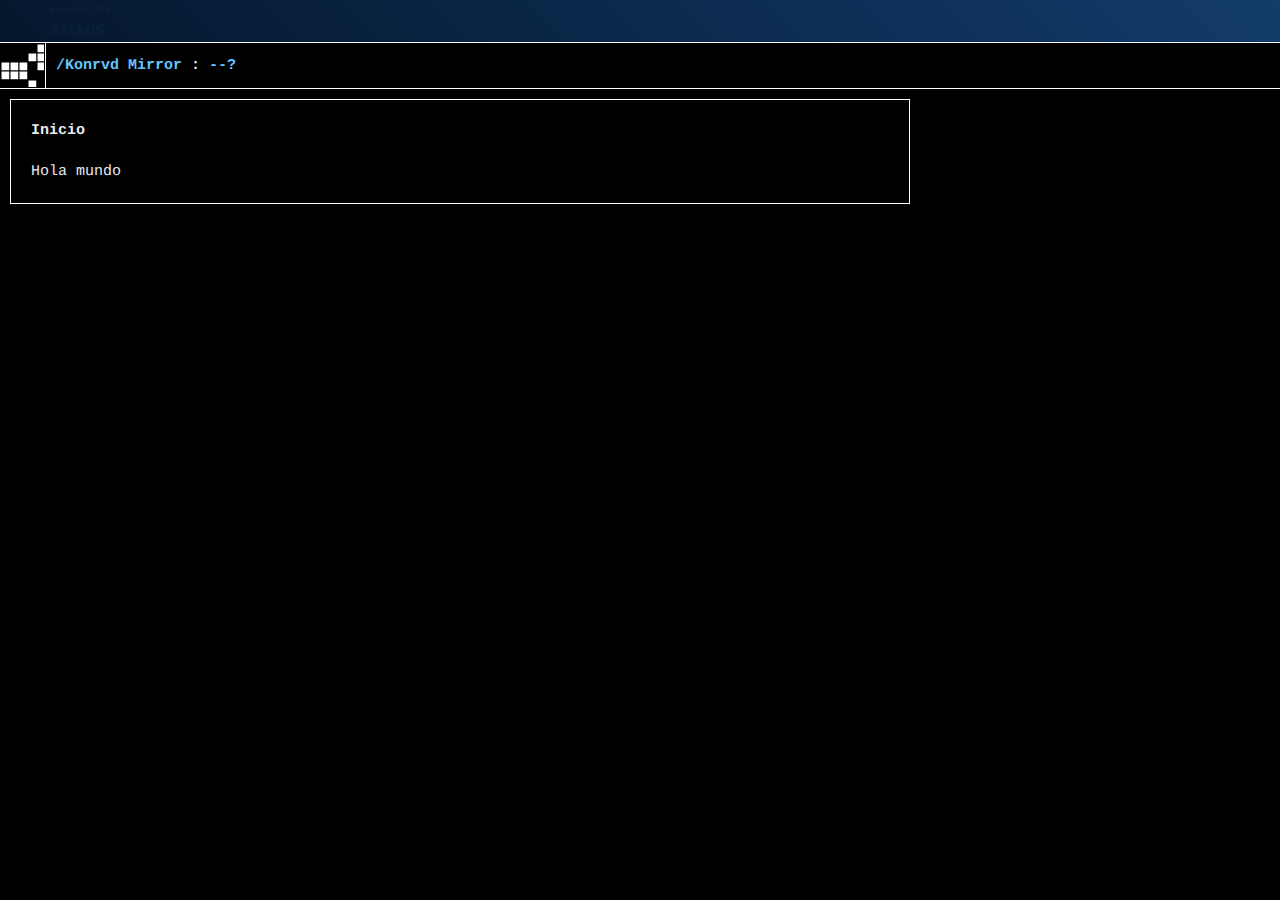
==== commit 454af908: "runnning out of ideas here" ====
--- a/index.html
+++ b/index.html
@@ -17,9 +17,9 @@
 				loadContent();
 				generatePattern();
 			});
-			window.addEventListener('hashchange', function() {
-				window.scrollTo(0, 0);
-			});			
+			window.addEventListener('hashchange', function(event) {
+				event.preventDefault(); // Prevent the default behavior
+			}, false);		
 			function capitalizeString(title) {
 				return title
 					.toLowerCase()
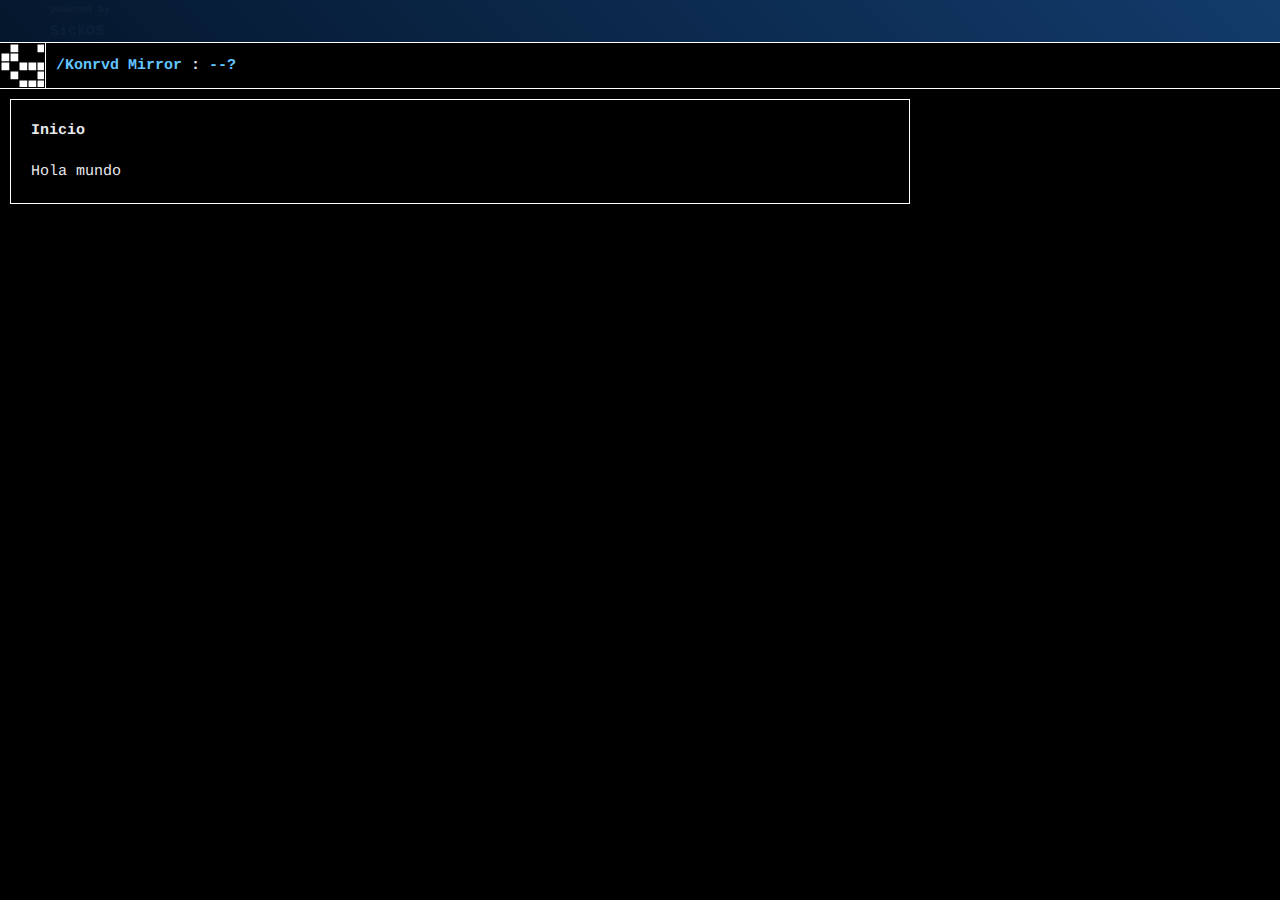
==== commit d4fabc79: "Update index.html" ====
--- a/index.html
+++ b/index.html
@@ -17,9 +17,7 @@
 				loadContent();
 				generatePattern();
 			});
-			window.addEventListener('hashchange', function(event) {
-				event.preventDefault(); // Prevent the default behavior
-			}, false);		
+
 			function capitalizeString(title) {
 				return title
 					.toLowerCase()
@@ -41,6 +39,9 @@
 					});					
 				}
 			}
+			window.addEventListener('hashchange', function(event) {
+				event.preventDefault(); // Prevent the default behavior
+			}, false);			
 		</script>		
 		<link rel="stylesheet" type="text/css" href="/css/normalize.css"/>
 		<link rel="stylesheet" type="text/css" href="/css/terminal.min.css"/>
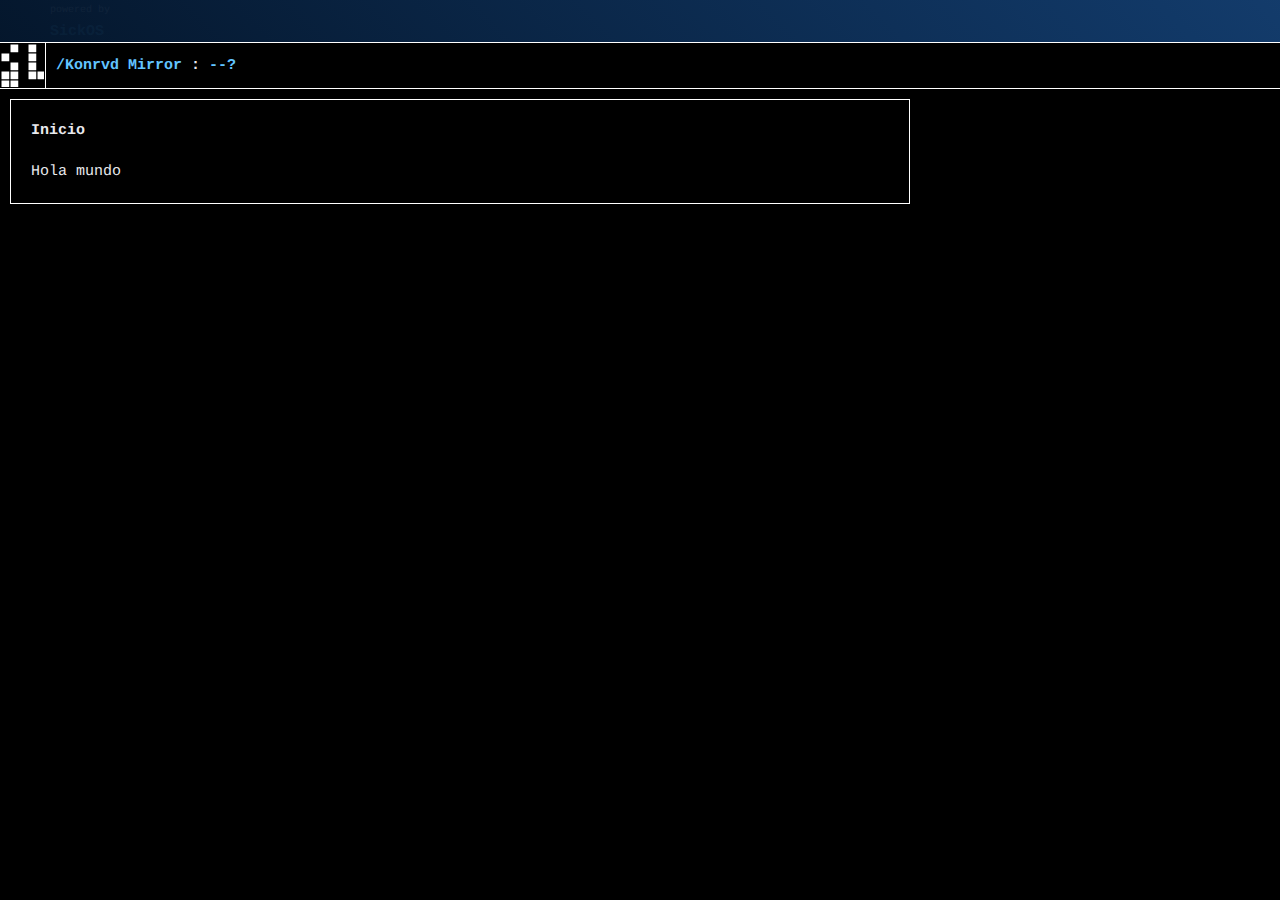
==== commit 75b95467: "Update index.html" ====
--- a/index.html
+++ b/index.html
@@ -38,10 +38,7 @@
 						document.title = mainTitle + " - Inicio";
 					});					
 				}
-			}
-			window.addEventListener('hashchange', function(event) {
-				event.preventDefault(); // Prevent the default behavior
-			}, false);			
+			}	
 		</script>		
 		<link rel="stylesheet" type="text/css" href="/css/normalize.css"/>
 		<link rel="stylesheet" type="text/css" href="/css/terminal.min.css"/>
--- a/css/theme.css
+++ b/css/theme.css
@@ -40,6 +40,7 @@
   /* display: flex; */
   height: 100vh;
   margin: 0;
+  overflow-anchor: none;  
 }
 
 @keyframes gradient-animation {
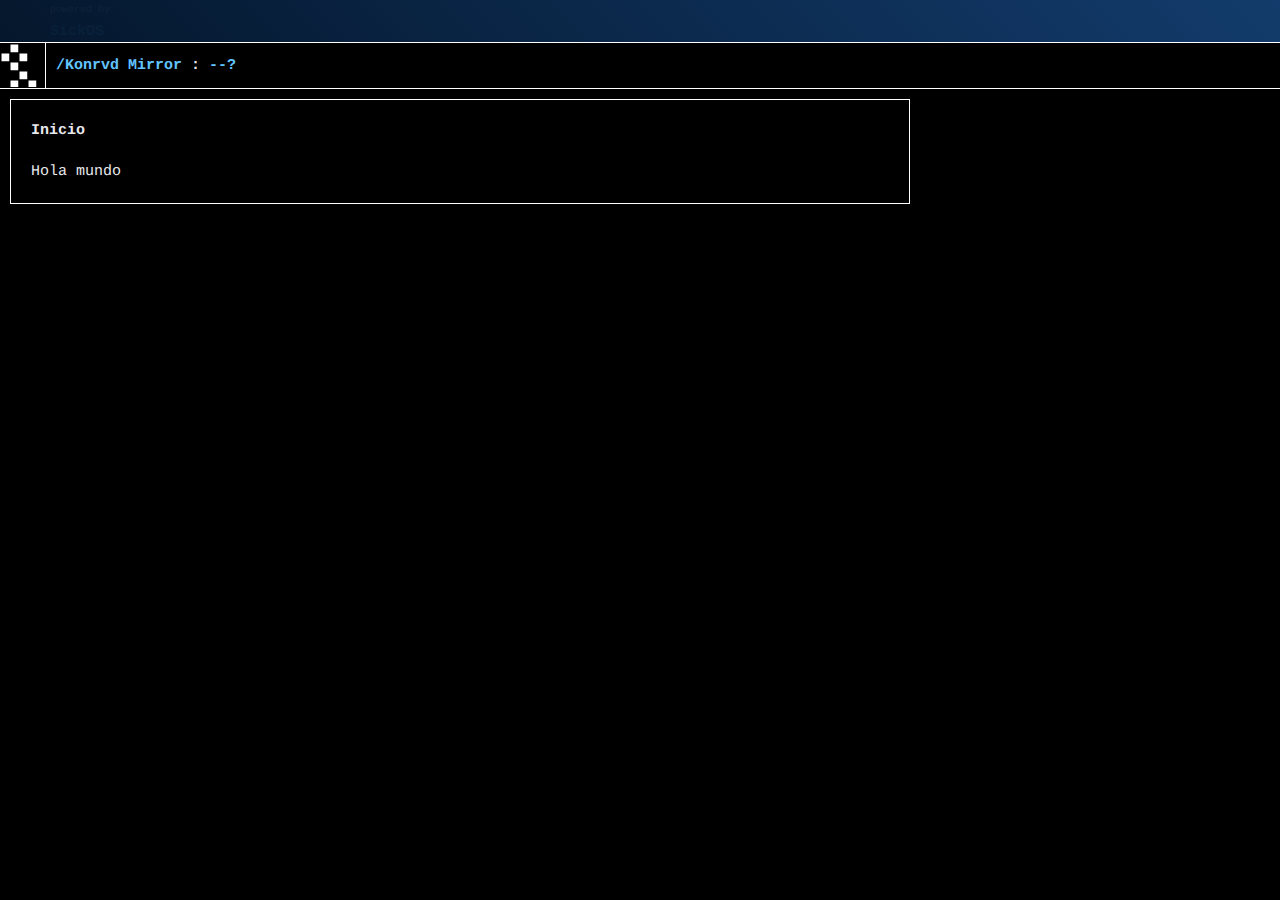
==== commit 81cd8b5a: "Update index.html" ====
--- a/index.html
+++ b/index.html
@@ -32,6 +32,7 @@
 					$(document).on('flatdoc:ready', function() {
 						document.title = mainTitle +" - "+ capitalizeString(page);
 					});
+					window.scrollTo({top: 0, behavior: 'smooth'	});
 				} else {
 					Flatdoc.run({ fetcher: Flatdoc.file('/pages/index.md') });
 					$(document).on('flatdoc:ready', function() {
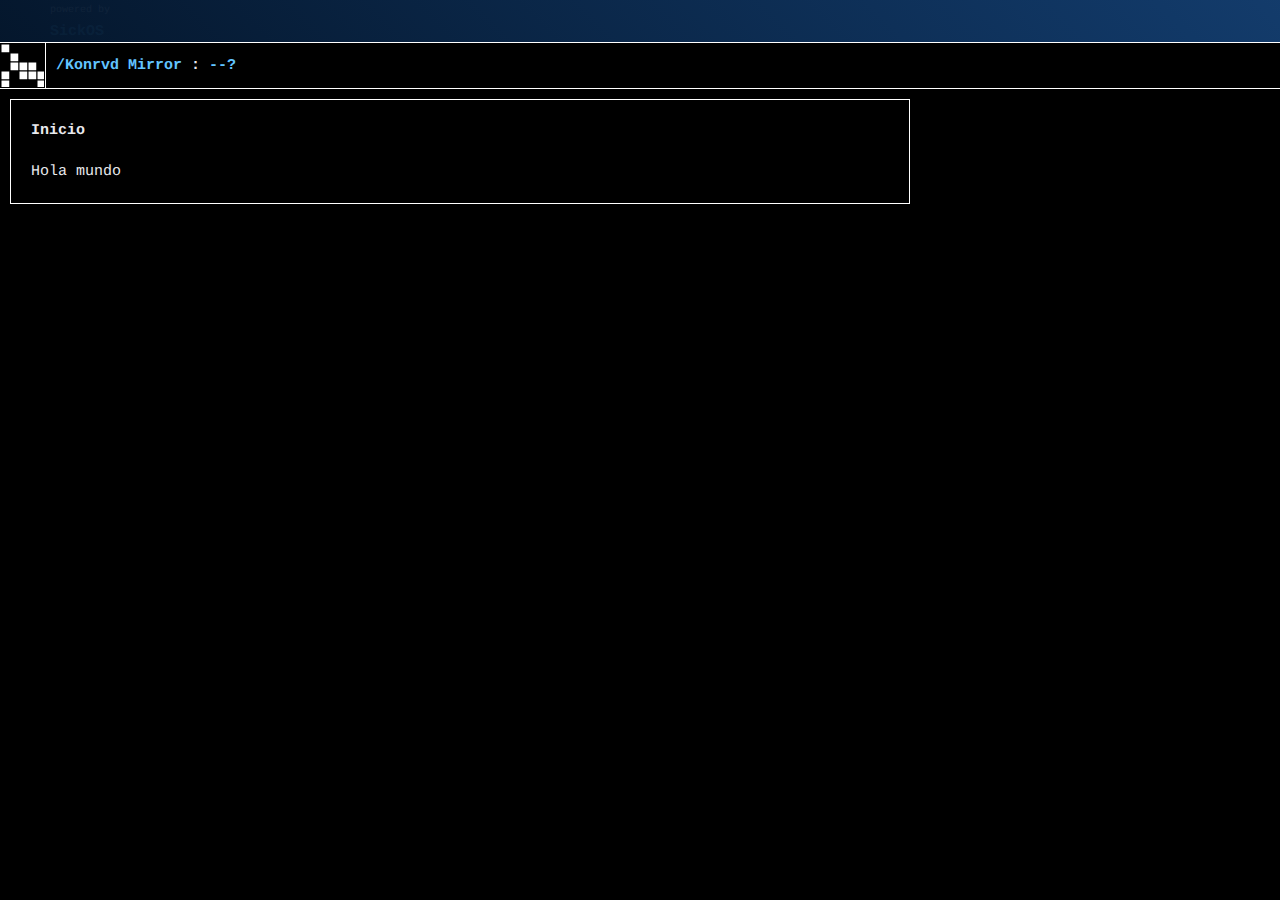
==== commit 01a14fc3: "now that's more like it" ====
--- a/index.html
+++ b/index.html
@@ -15,8 +15,9 @@
 			});
 			window.addEventListener('popstate', (event) => {
 				loadContent();
-				generatePattern();
+				generatePattern();				
 			});
+			
 
 			function capitalizeString(title) {
 				return title
@@ -31,15 +32,17 @@
 					Flatdoc.run({ fetcher: Flatdoc.file("/pages/" + page + ".md") });
 					$(document).on('flatdoc:ready', function() {
 						document.title = mainTitle +" - "+ capitalizeString(page);
+						window.scrollTo(0,0);
 					});
-					window.scrollTo({top: 0, behavior: 'smooth'	});
 				} else {
 					Flatdoc.run({ fetcher: Flatdoc.file('/pages/index.md') });
 					$(document).on('flatdoc:ready', function() {
 						document.title = mainTitle + " - Inicio";
 					});					
 				}
-			}	
+			}
+
+
 		</script>		
 		<link rel="stylesheet" type="text/css" href="/css/normalize.css"/>
 		<link rel="stylesheet" type="text/css" href="/css/terminal.min.css"/>
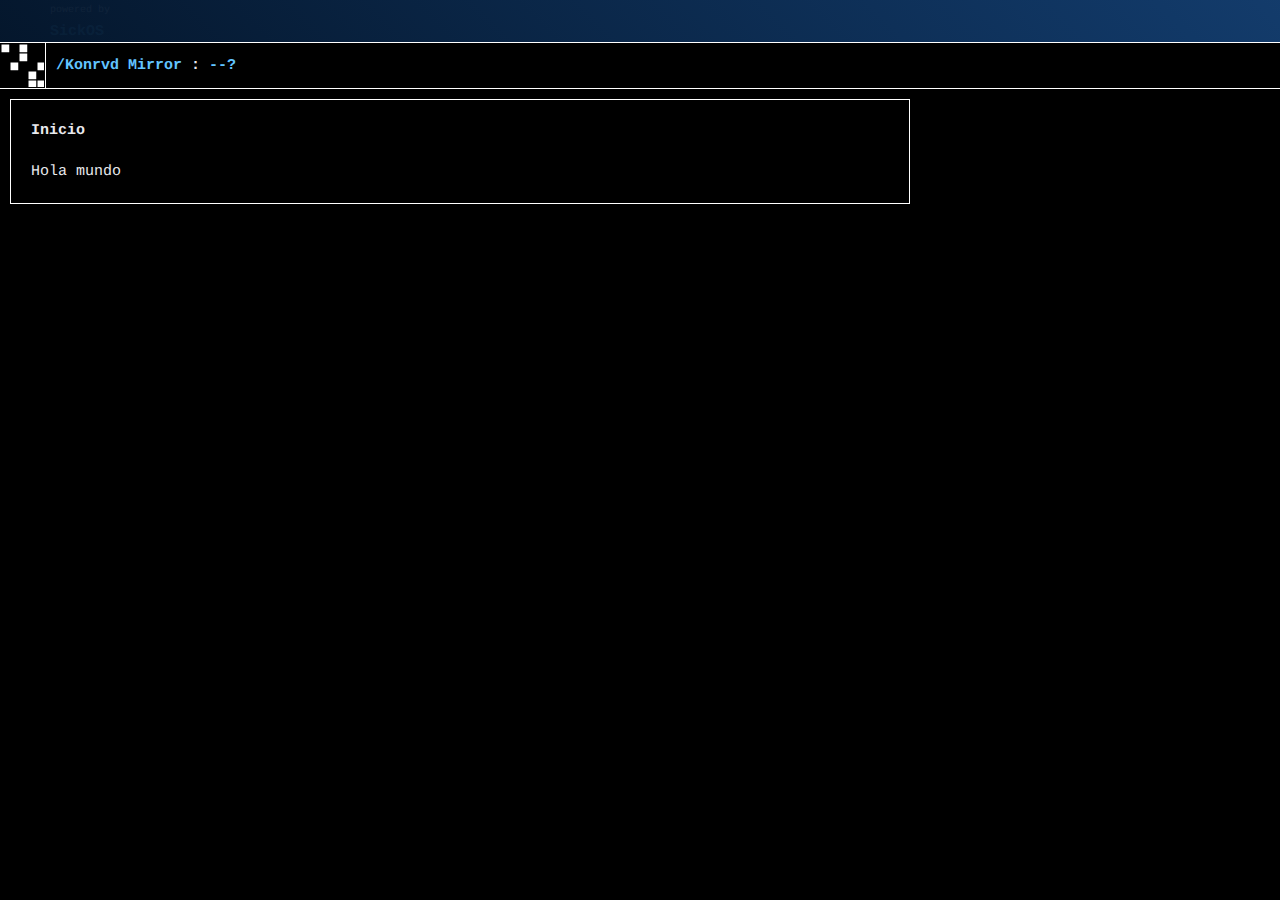
==== commit daeb7839: "Literally nothing" ====
--- a/index.html
+++ b/index.html
@@ -17,8 +17,6 @@
 				loadContent();
 				generatePattern();				
 			});
-			
-
 			function capitalizeString(title) {
 				return title
 					.toLowerCase()
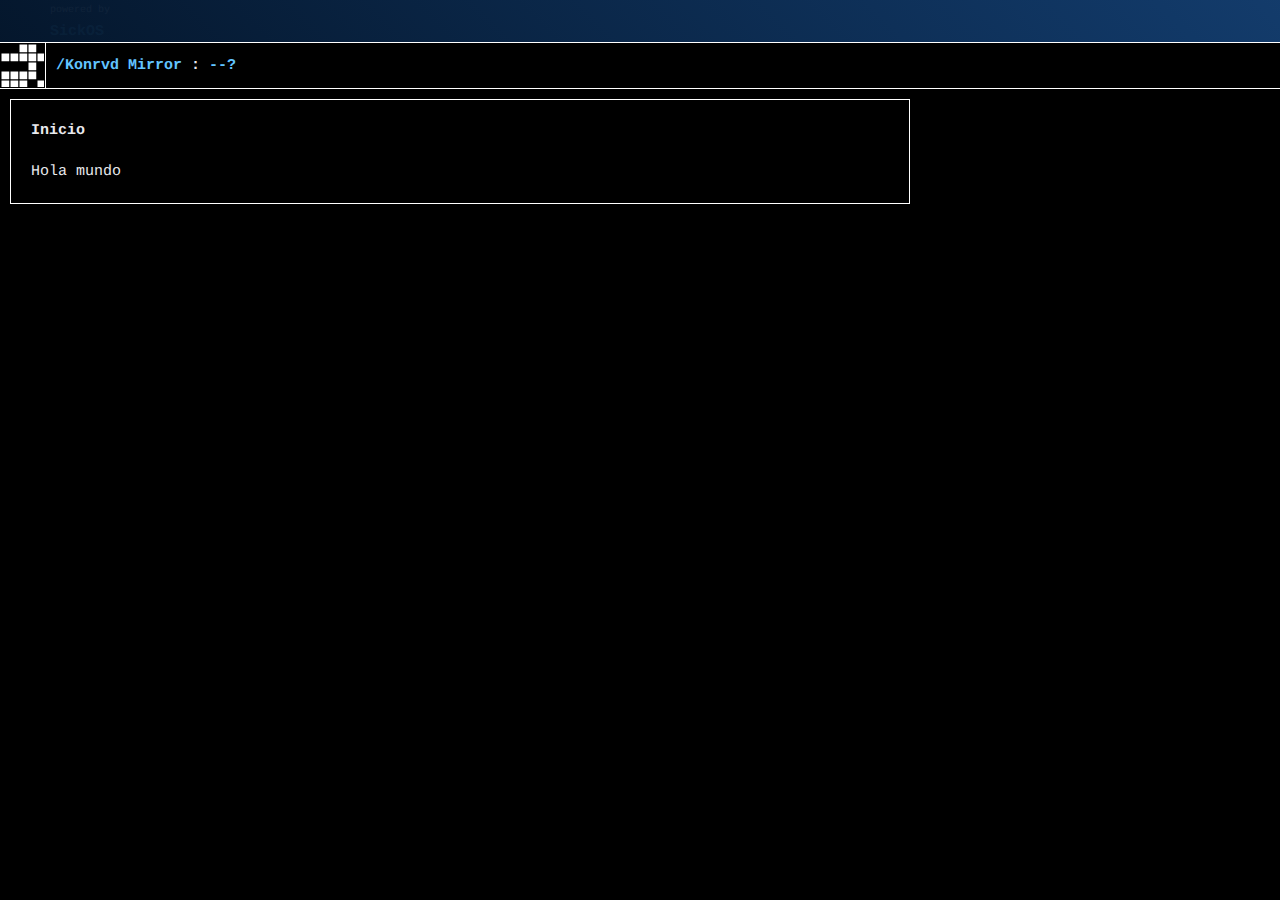
==== commit 274f81aa: "More nothing" ====
--- a/index.html
+++ b/index.html
@@ -8,7 +8,6 @@
 		<script src="/sickos/apps/rando.js"></script>		
 		<script>
 			console.log("Si estas viendo esto me caes bien");
-
 			window.addEventListener("load", () => {
 				loadContent();
 				generatePattern();				
@@ -39,8 +38,6 @@
 					});					
 				}
 			}
-
-
 		</script>		
 		<link rel="stylesheet" type="text/css" href="/css/normalize.css"/>
 		<link rel="stylesheet" type="text/css" href="/css/terminal.min.css"/>
